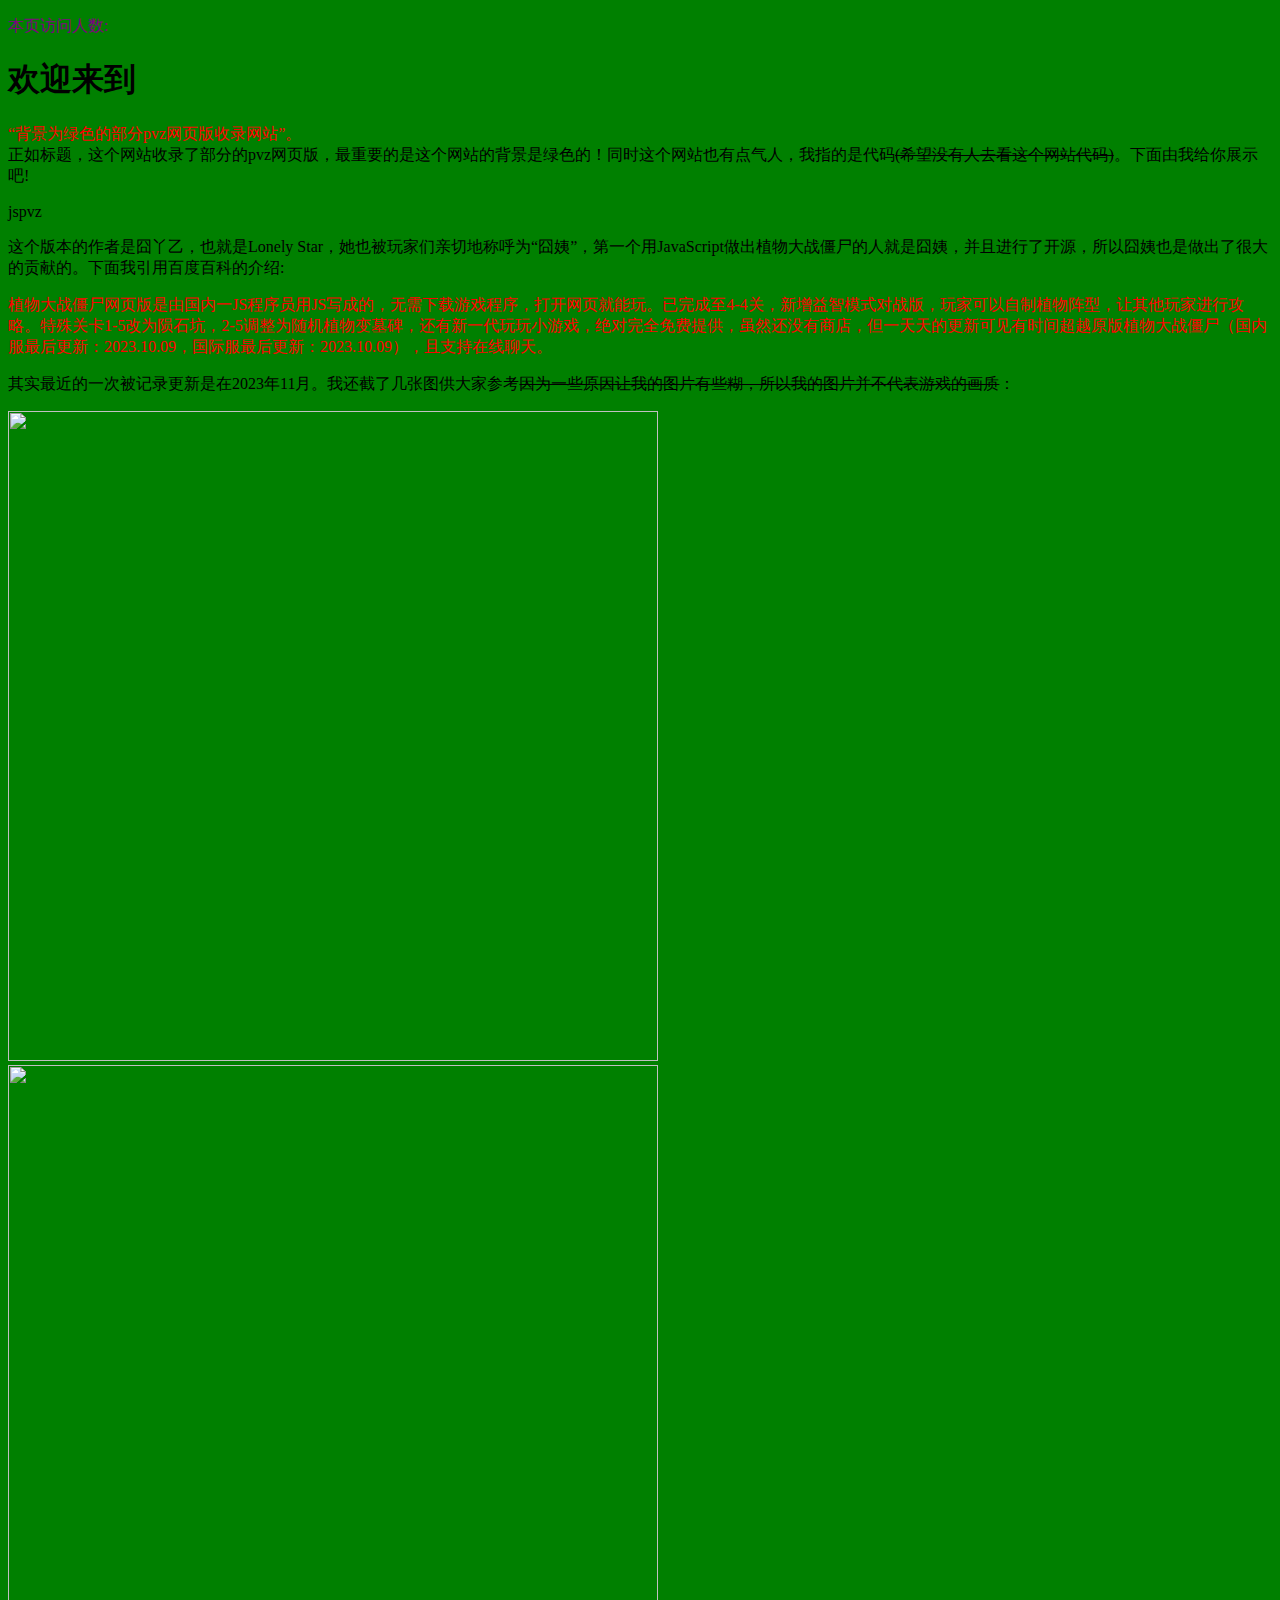
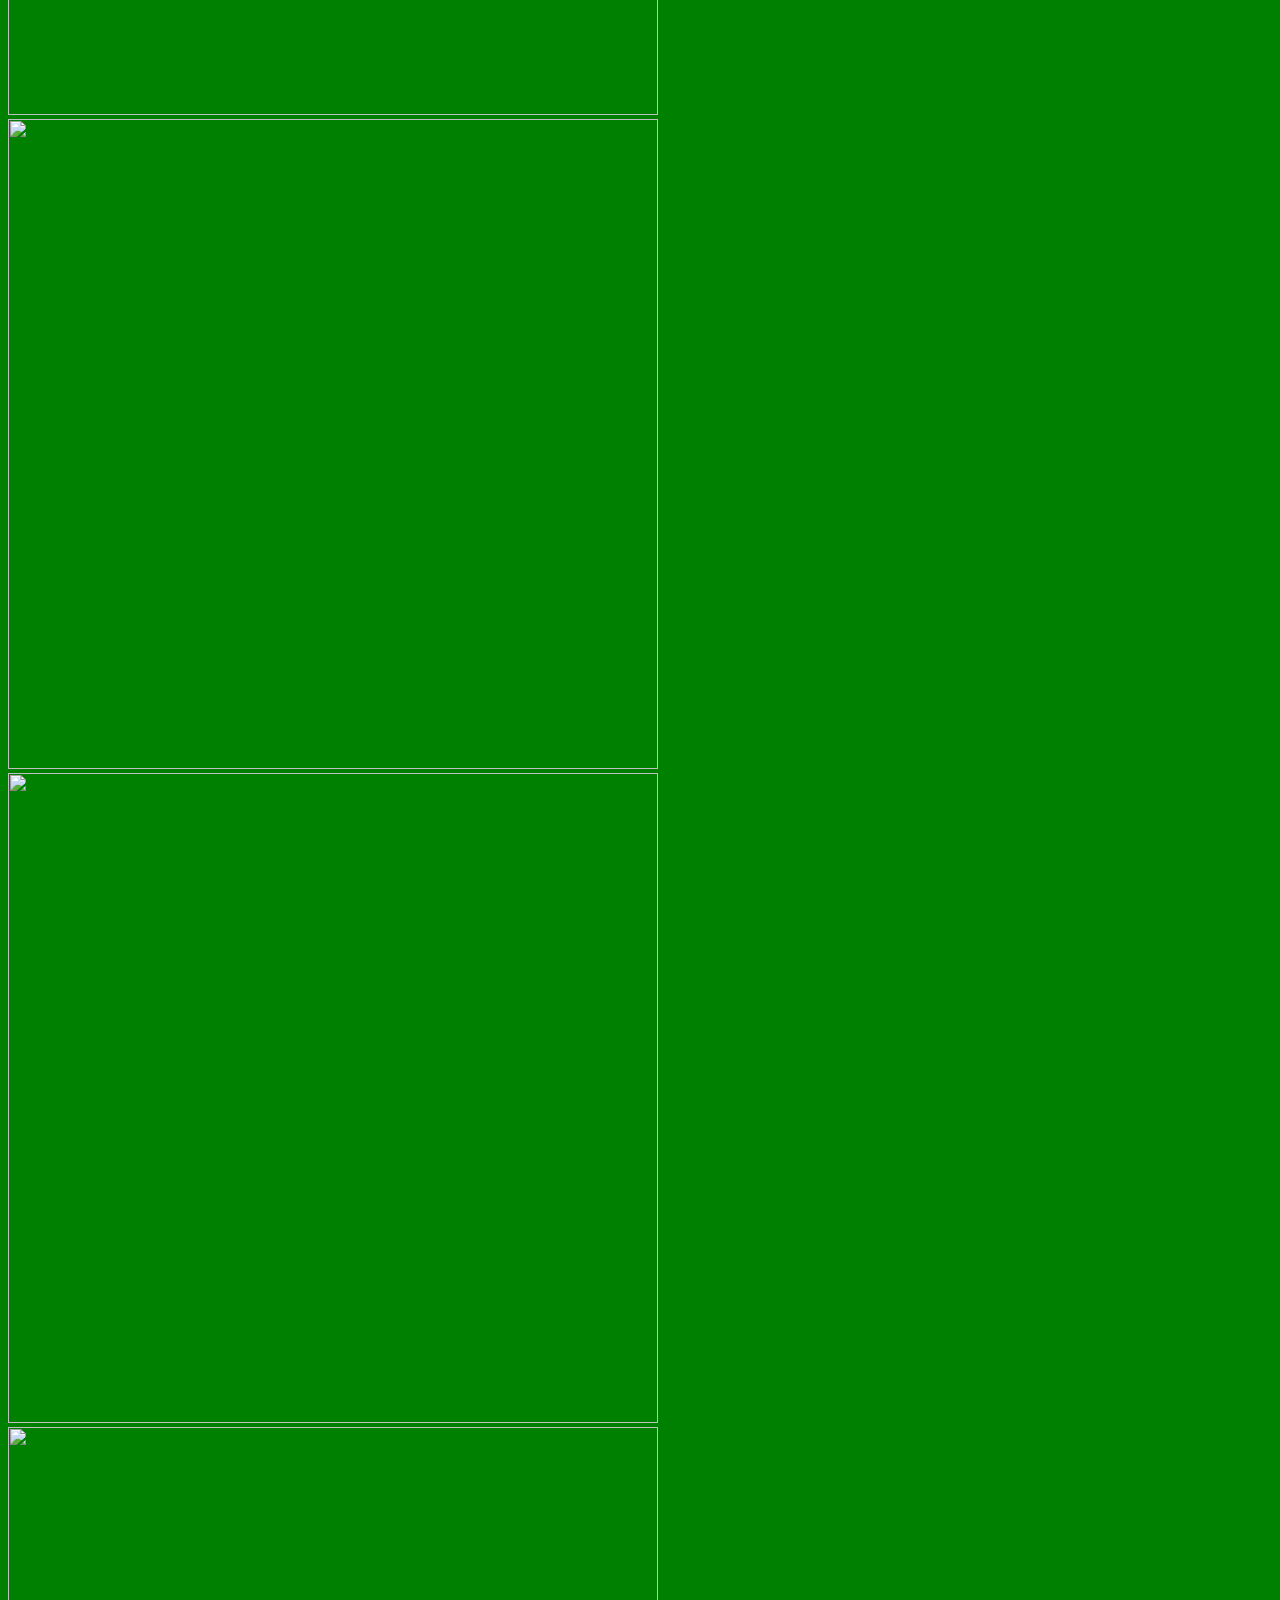
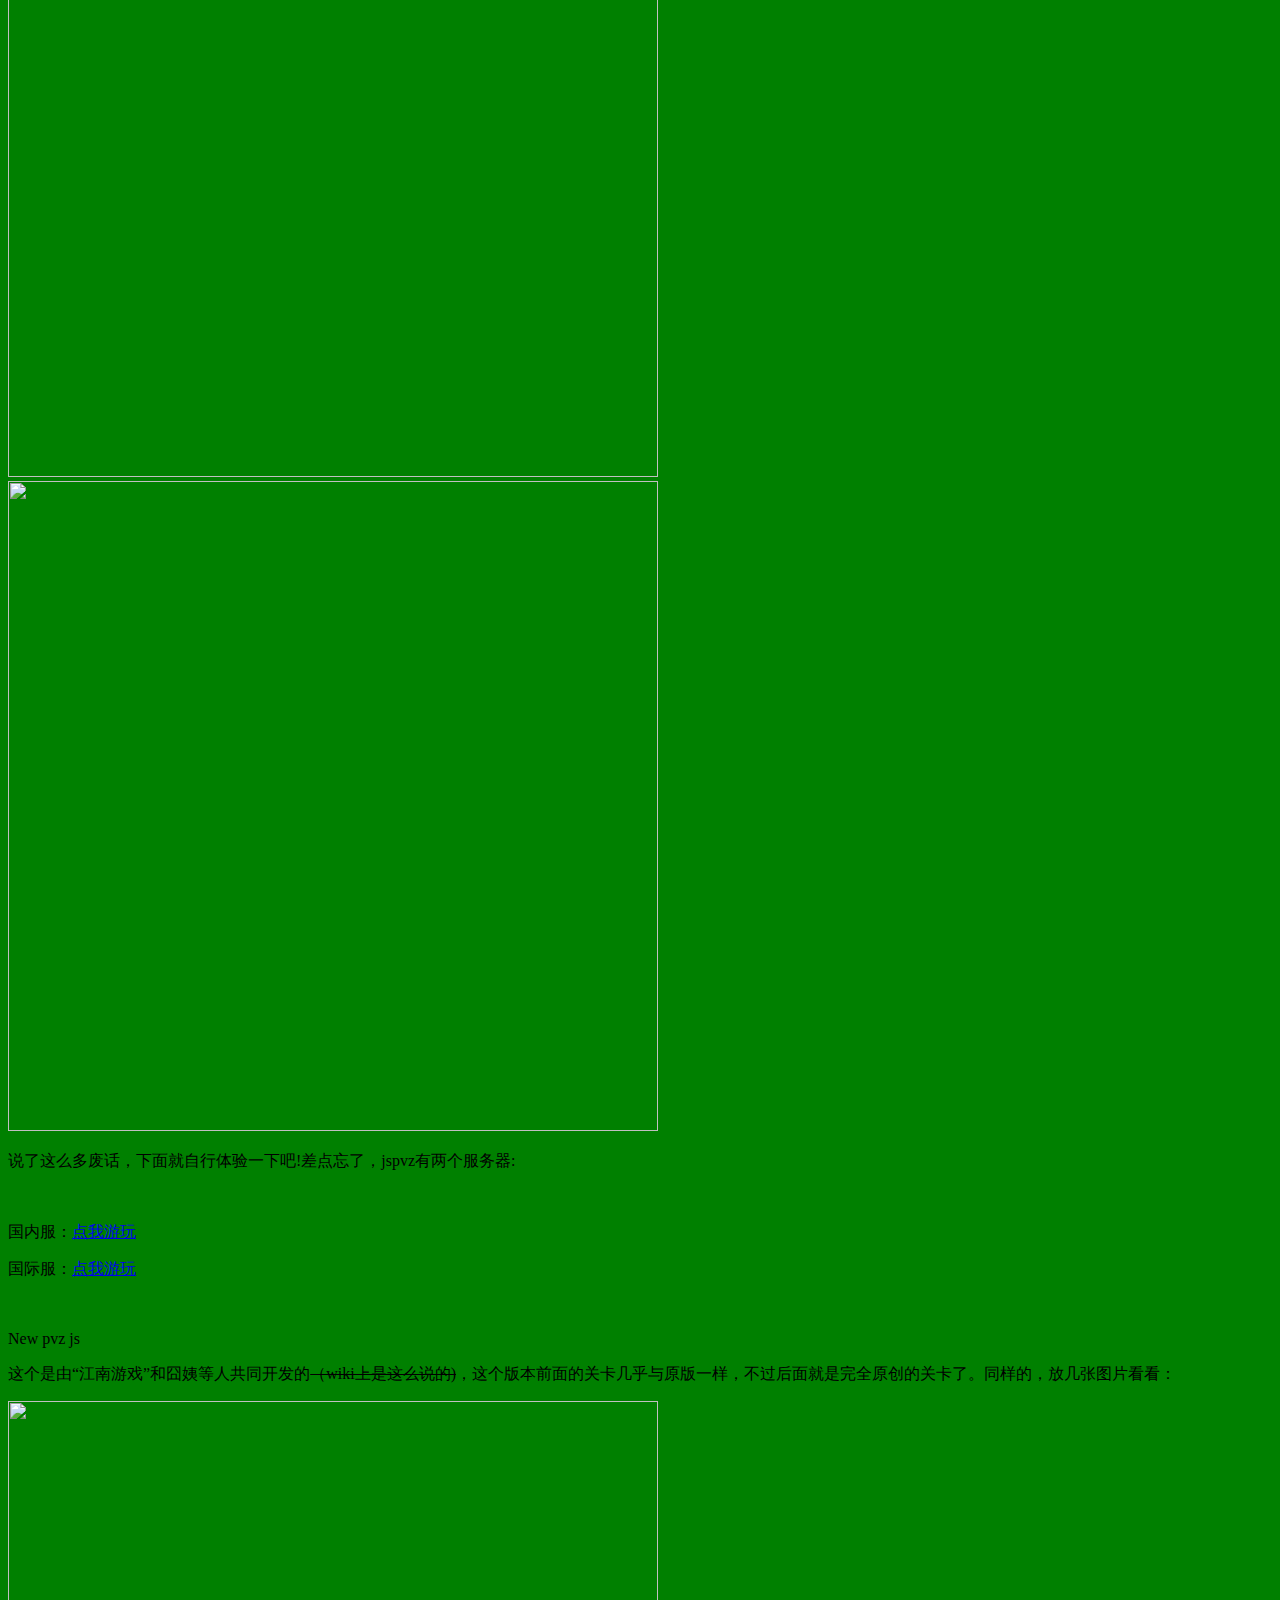
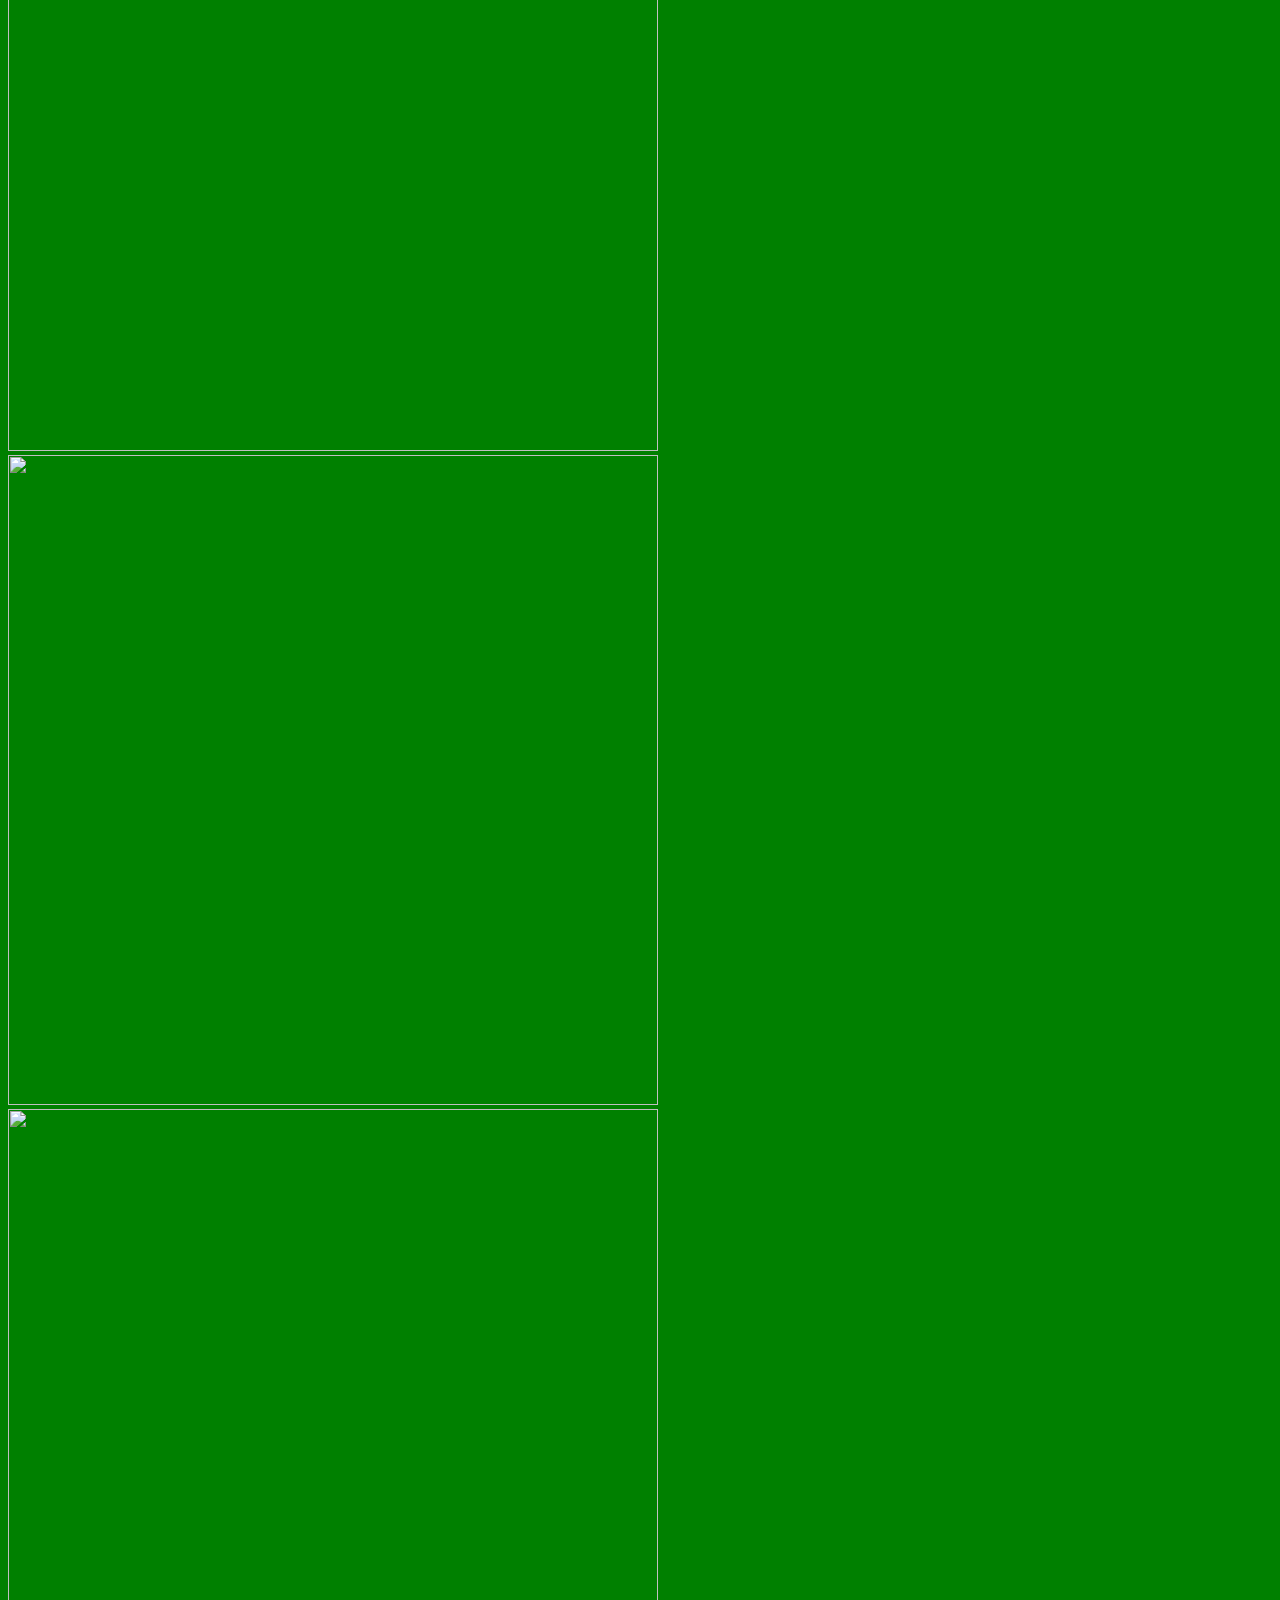
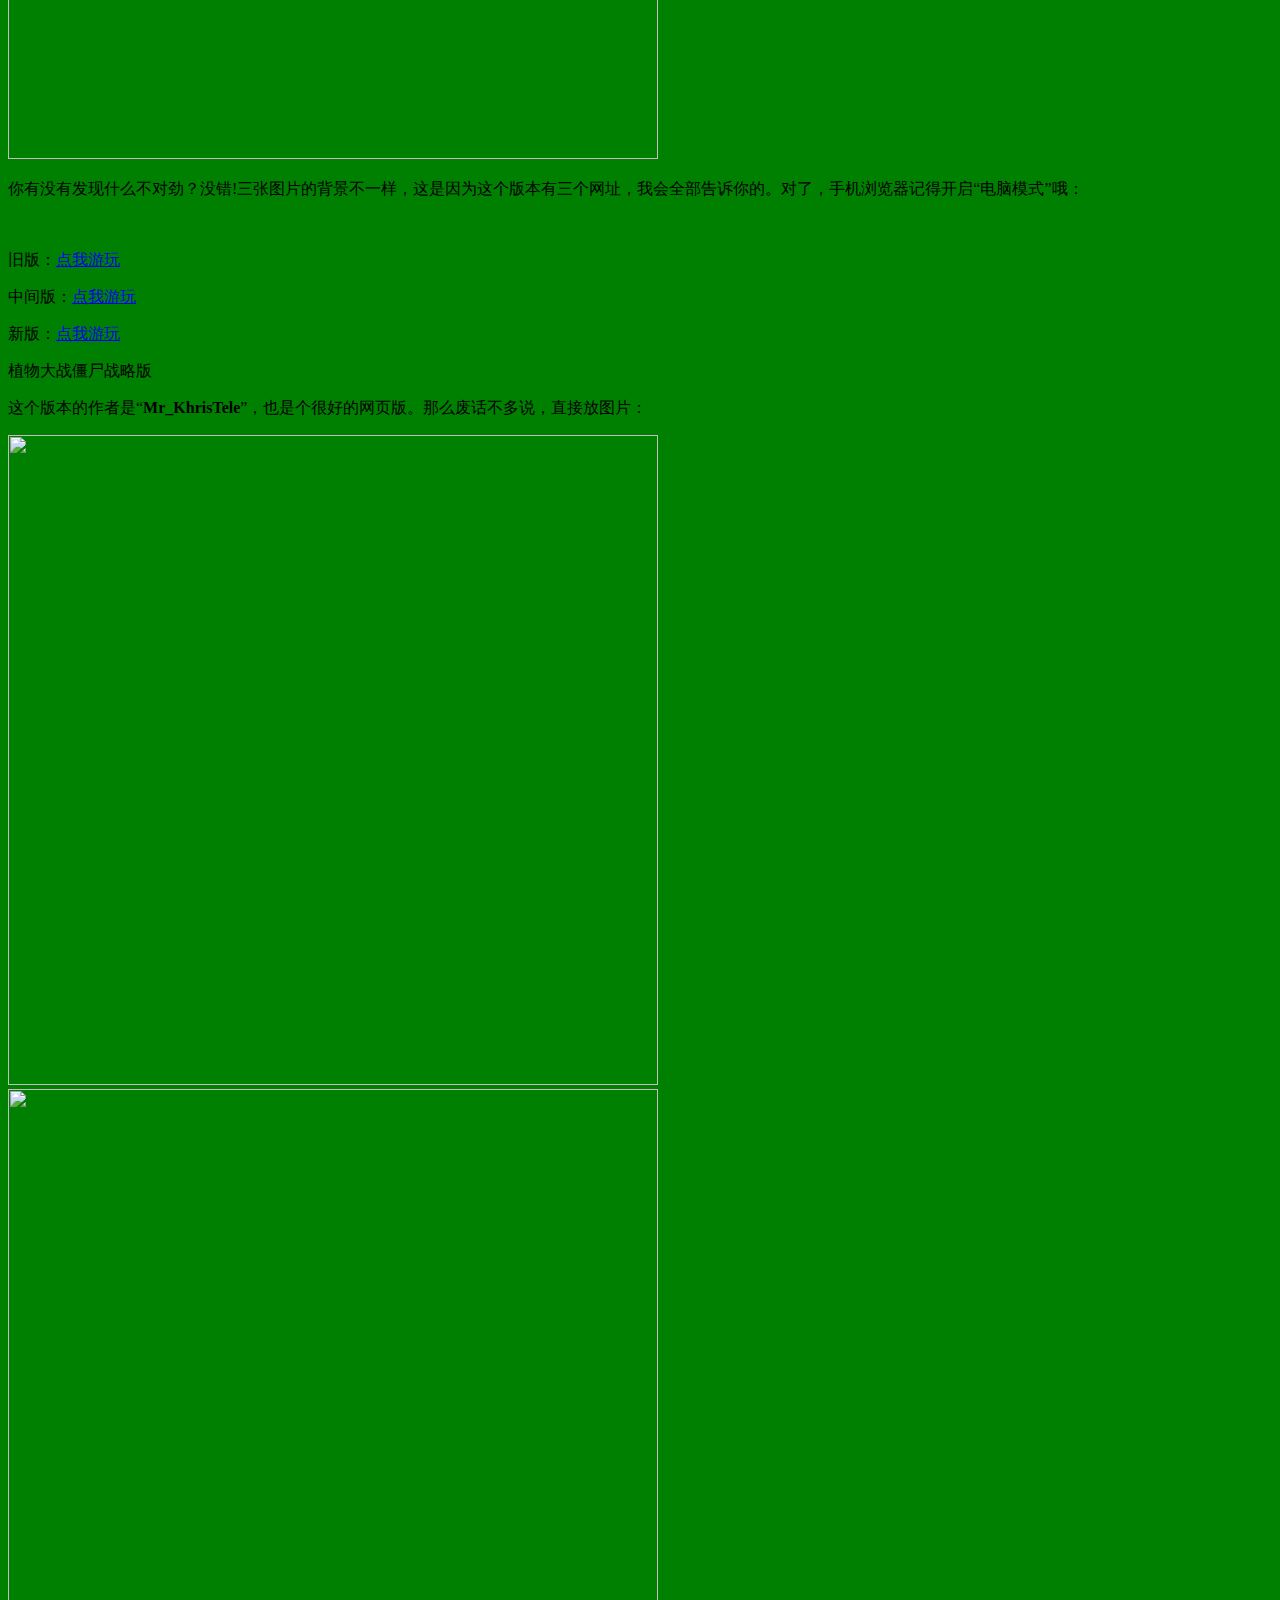
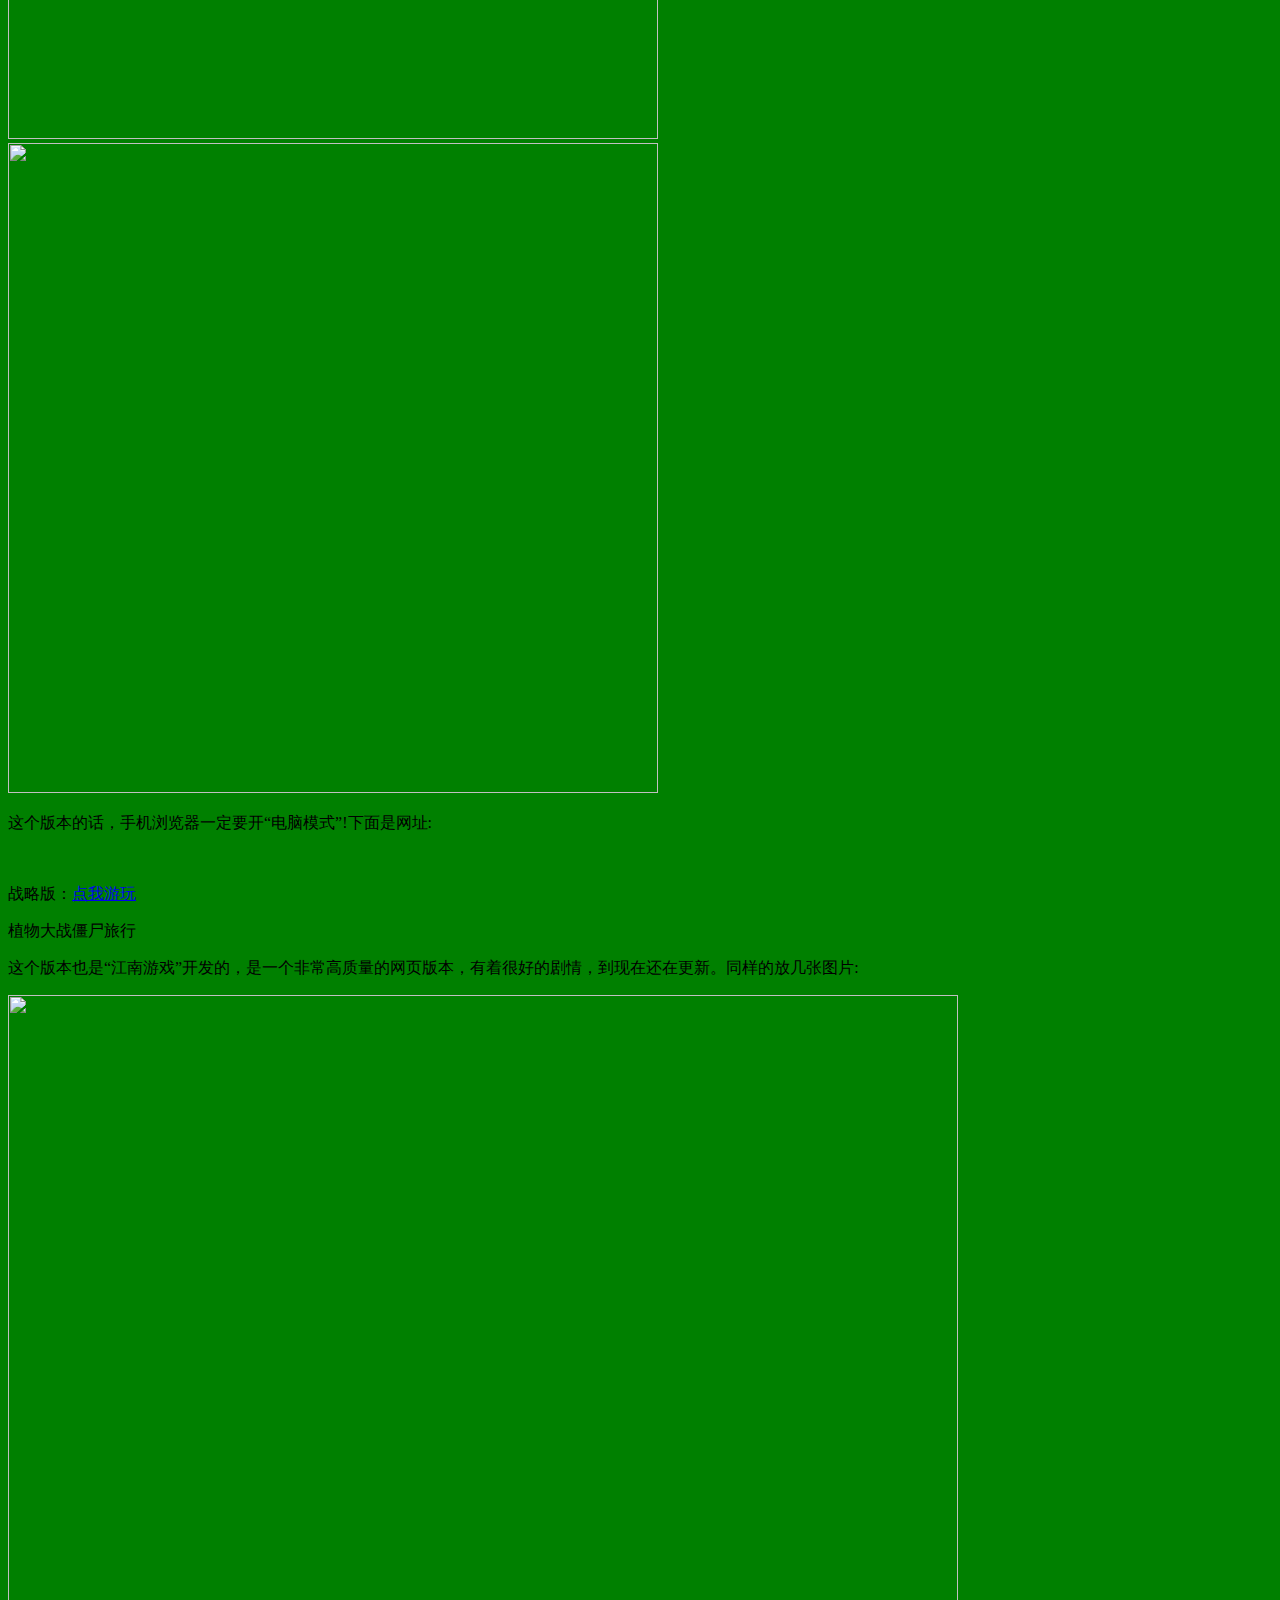
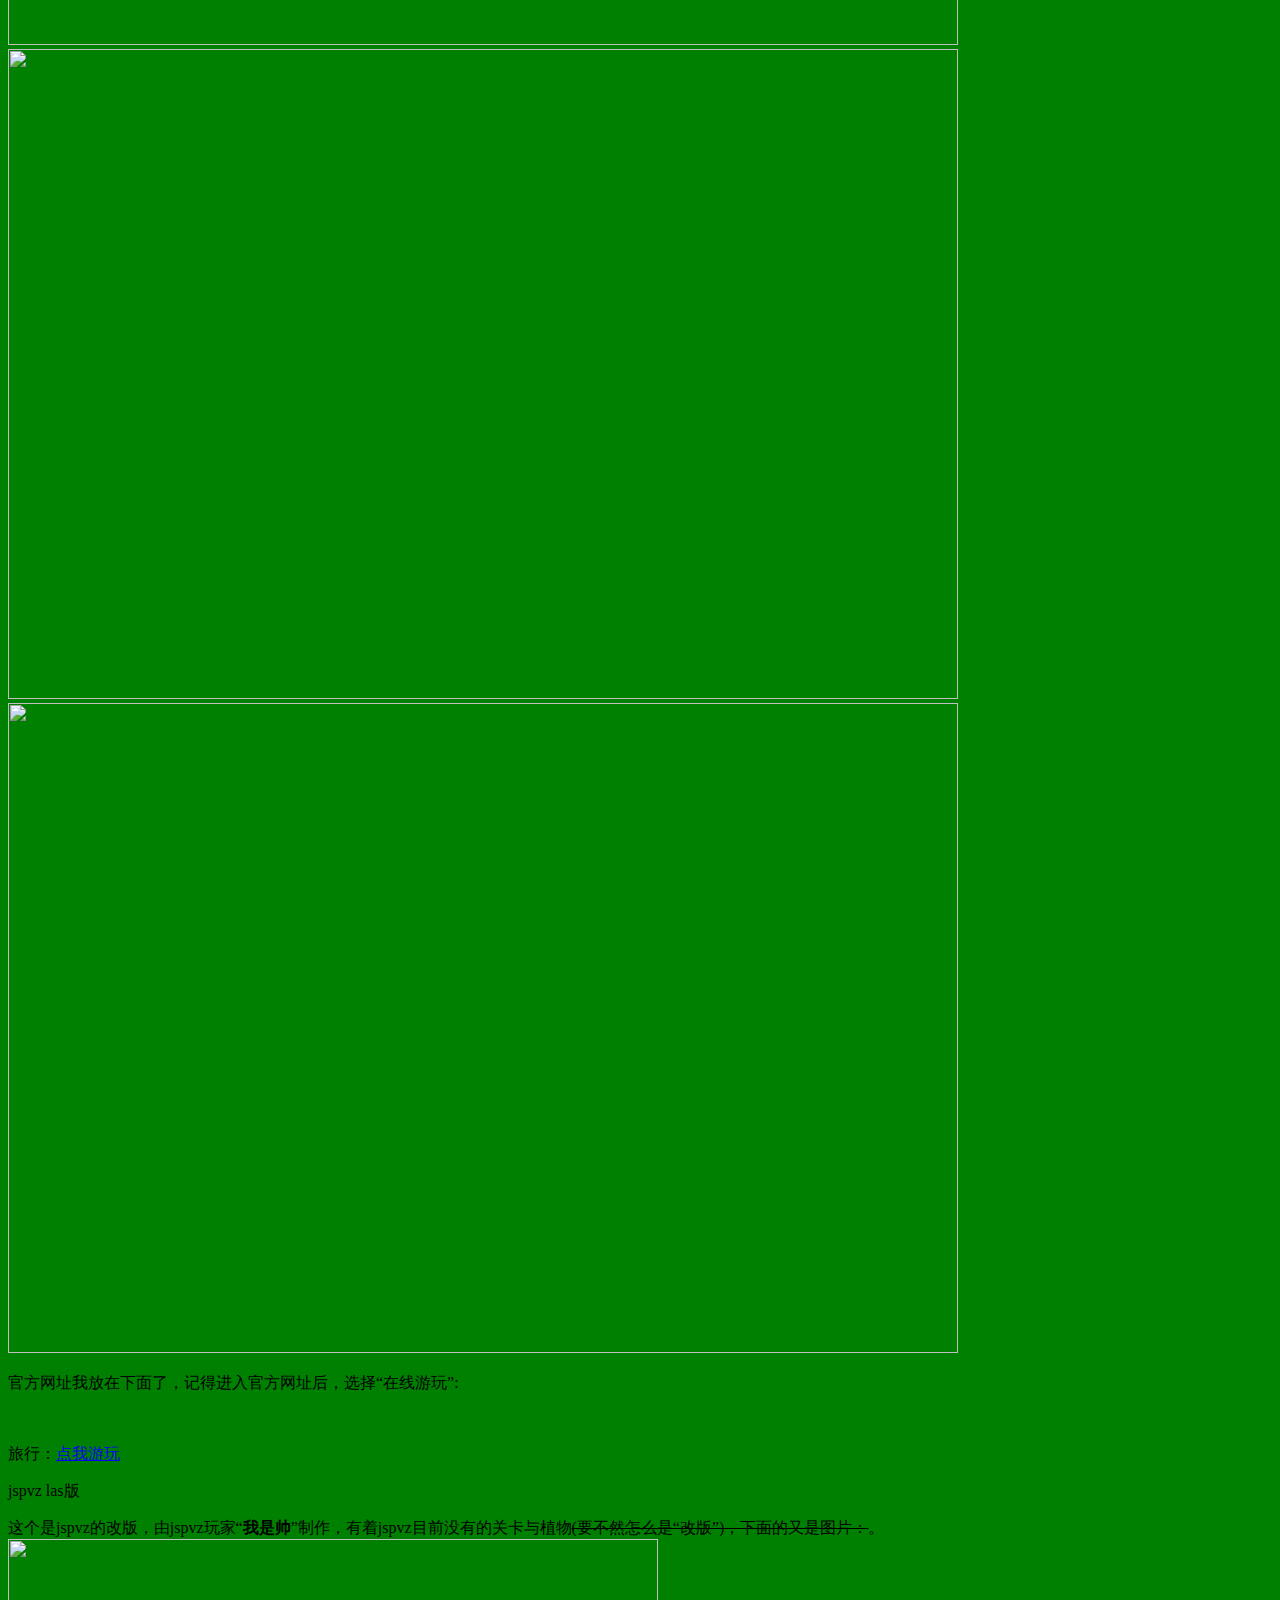
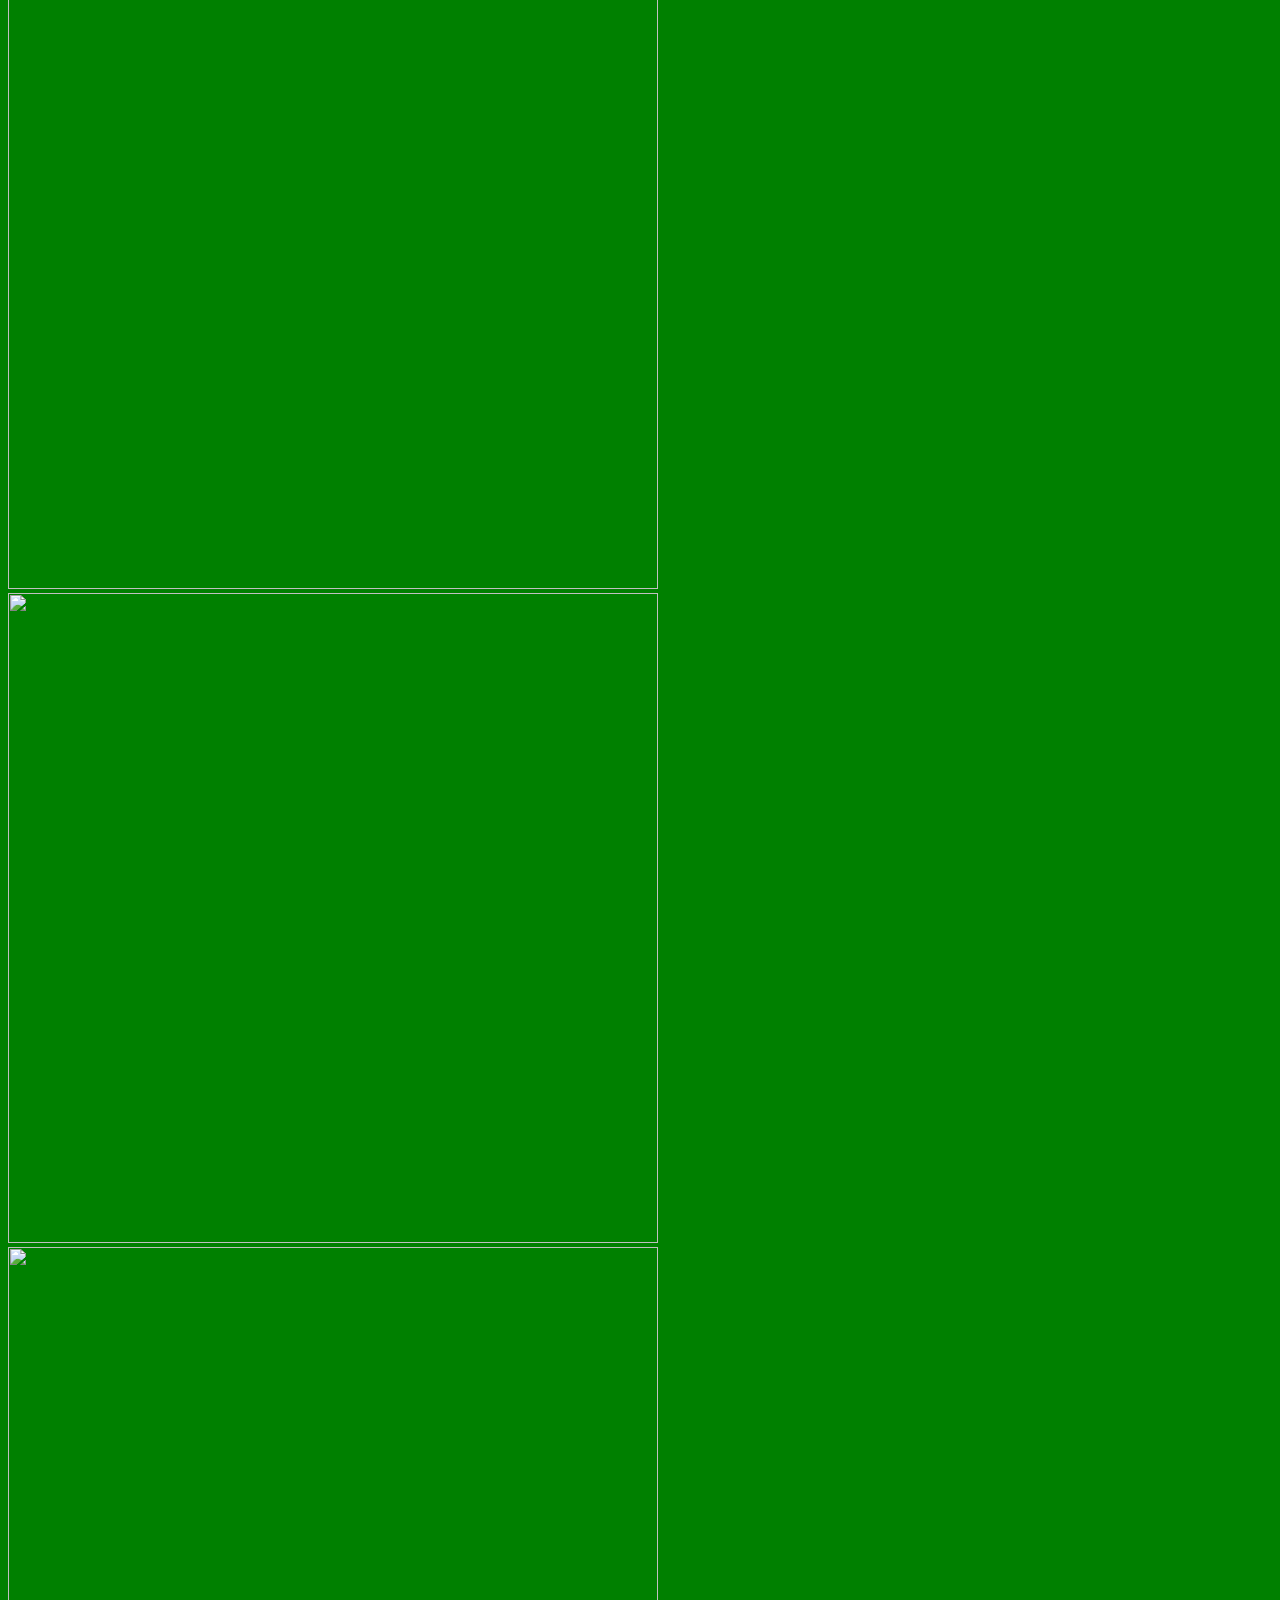
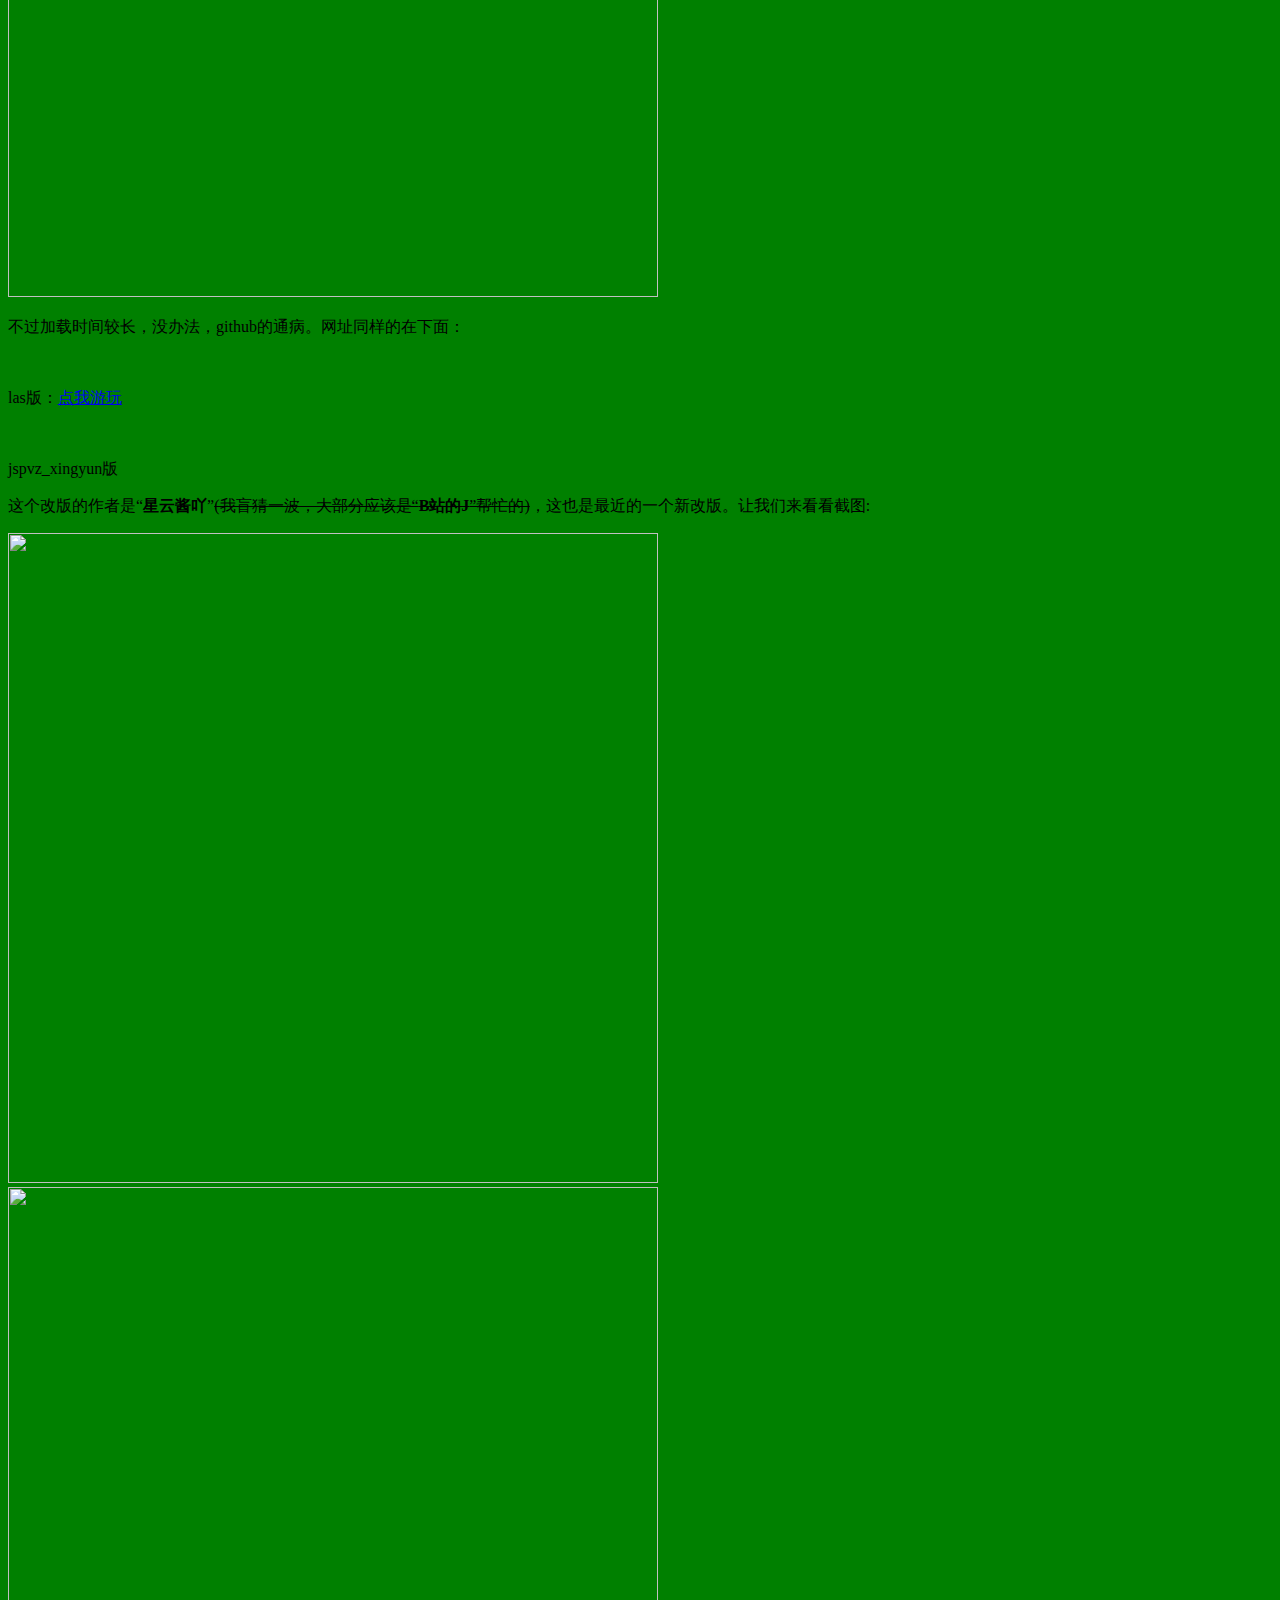
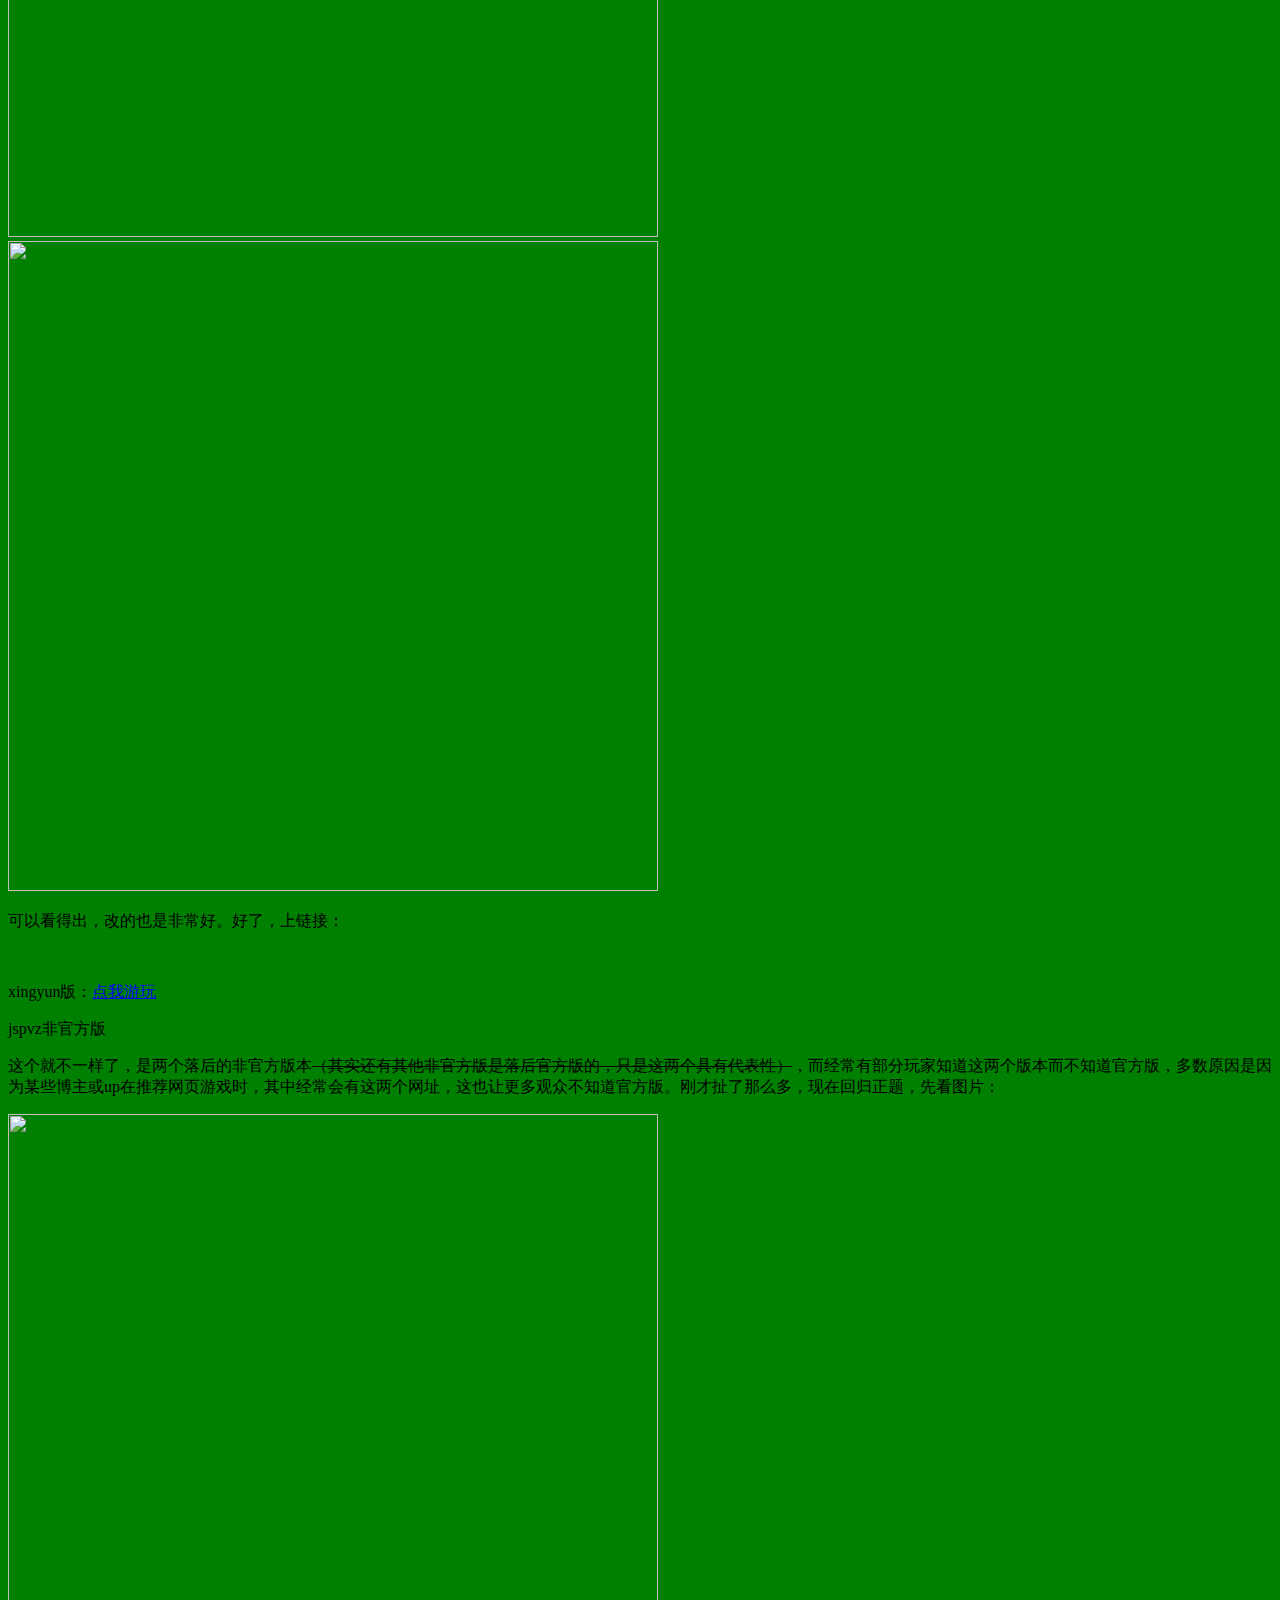
==== index.html @ 947998a8 "更新 index.html" ====
<!DOCTYPE html>
<html>
<!--这里是为了解决乱码问题。-->
<meta http-equiv="Content-Type" content="text/html;charset=utf-8">
<body style="background-color:green;">
<head>
<title>绿色网站</title>
  <script async src="//webviso.yestool.org/js/index.min.js"></script>
<p style="color:purple;">本页访问人数:<span id="page_uv"></span></p>
<!--这里是css-->
<style>
.ff {
  font-size:30;
}
.aa {
  font-size:60;
}
.bb {
  font-size:20;color:red
}
</style>
</head>
<!--这里是内容-->
<h1>欢迎来到</h1>
<p class="ff">
<font color="red">“背景为绿色的部分pvz网页版收录网站”。</font><br/>
正如标题，这个网站收录了部分的pvz网页版，最重要的是这个网站的背景是绿色的！同时这个网站也有点气人，我指的是代码<s>(希望没有人去看这个网站代码)</s>。下面由我给你展示吧!</p>



<p class="aa">jspvz</p>
<p class="ff">这个版本的作者是囧丫乙，也就是Lonely Star，她也被玩家们亲切地称呼为“囧姨”，第一个用JavaScript做出植物大战僵尸的人就是囧姨，并且进行了开源，所以囧姨也是做出了很大的贡献的。下面我引用百度百科的介绍:</p>
<p class="bb">植物大战僵尸网页版是由国内一JS程序员用JS写成的，无需下载游戏程序，打开网页就能玩。已完成至4-4关，新增益智模式对战版，玩家可以自制植物阵型，让其他玩家进行攻略。特殊关卡1-5改为陨石坑，2-5调整为随机植物变墓碑，还有新一代玩玩小游戏，绝对完全免费提供，虽然还没有商店，但一天天的更新可见有时间超越原版植物大战僵尸（国内服最后更新：2023.10.09，国际服最后更新：2023.10.09），且支持在线聊天。</p>
<p class="ff">其实最近的一次被记录更新是在2023年11月。我还截了几张图供大家参考<s>因为一些原因让我的图片有些糊，所以我的图片并不代表游戏的画质</s>：</p>
<img width="650" height="650" src="https://i.postimg.cc/RVTxKWMF/a.jpg"/><br/>
<img width="650" height="650" src="https://i.postimg.cc/RFmT7ZCS/star.jpg"/><br/>
<img width="650" height="650" src="https://i.postimg.cc/0y2Rf9QC/b.jpg"/><br/>
<img width="650" height="650" src="https://i.postimg.cc/zf6s8Wkd/c.jpg"/><br/>
<img width="650" height="650" src="https://i.postimg.cc/3wdss924/d.jpg"/><br/>
<img width="650" height="650" src="https://i.postimg.cc/sxRbZrq7/e.jpg"/><br/>
<p class="ff">说了这么多废话，下面就自行体验一下吧!差点忘了，jspvz有两个服务器:</p><br/>
<p class="ff">国内服：<a href="http://jspvz.com/plantsvszombies.htm">点我游玩</a></p>
<p class="ff">国际服：<a href="http://lonelystar.org/plantsvszombies.htm">点我游玩</a></p><br/>



<p class="aa">New pvz js</p>
<p class="ff">这个是由“江南游戏”和囧姨等人共同开发的<s>（wiki上是这么说的)</s>，这个版本前面的关卡几乎与原版一样，不过后面就是完全原创的关卡了。同样的，放几张图片看看：</p>
<img width="650" height="650" src="https://i.postimg.cc/B6Fd66YJ/f.jpg"/><br/>
<img width="650" height="650" src="https://i.postimg.cc/gjqQV7b5/g.jpg"/><br/>
<img width="650" height="650" src="https://i.postimg.cc/P53GV0vn/h.jpg"/><br/>
<p class="ff">你有没有发现什么不对劲？没错!三张图片的背景不一样，这是因为这个版本有三个网址，我会全部告诉你的。对了，手机浏览器记得开启“电脑模式”哦：</p><br/>
<p class="ff">旧版：<a href="http://pvz.wan1234.com/">点我游玩</a></p>
<p class="ff">中间版：<a href="https://game.moe.ms/">点我游玩</a></p>
<p class="ff">新版：<a href="https://pvz.heheda.top/">点我游玩</a></p>


  
<p class="aa">植物大战僵尸战略版</p>
<p class="ff">这个版本的作者是“<b>Mr_KhrisTele</b>”，也是个很好的网页版。那么废话不多说，直接放图片：</p>
<img width="650" height="650" src="https://i.postimg.cc/zX89zqn1/i.jpg"/><br/>
<img width="650" height="650" src="https://i.postimg.cc/L4zcFJgT/j.jpg"/><br/>
<img width="650" height="650" src="https://i.postimg.cc/Fspw1wZk/k.jpg"/><br/>
<p class="ff">这个版本的话，手机浏览器一定要开“电脑模式”!下面是网址:</p><br/>
<p class="ff">战略版：<a href="http://sunflower.lonelystar.org/index.htm">点我游玩</a></p>



<p class="aa">植物大战僵尸旅行</p>
<p class="ff">这个版本也是“江南游戏”开发的，是一个非常高质量的网页版本，有着很好的剧情，到现在还在更新。同样的放几张图片:</p>
<img width="950" height="650" src="https://i.postimg.cc/XqVQb7tH/l.jpg"/><br/>
<img width="950" height="650" src="https://i.postimg.cc/sxwKDCrV/m.jpg"/><br/>
<img width="950" height="650" src="https://i.postimg.cc/y6PLTcSw/n.jpg"/><br/>
<p class="ff">官方网址我放在下面了，记得进入官方网址后，选择“在线游玩”:</p><br/>
<p class="ff">旅行：<a href="http://pvz.jiangnangame.com/">点我游玩</a></p>



<p class="aa">jspvz las版</p>
<p class="ff">这个是jspvz的改版，由jspvz玩家“<b>我是帅</b>”制作，有着jspvz目前没有的关卡与植物<s>(要不然怎么是“改版”)，下面的又是图片：</s>。
<img width="650" height="650" src="https://i.postimg.cc/MKpd3H7X/o.jpg"/><br/>
<img width="650" height="650" src="https://i.postimg.cc/X71xRWLL/p.jpg"/><br/>
<img width="650" height="650" src="https://i.postimg.cc/YC48kPyH/q.jpg"/><br/>
<p class="ff">不过加载时间较长，没办法，github的通病。网址同样的在下面：</p><br/>
<p class="ff">las版：<a href="https://tedu666.github.io/tedu666/Jspvz_LAS/index.html">点我游玩</a></p><br/>



<p class="aa">jspvz_xingyun版</p>
<p class="ff">这个改版的作者是“<b>星云酱吖</b>”<s>(我盲猜一波，大部分应该是“<b>B站的J</b>”帮忙的)</s>，这也是最近的一个新改版。让我们来看看截图:</p>
<img width="650" height="650" src="https://i.postimg.cc/fR6Cbv60/r.jpg"/><br/>
<img width="650" height="650" src="https://i.postimg.cc/1zwHVqQ7/s.jpg"/><br/>
<img width="650" height="650" src="https://i.postimg.cc/0j2d4XJh/t.jpg"/><br/>
<p class="ff">可以看得出，改的也是非常好。好了，上链接：</p><br/>
<p class="ff">xingyun版：<a href="https://cutexingyun.github.io/Jspvz_xingyun/plantsvszombies.htm">点我游玩</a></p>
  


<p class="aa">jspvz非官方版</p>
<p class="ff">这个就不一样了，是两个落后的非官方版本<s>（其实还有其他非官方版是落后官方版的，只是这两个具有代表性）</s>，而经常有部分玩家知道这两个版本而不知道官方版，多数原因是因为某些博主或up在推荐网页游戏时，其中经常会有这两个网址，这也让更多观众不知道官方版。刚才扯了那么多，现在回归正题，先看图片：</p>
<img width="650" height="650" src="https://i.postimg.cc/zBQYsf52/1.jpg"><br/>
<img width="650" height="650" src="https://i.postimg.cc/t7QQgmsh/2.jpg"><br/>
<p class="ff">接下来又是传统的链接时间，请看下面：</p><br/>
<p class="ff">非官方版1：<a href="http://pvz.56wan.com/">点我游玩</a></p>
<p class="ff">非官方版2：<a href="https://youxi.zhiwudazhanjiangshi.com/">点我游玩</a></p>



<p class="aa">jspvz_铭版</p>
<p class="ff">这个版本其实与上面的版本没有太大的不同，实在要说不同的话，那就是更新公告的牌子里的名字换成了“crge”
，以及点“退出”的花瓶会跳转到作者的游戏网页。看看图片：
<img width="650" height="650" src="https://i.postimg.cc/Qx1VJ2JZ/3.jpg"><br/>
<img width="650" height="659" src="https://i.postimg.cc/kgy4kWHj/4.jpg"><br/>
<p class="ff">现在我不知道说啥了，算了，直接链接：</p><br/>
<p class="ff">crge铭版：<a href="http://crge.cn/games/game/pvz/index.html">点我游玩</a></p>






<p class="ff">好了，在这里我最后列了一个表格，请看:</p>
<table border="1">
<tr>
<th>游戏</tdth>
<th>作者/团队</th>
</tr>
<tr>
<td>jspvz</td>
<td><a href="https://space.bilibili.com/357155007?spm_id_from=333.337.0.0">囧丫乙（Lonely Star)</a></td>
</tr>
<tr>
<td>New pvz js</td>
<td>江南游戏（主要）</td>
</tr>
<tr>
<td>植物大战僵尸战略版</td>
<td>Mr_KhrisTele</td>
<tr>
<td>植物大战僵尸旅行</td>
<td>江南游戏</td>
</tr>
<tr>
<td>jspvz las版</td>
<td><a href="https://space.bilibili.com/319739502?spm_id_from=333.337.0.0">我是帅</a></td>
</tr>
<tr>
<td>jspvz_xingyun版</td>
<td><a href="https://space.bilibili.com/3546662838471126?spm_id_from=333.337.0.0">星云酱吖</a></td>
</tr>
<tr>
<td>jspvz非官方版</td>
<td>/</td>
</tr>
<tr>
<td>crge铭版</td>
<td>/</td>
</tr>
</table>
<a href="https://space.bilibili.com/3546566876989441?spm_id_from=333.337.0.0">了解作者</a>
</body>
</html>
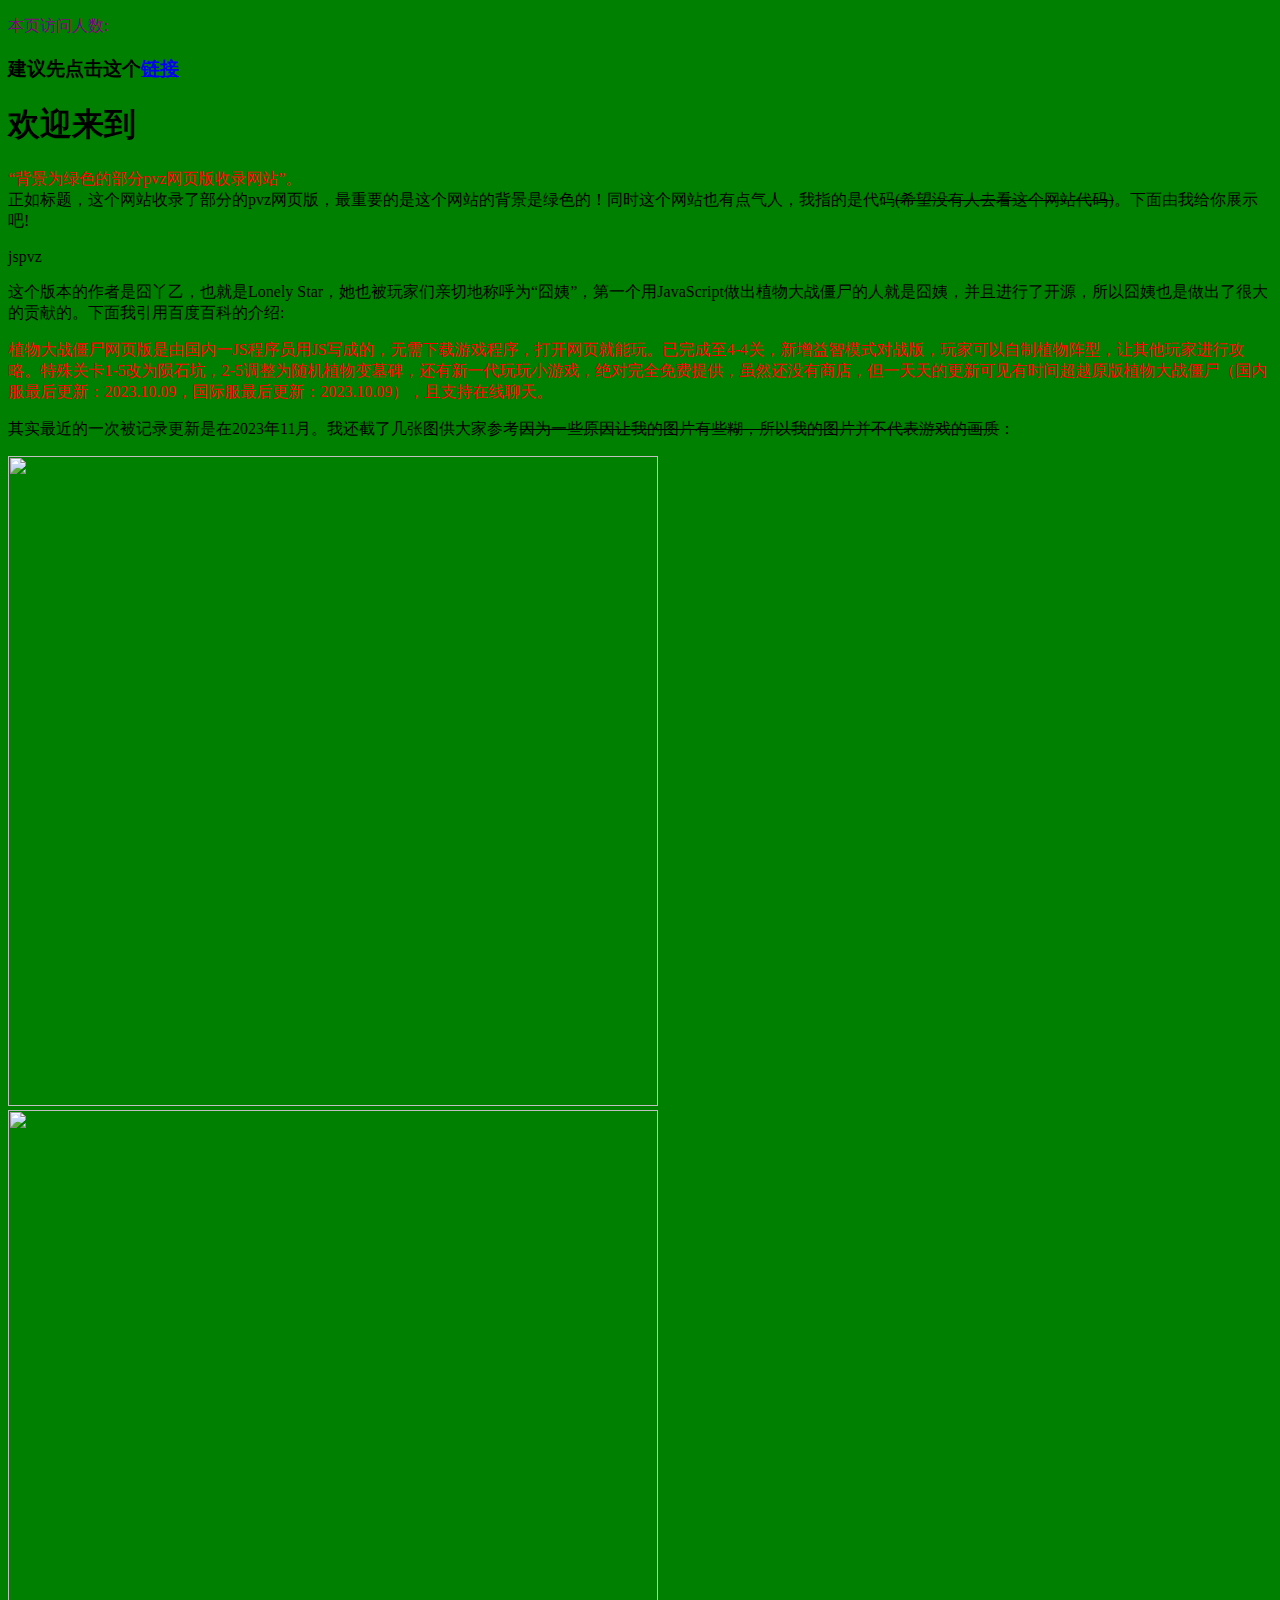
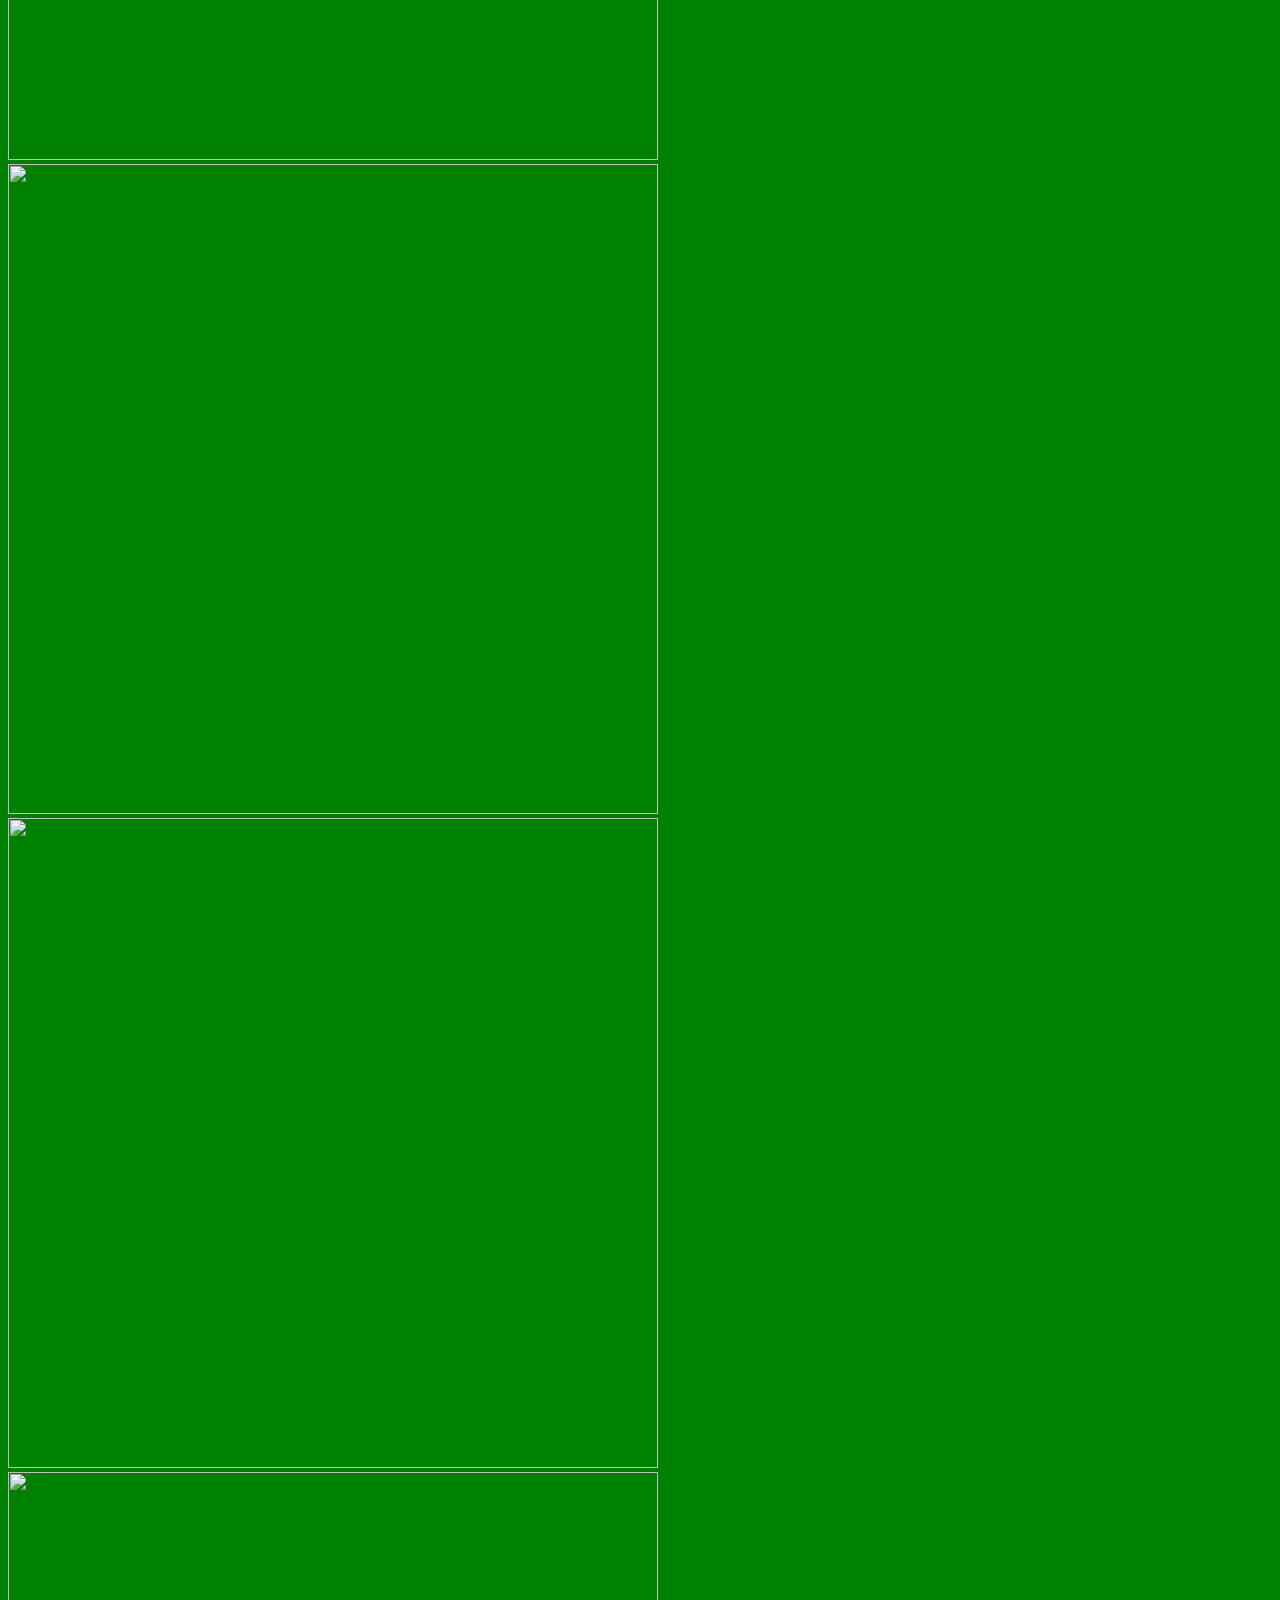
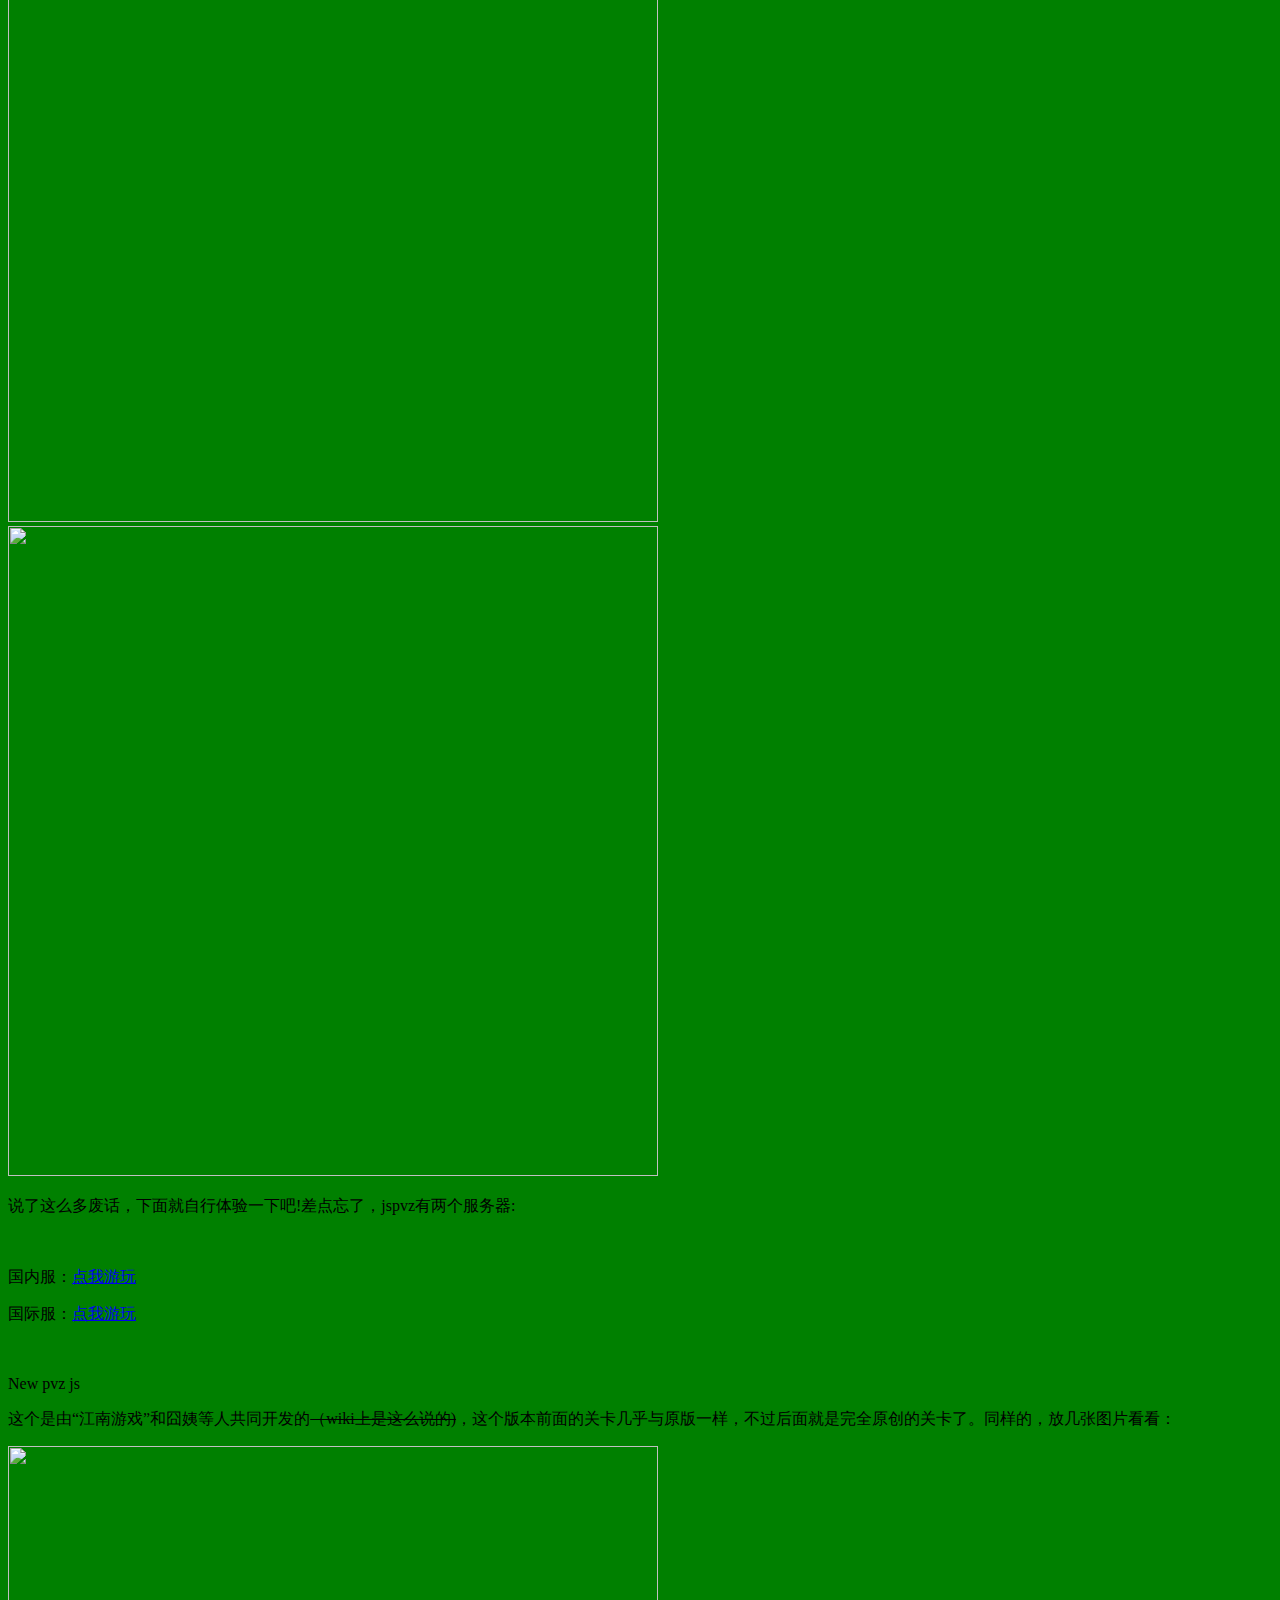
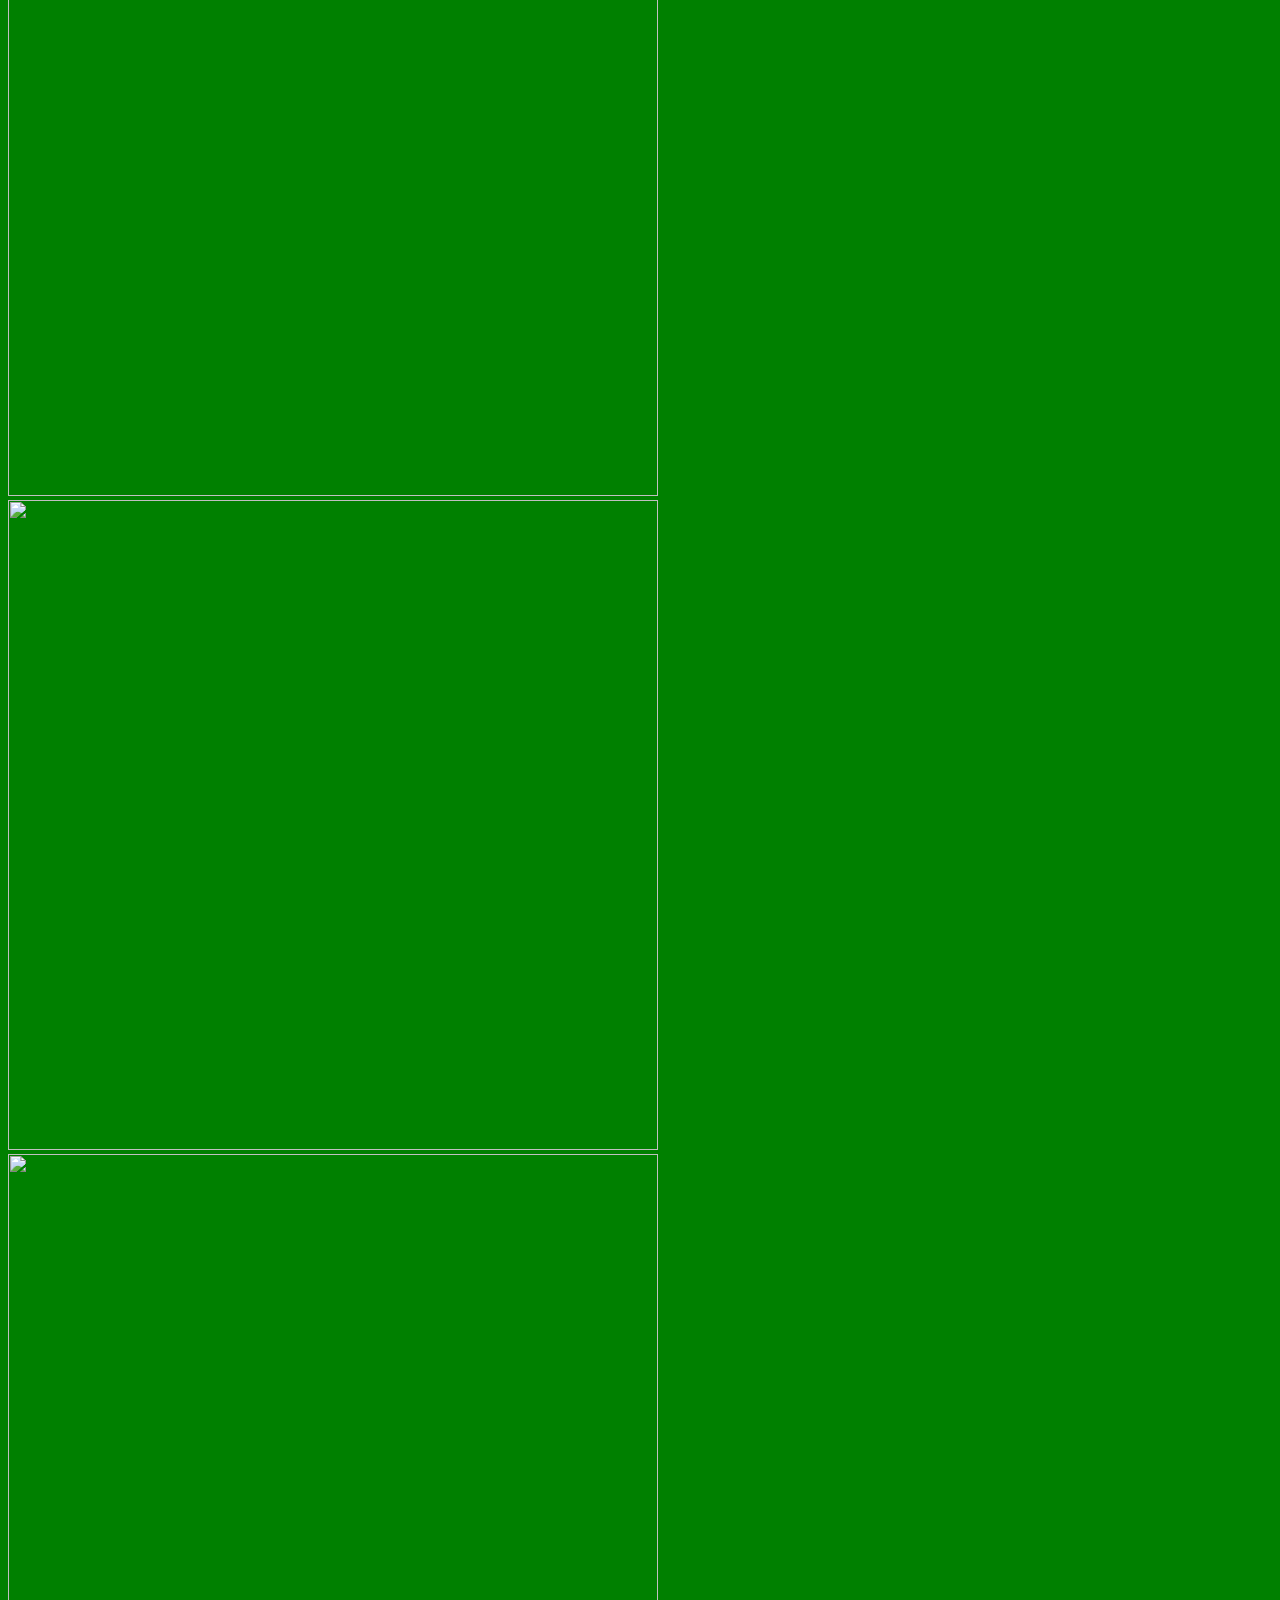
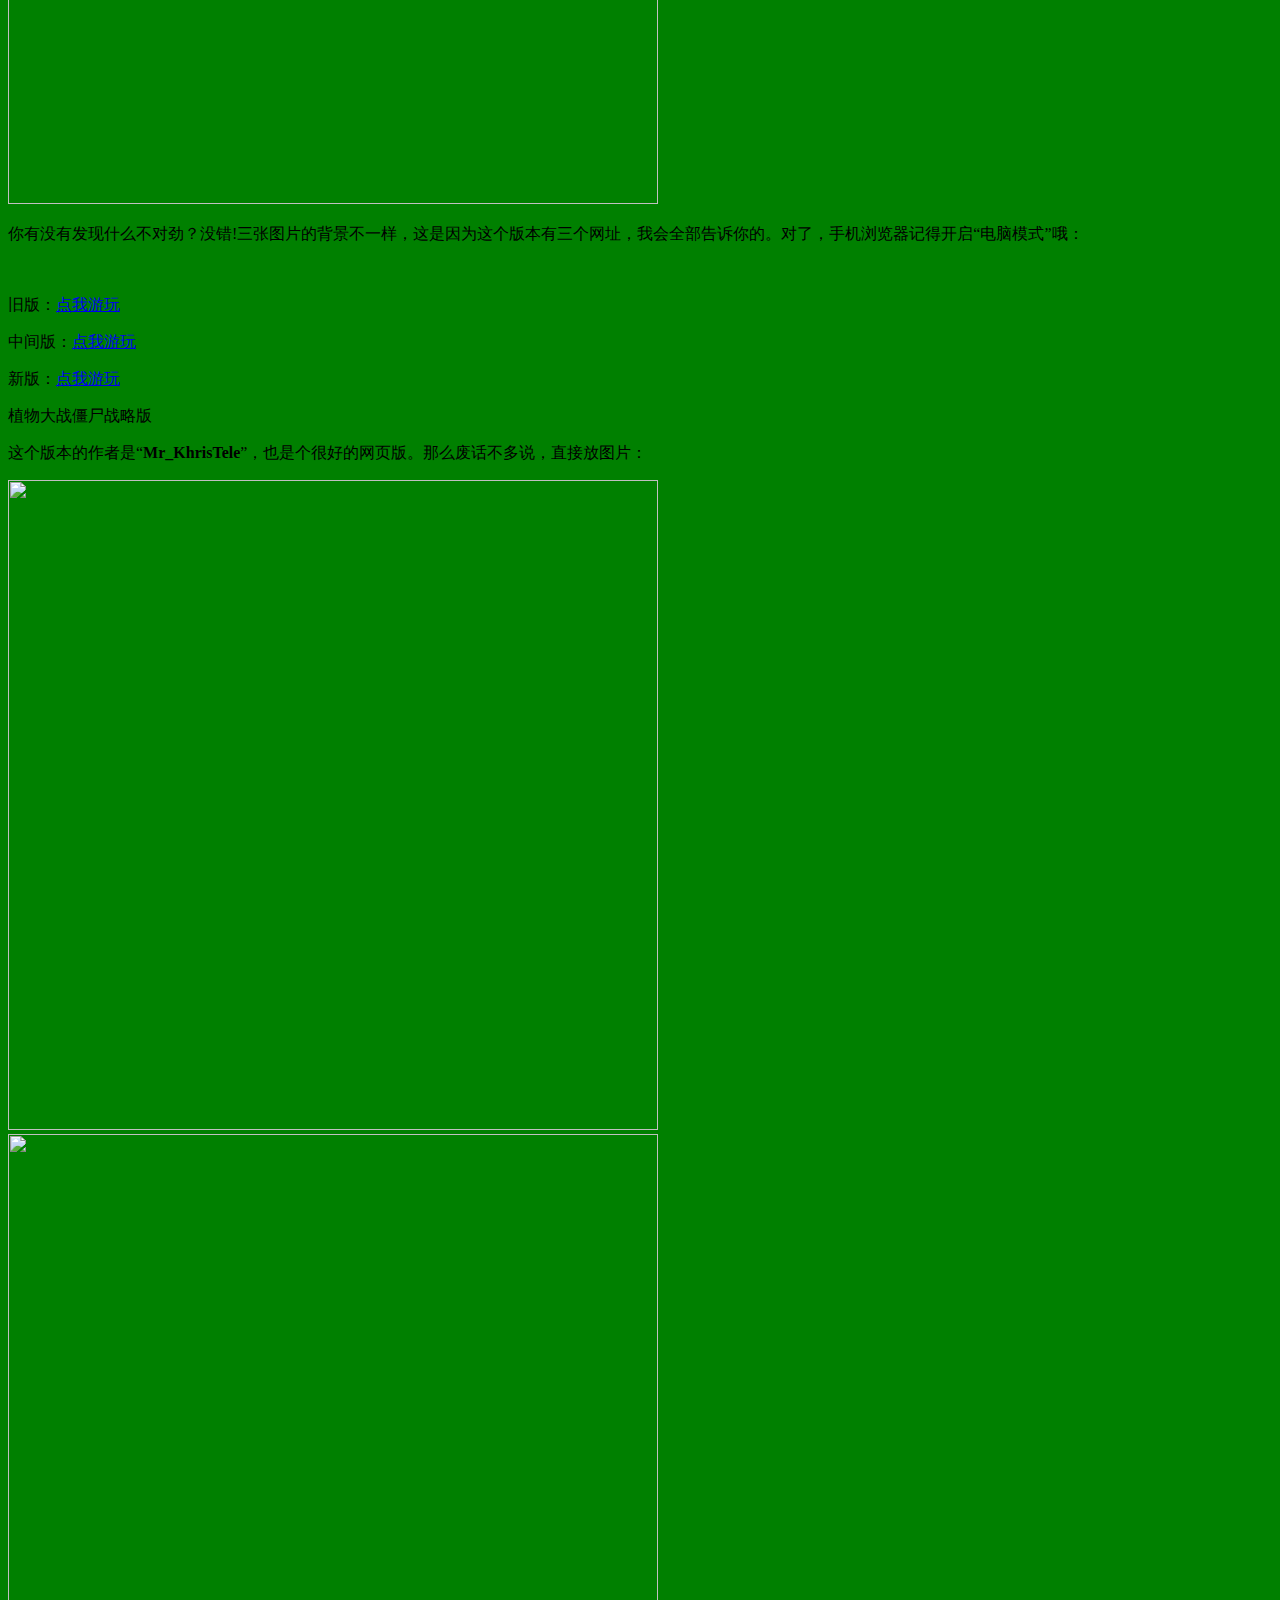
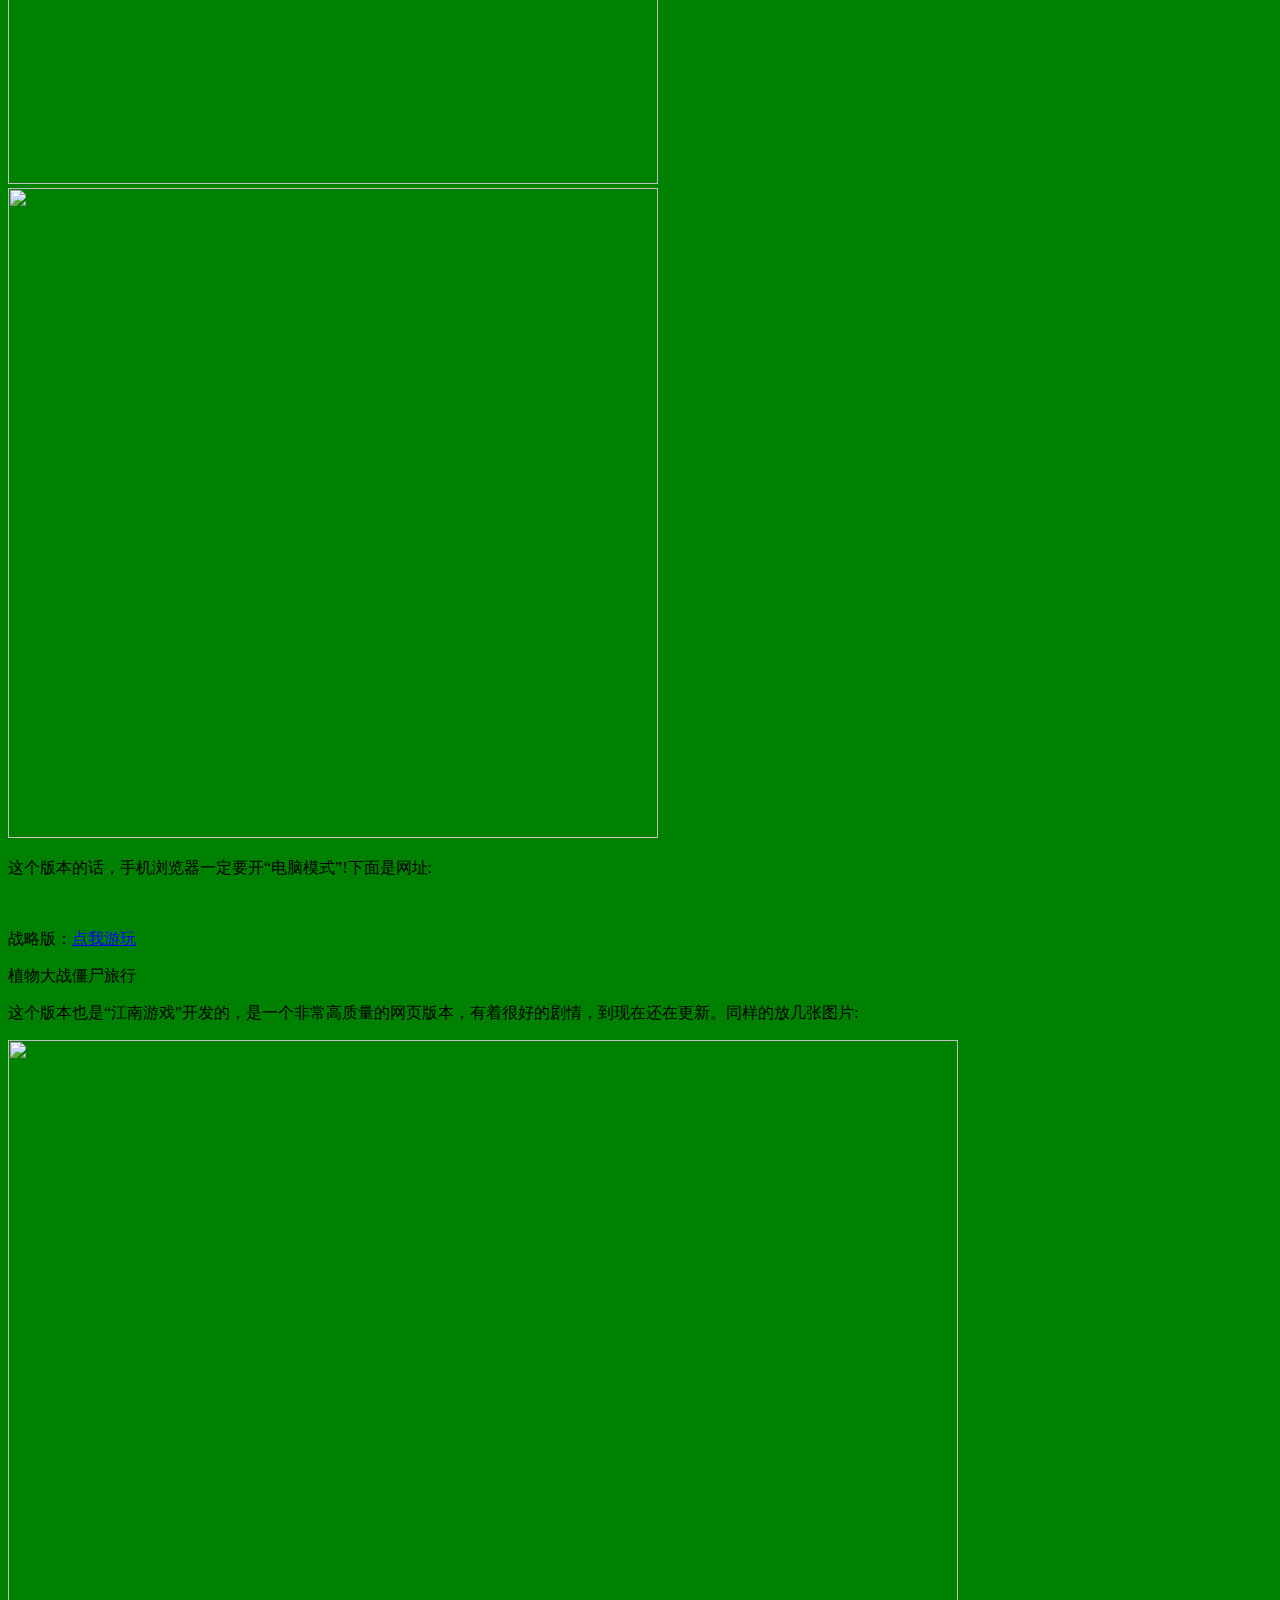
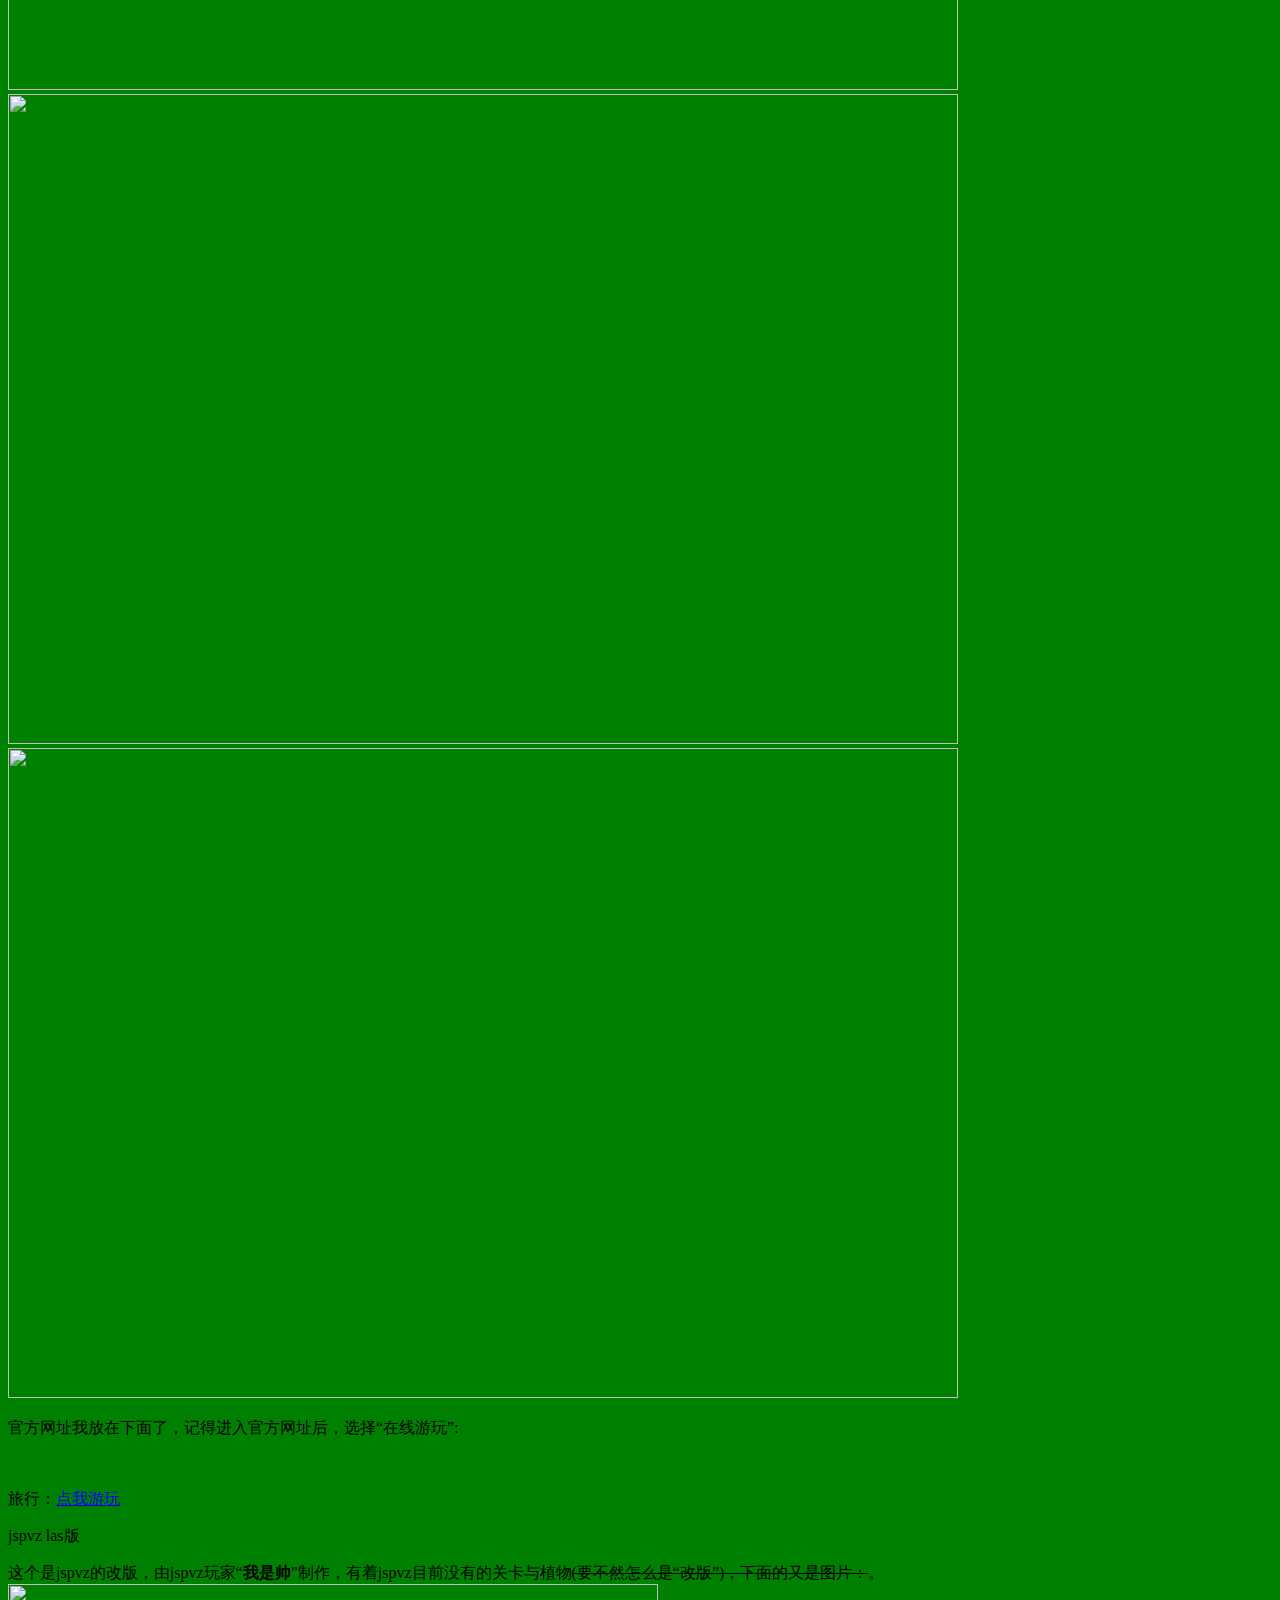
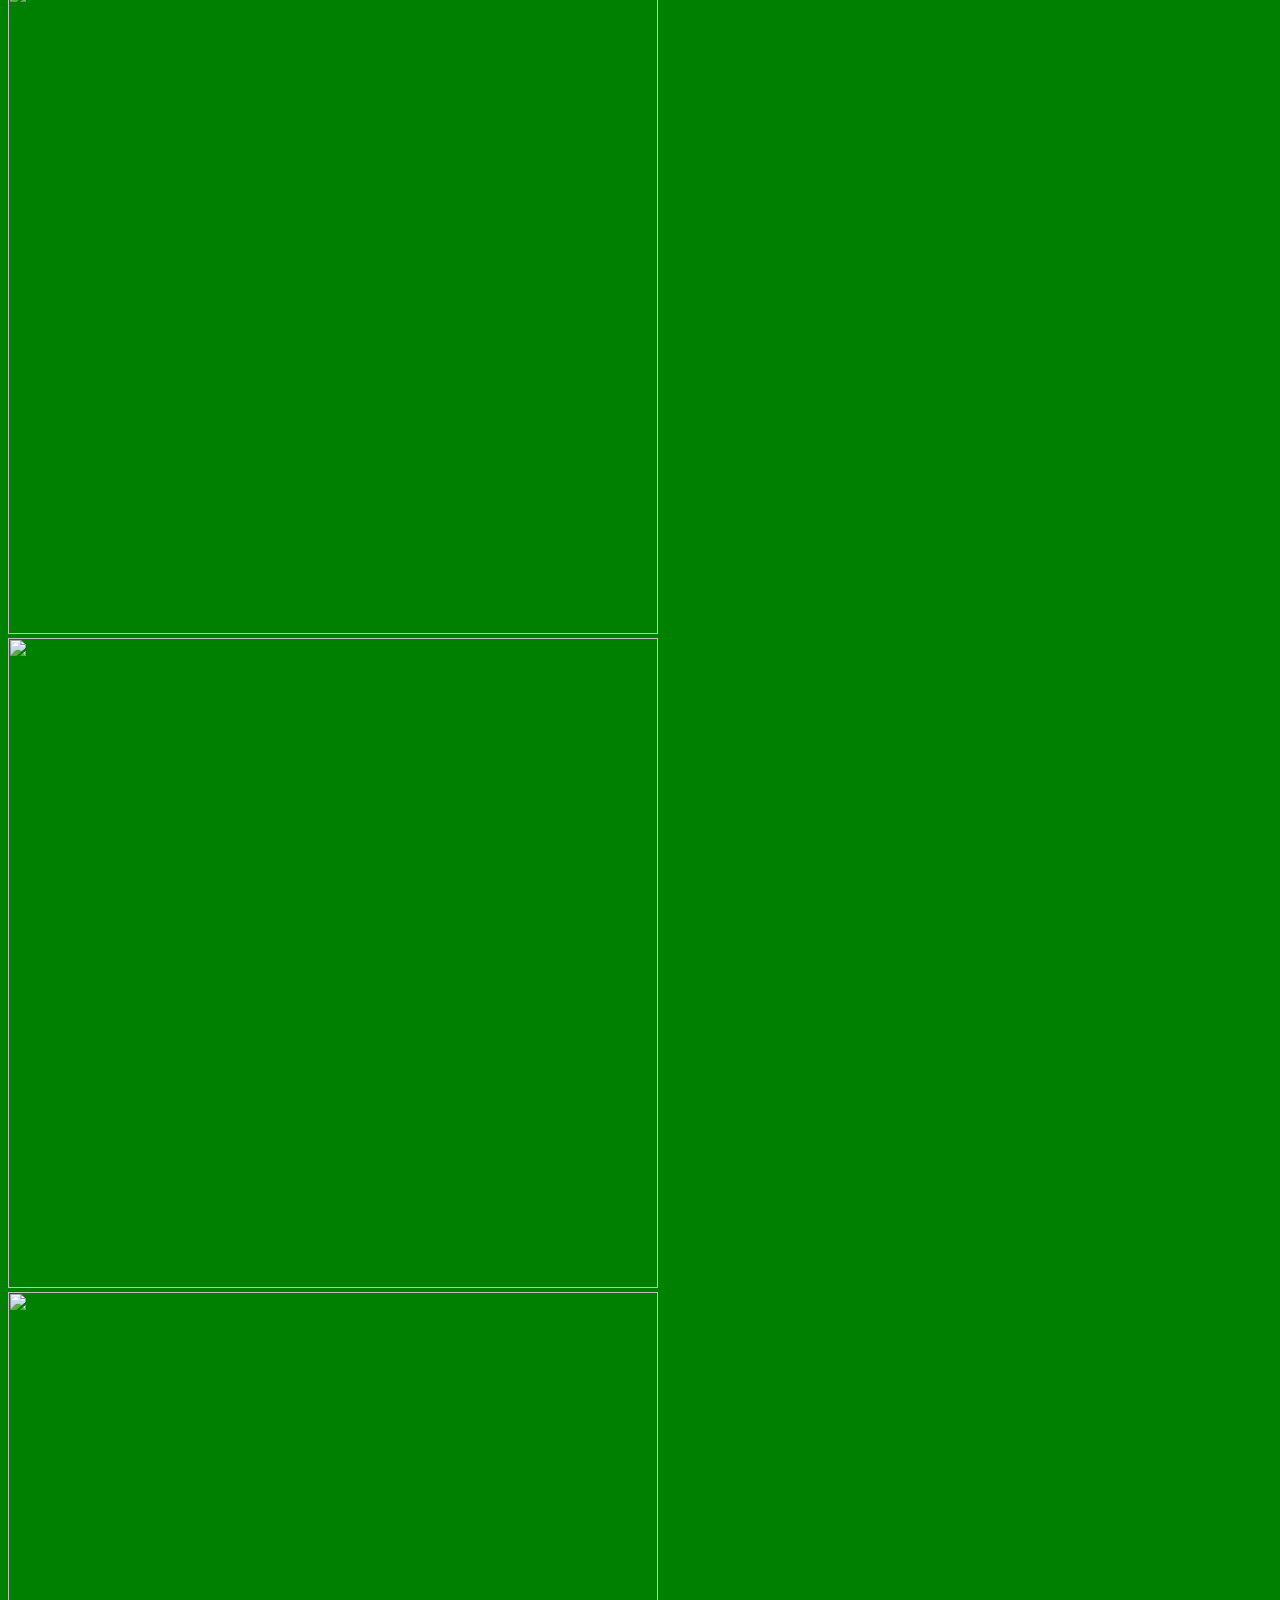
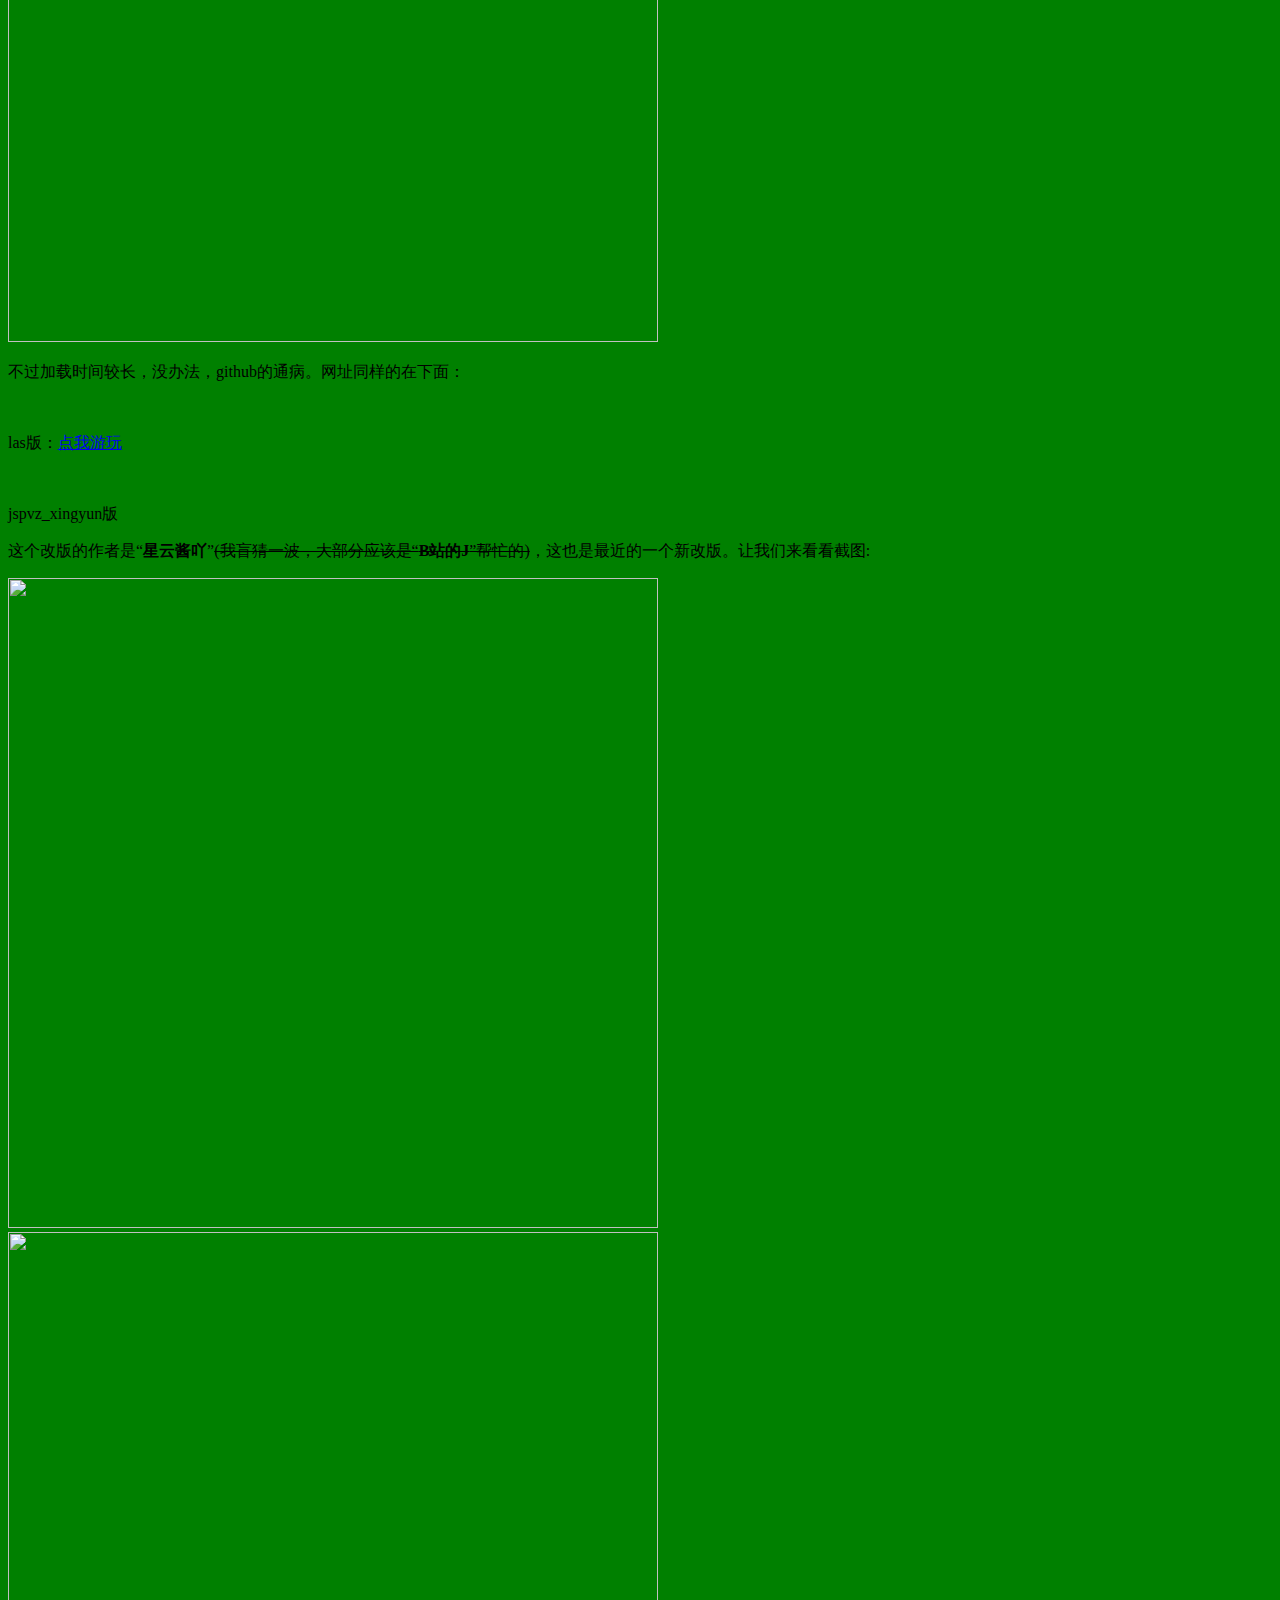
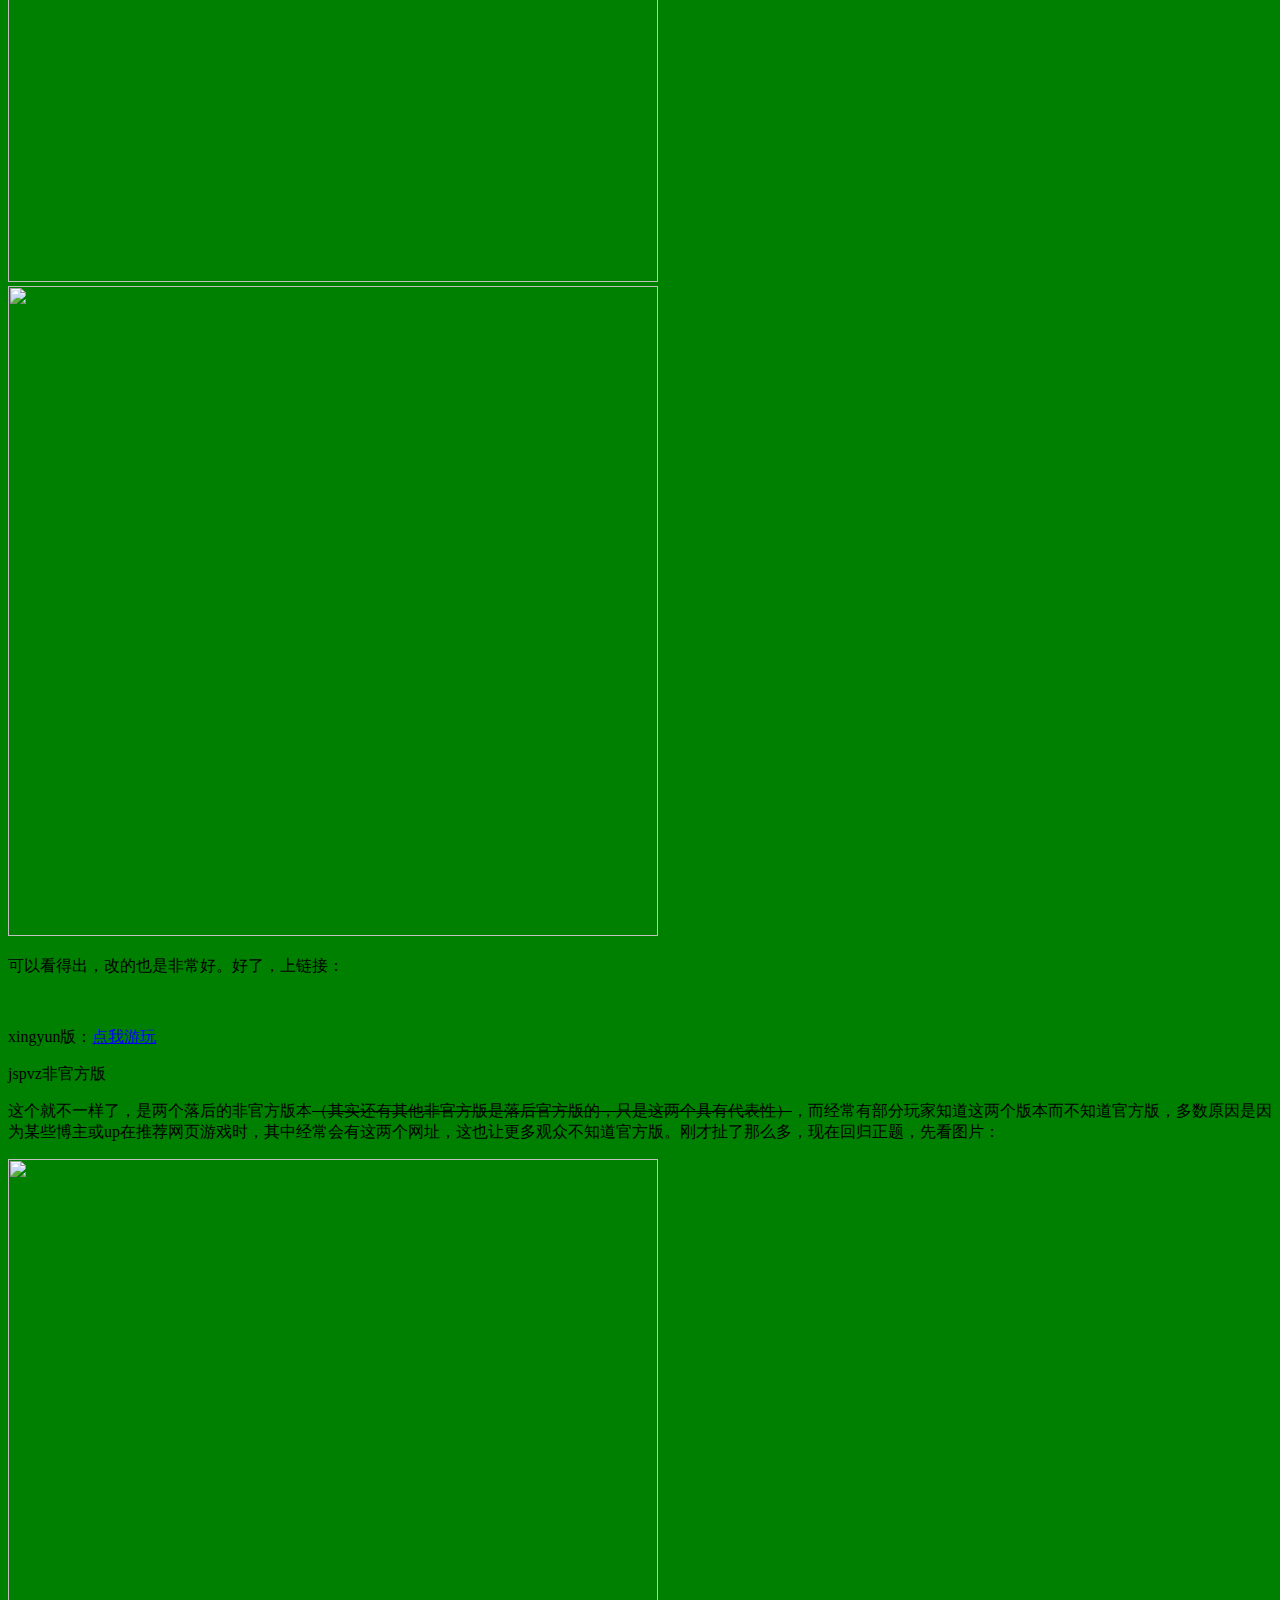
==== commit f83e57c1: "更新 index.html" ====
--- a/index.html
+++ b/index.html
@@ -21,6 +21,7 @@
 </style>
 </head>
 <!--这里是内容-->
+<h3>建议先点击这个<a href="https://github.com/rtty12345/rtty12345.github.io/blob/main/%E4%BC%9F%E5%A4%A7%E7%9A%84rtty%E7%9A%84%E6%8F%90%E7%A4%BA">链接</a></h3>
 <h1>欢迎来到</h1>
 <p class="ff">
 <font color="red">“背景为绿色的部分pvz网页版收录网站”。</font><br/>
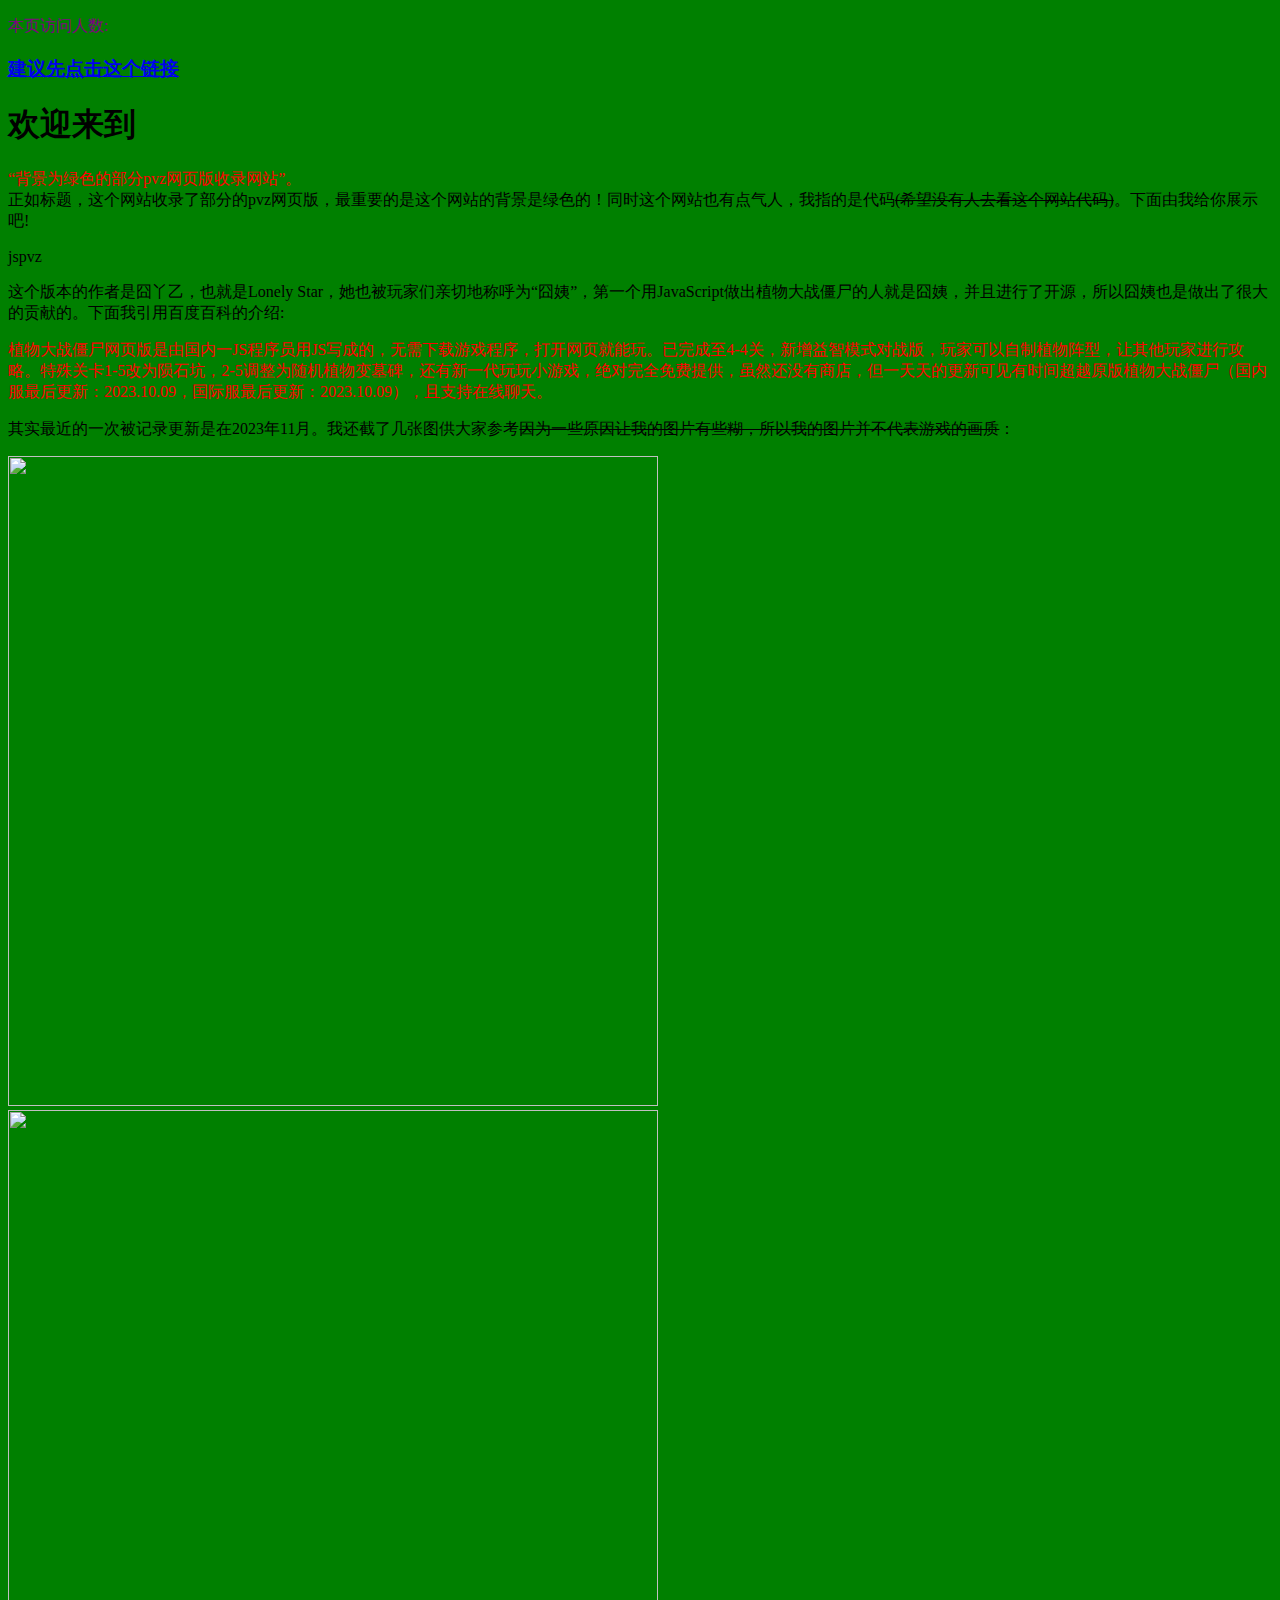
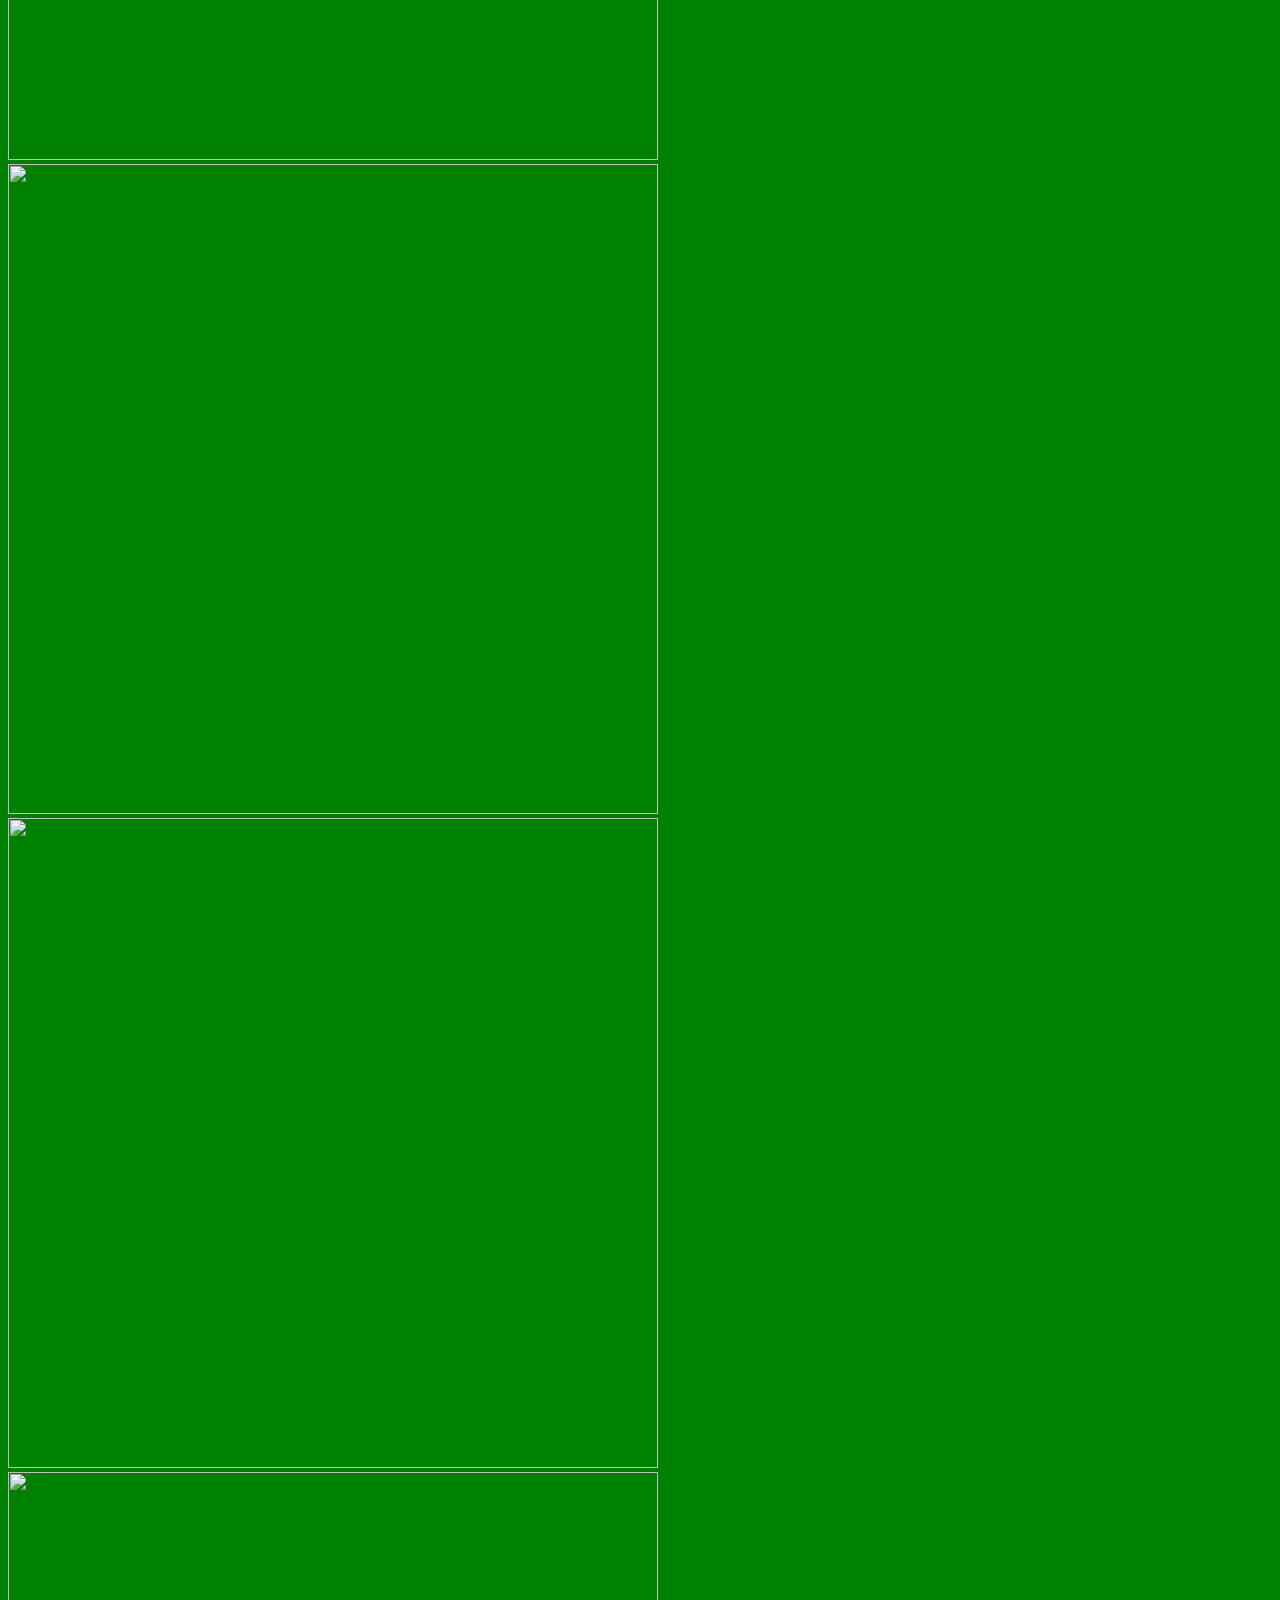
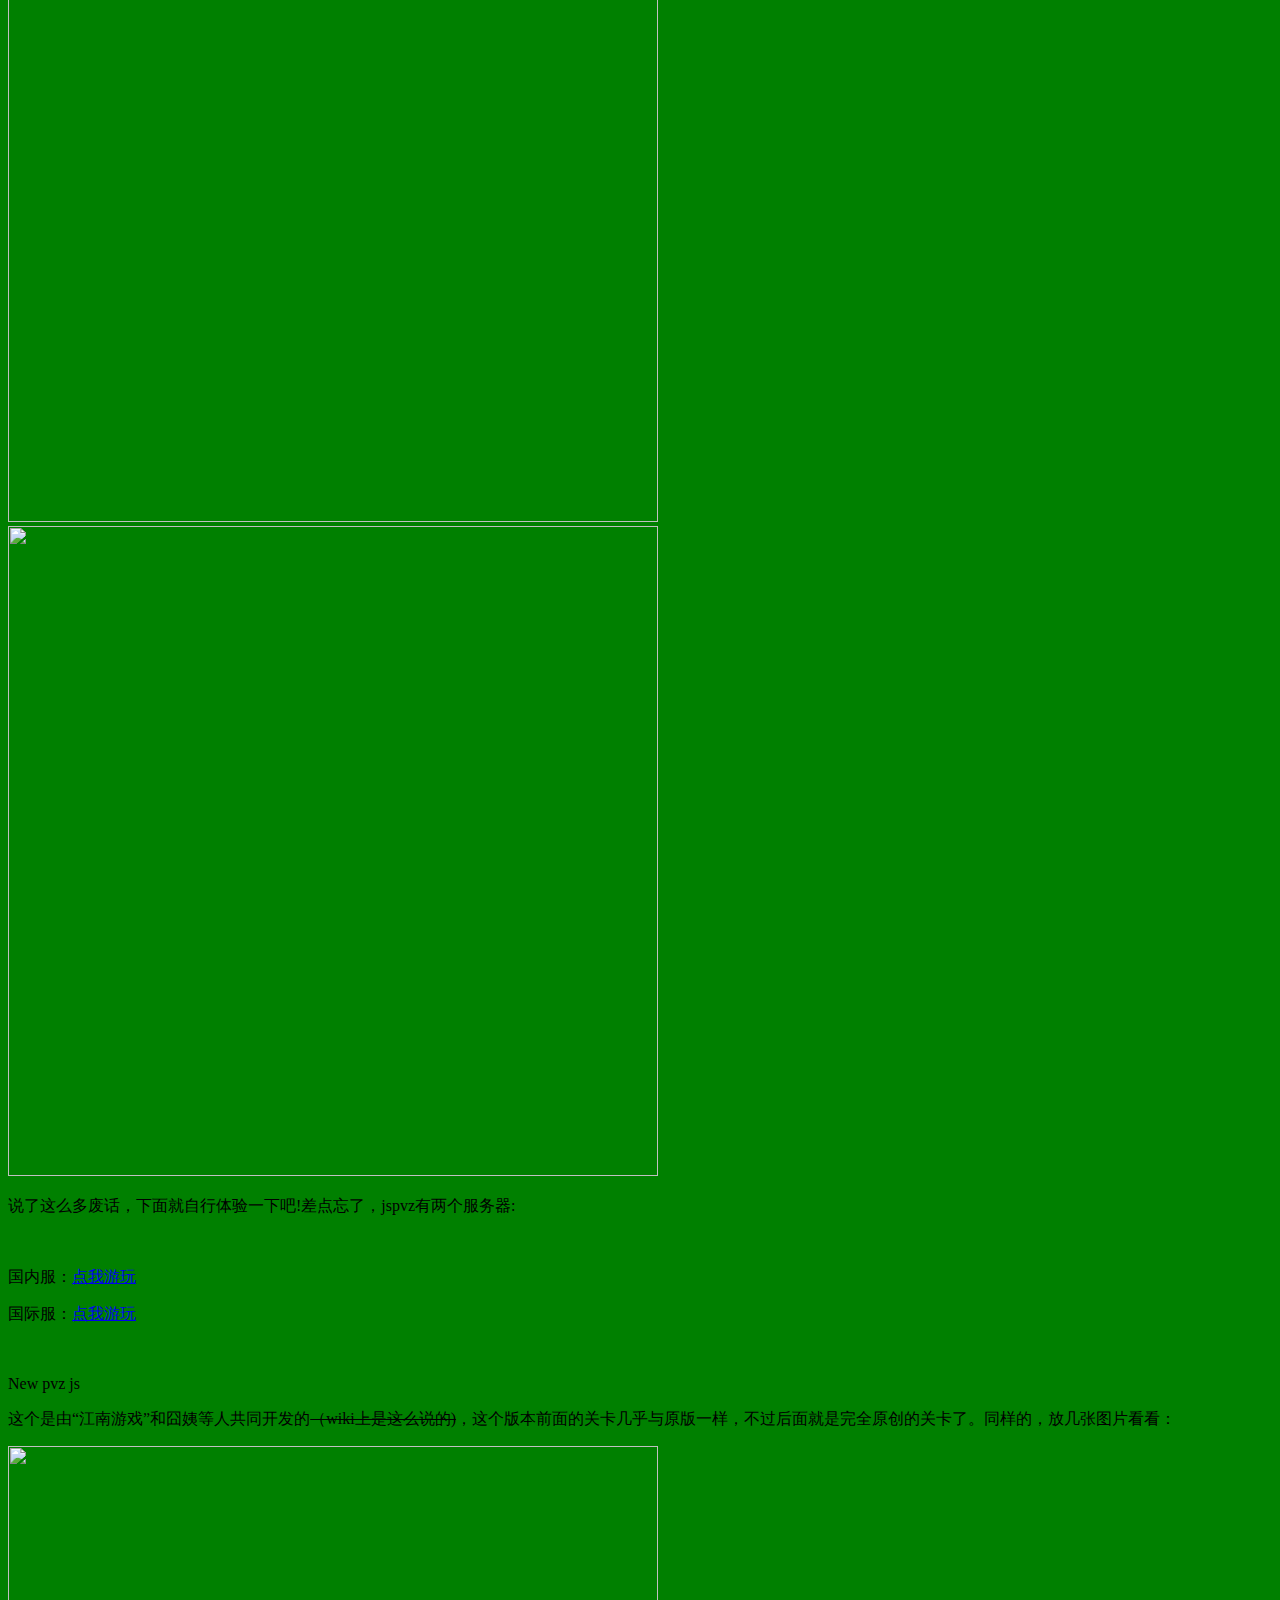
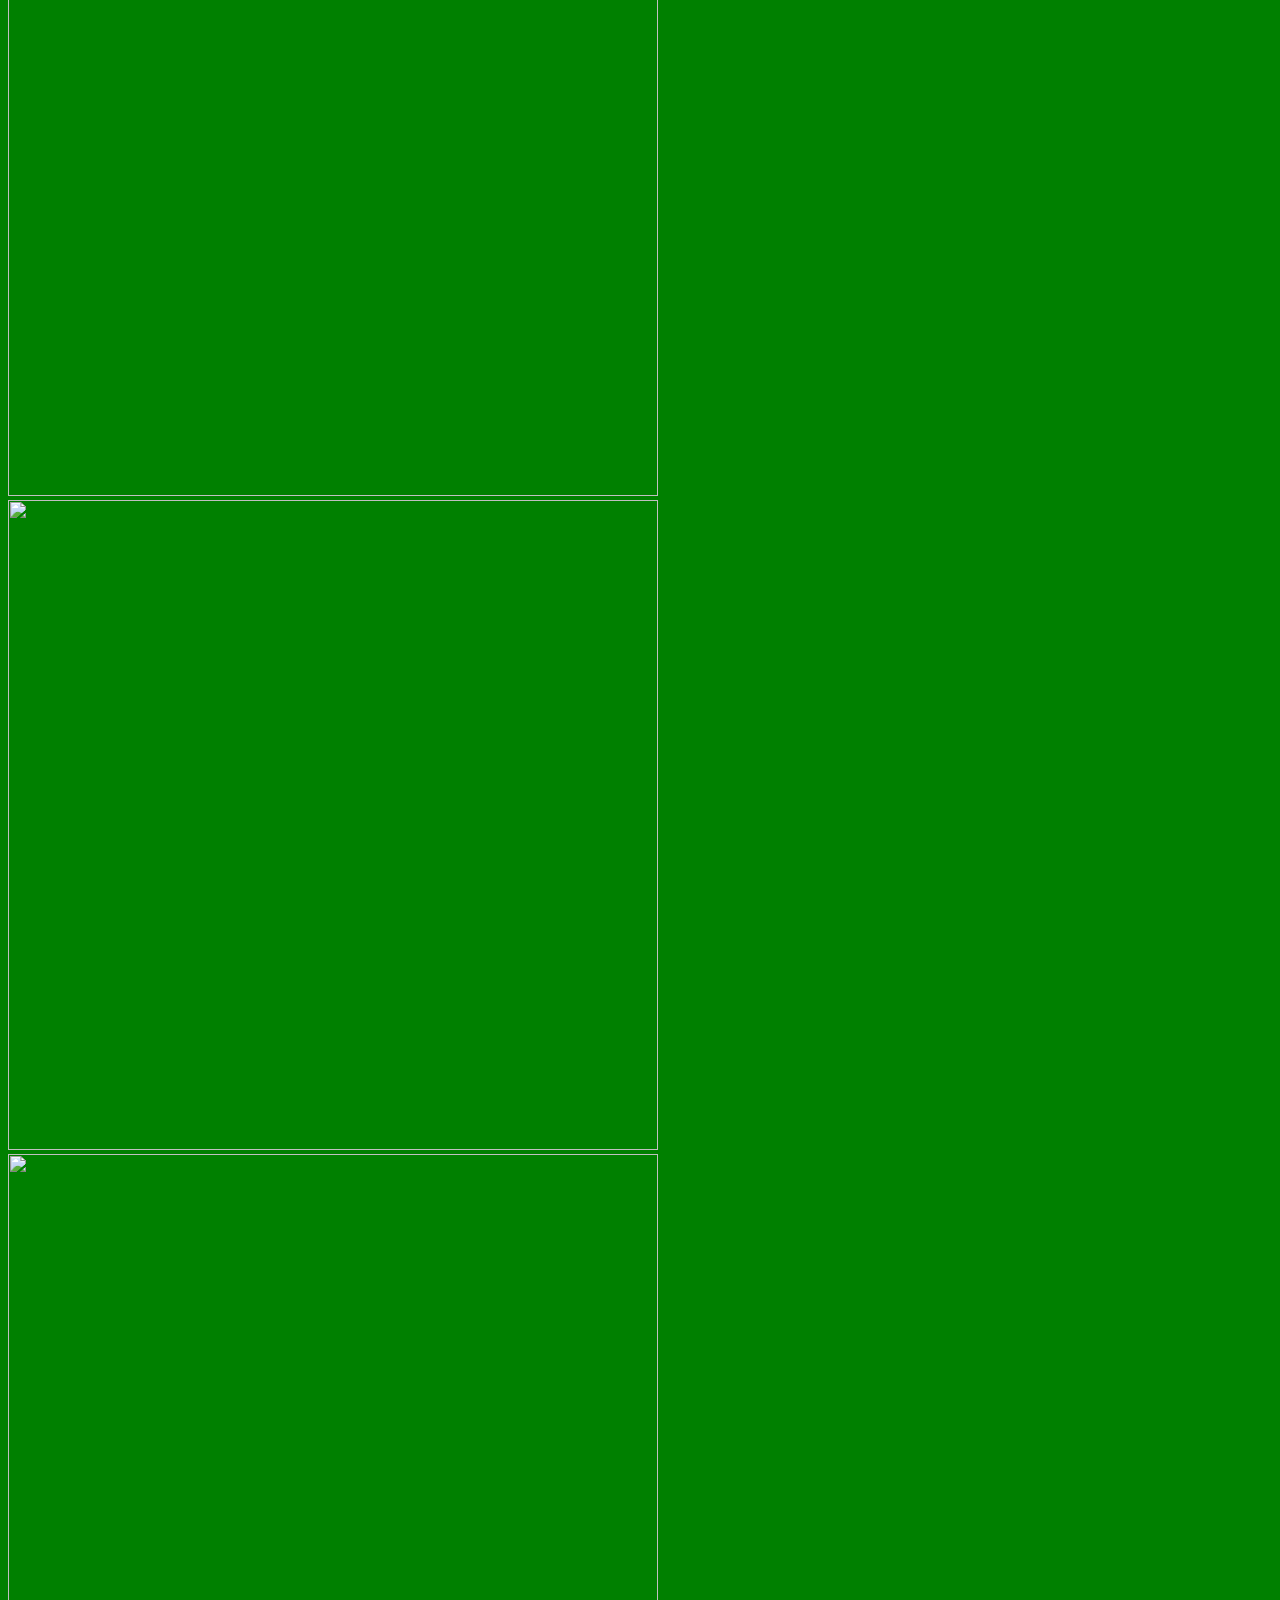
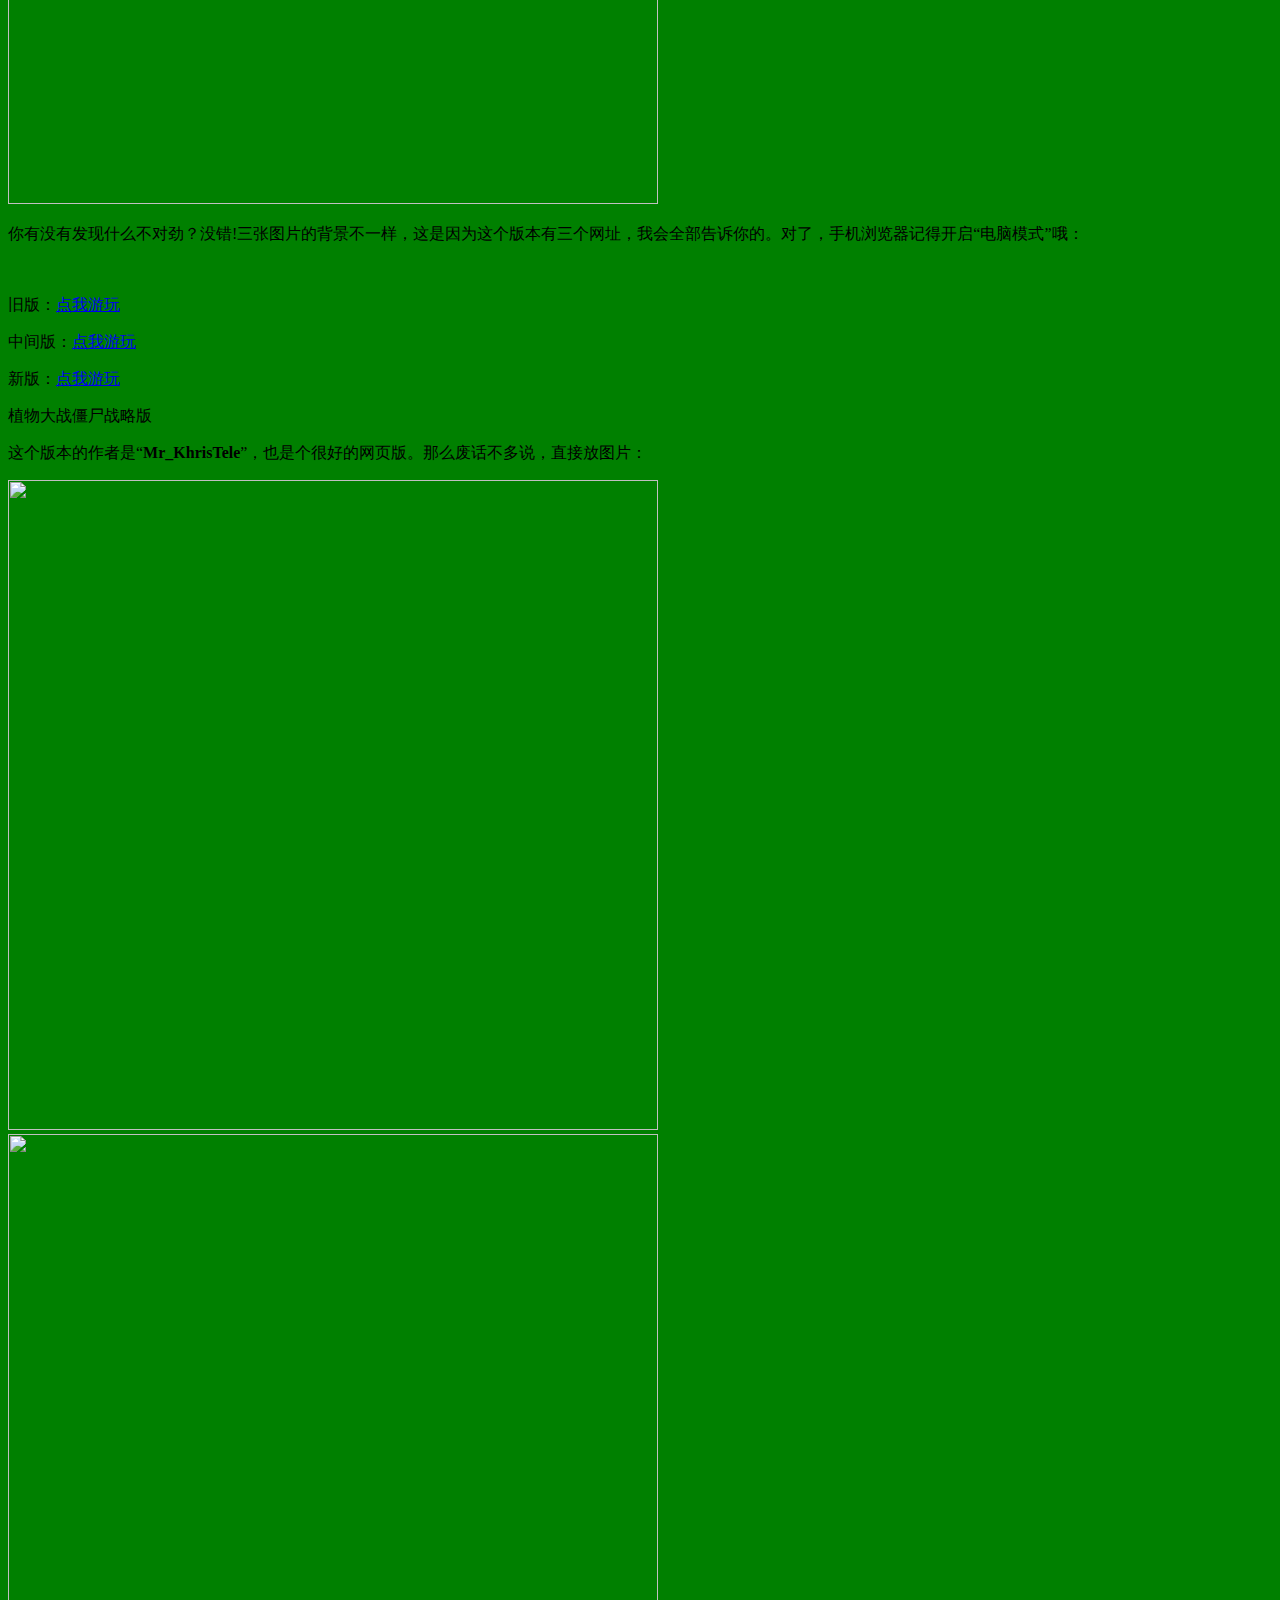
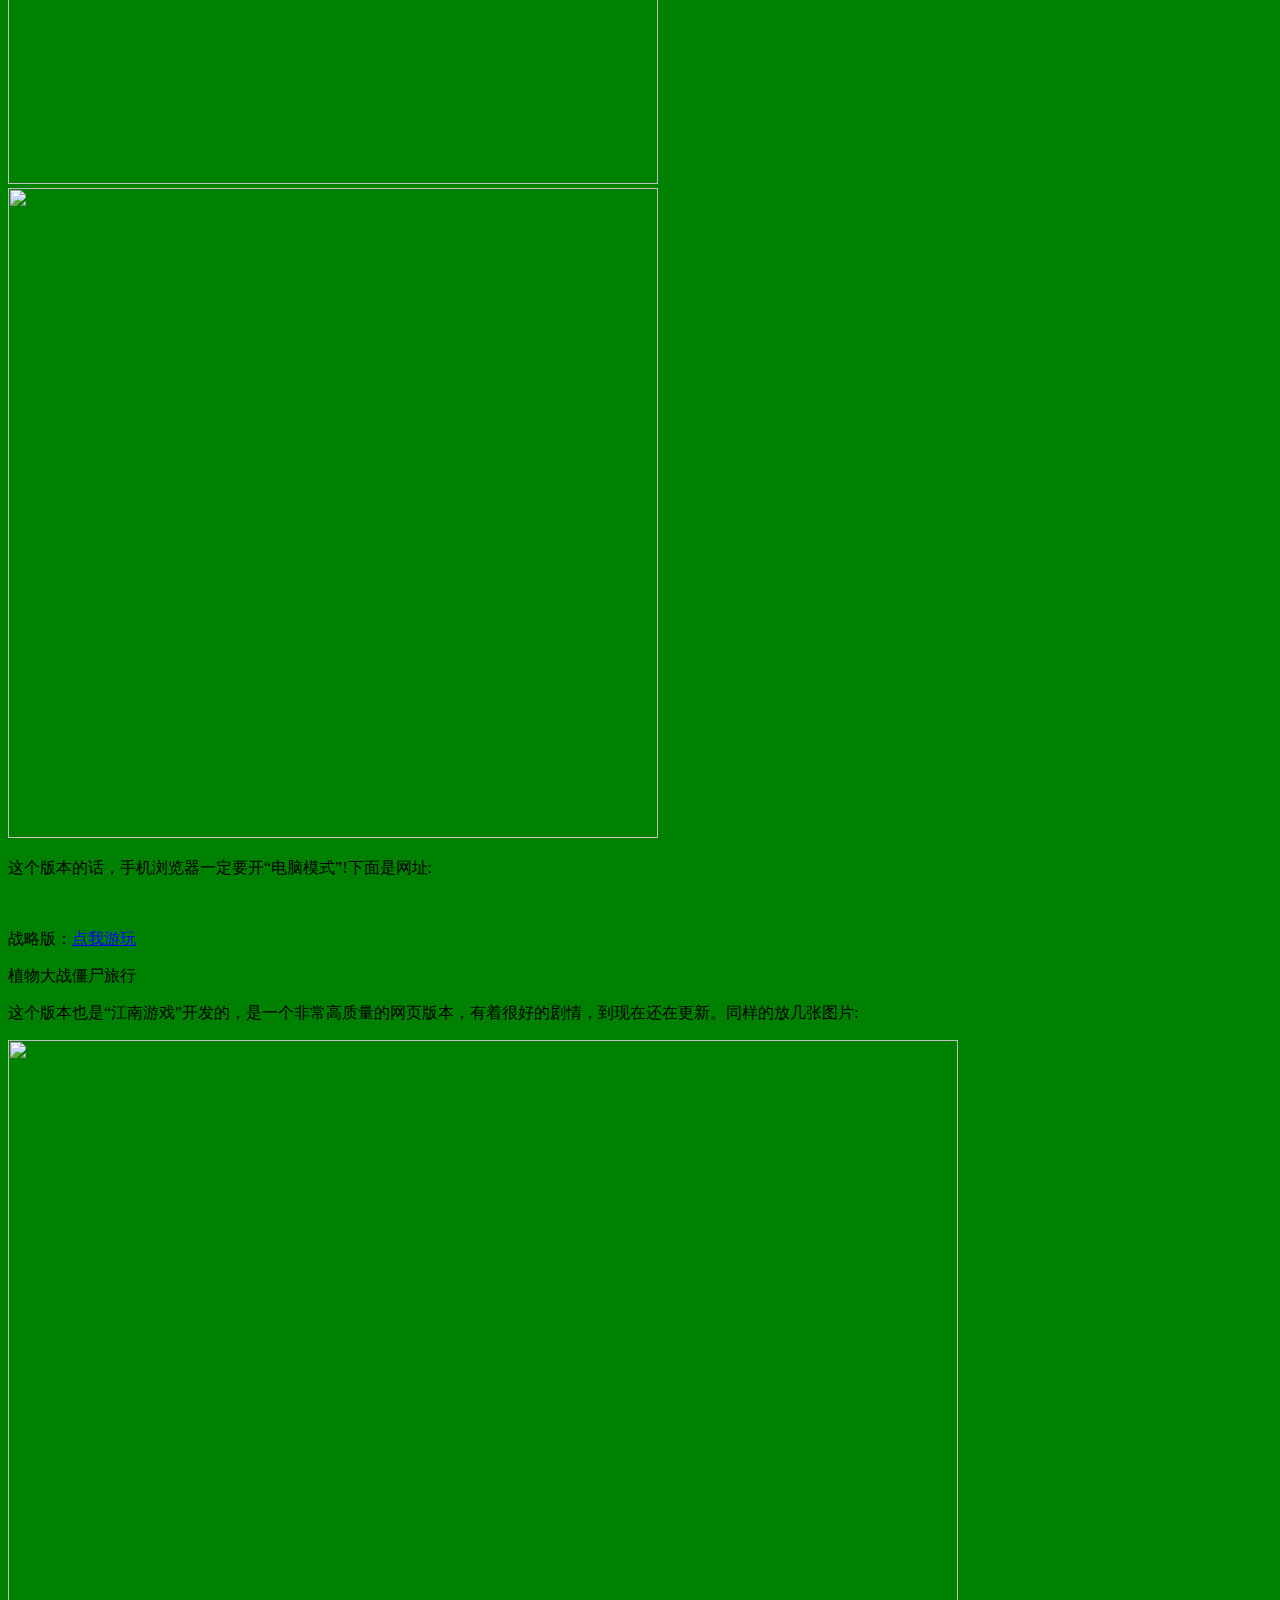
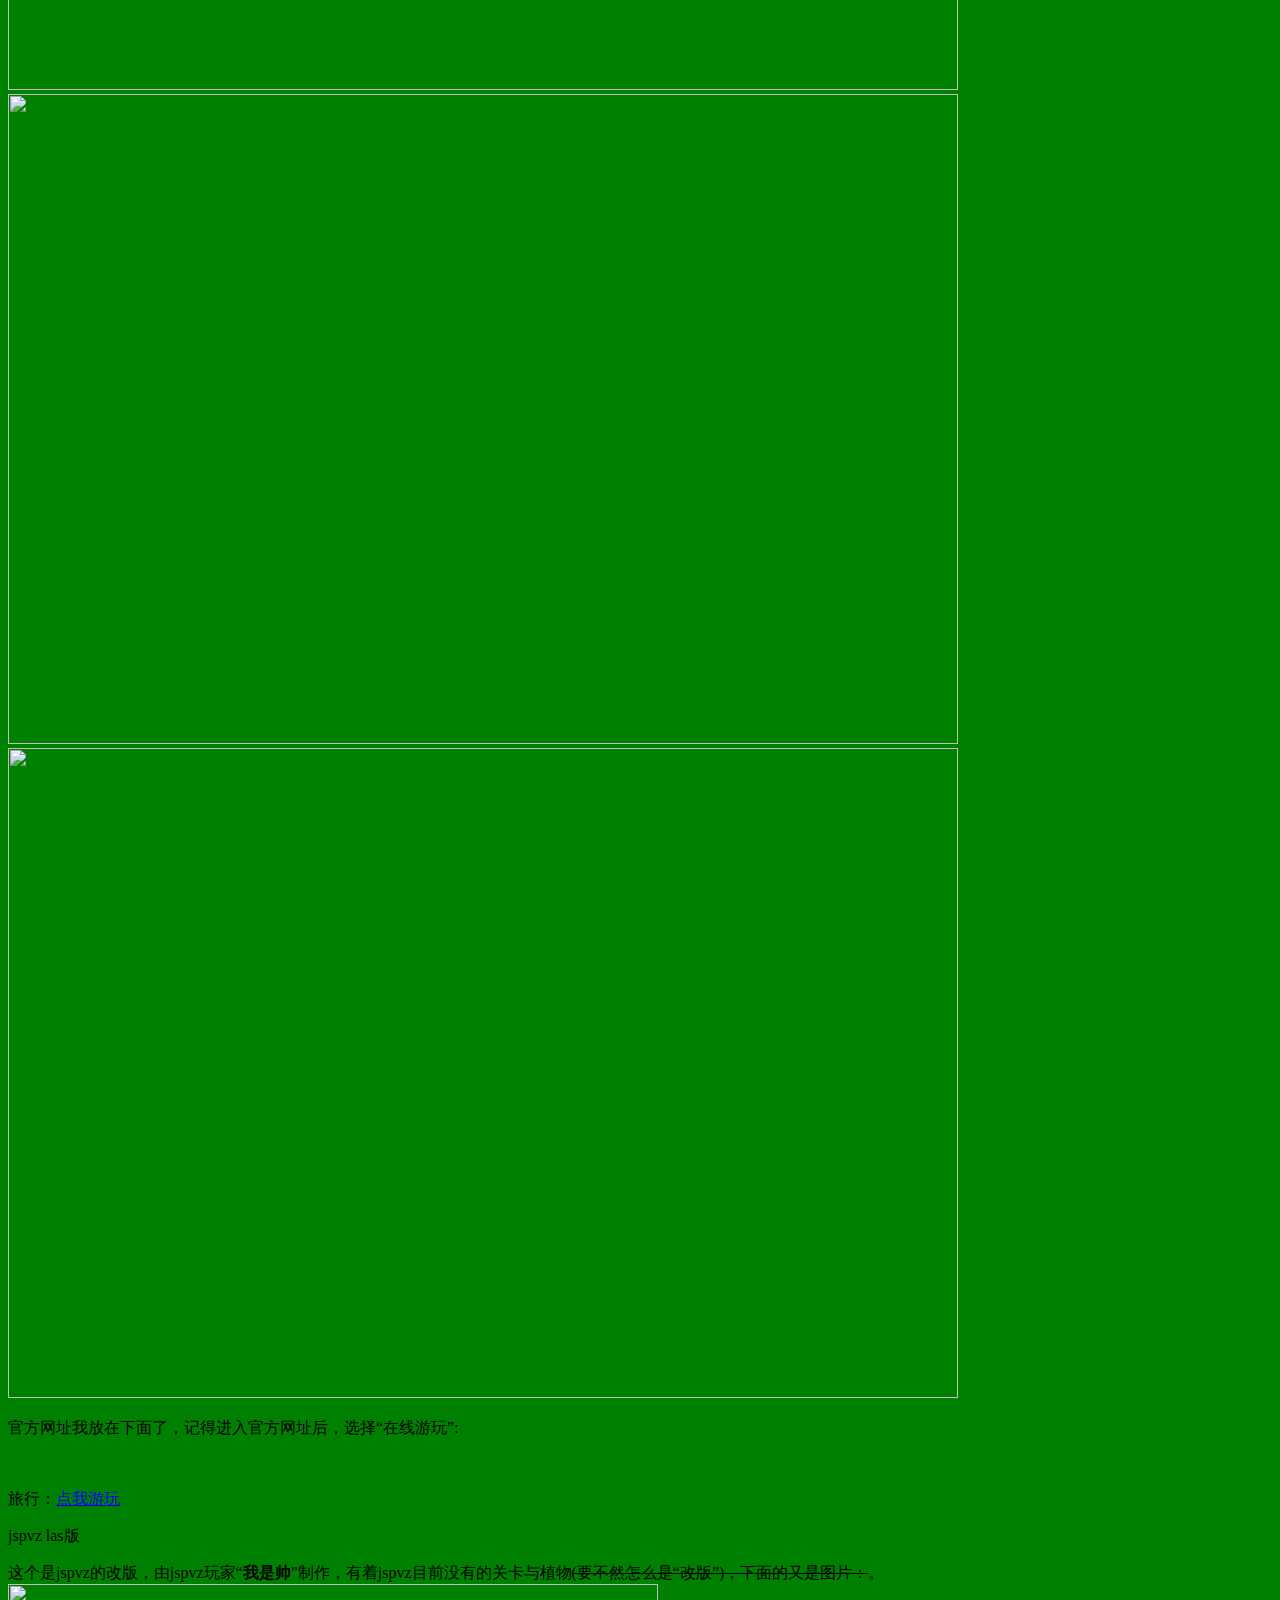
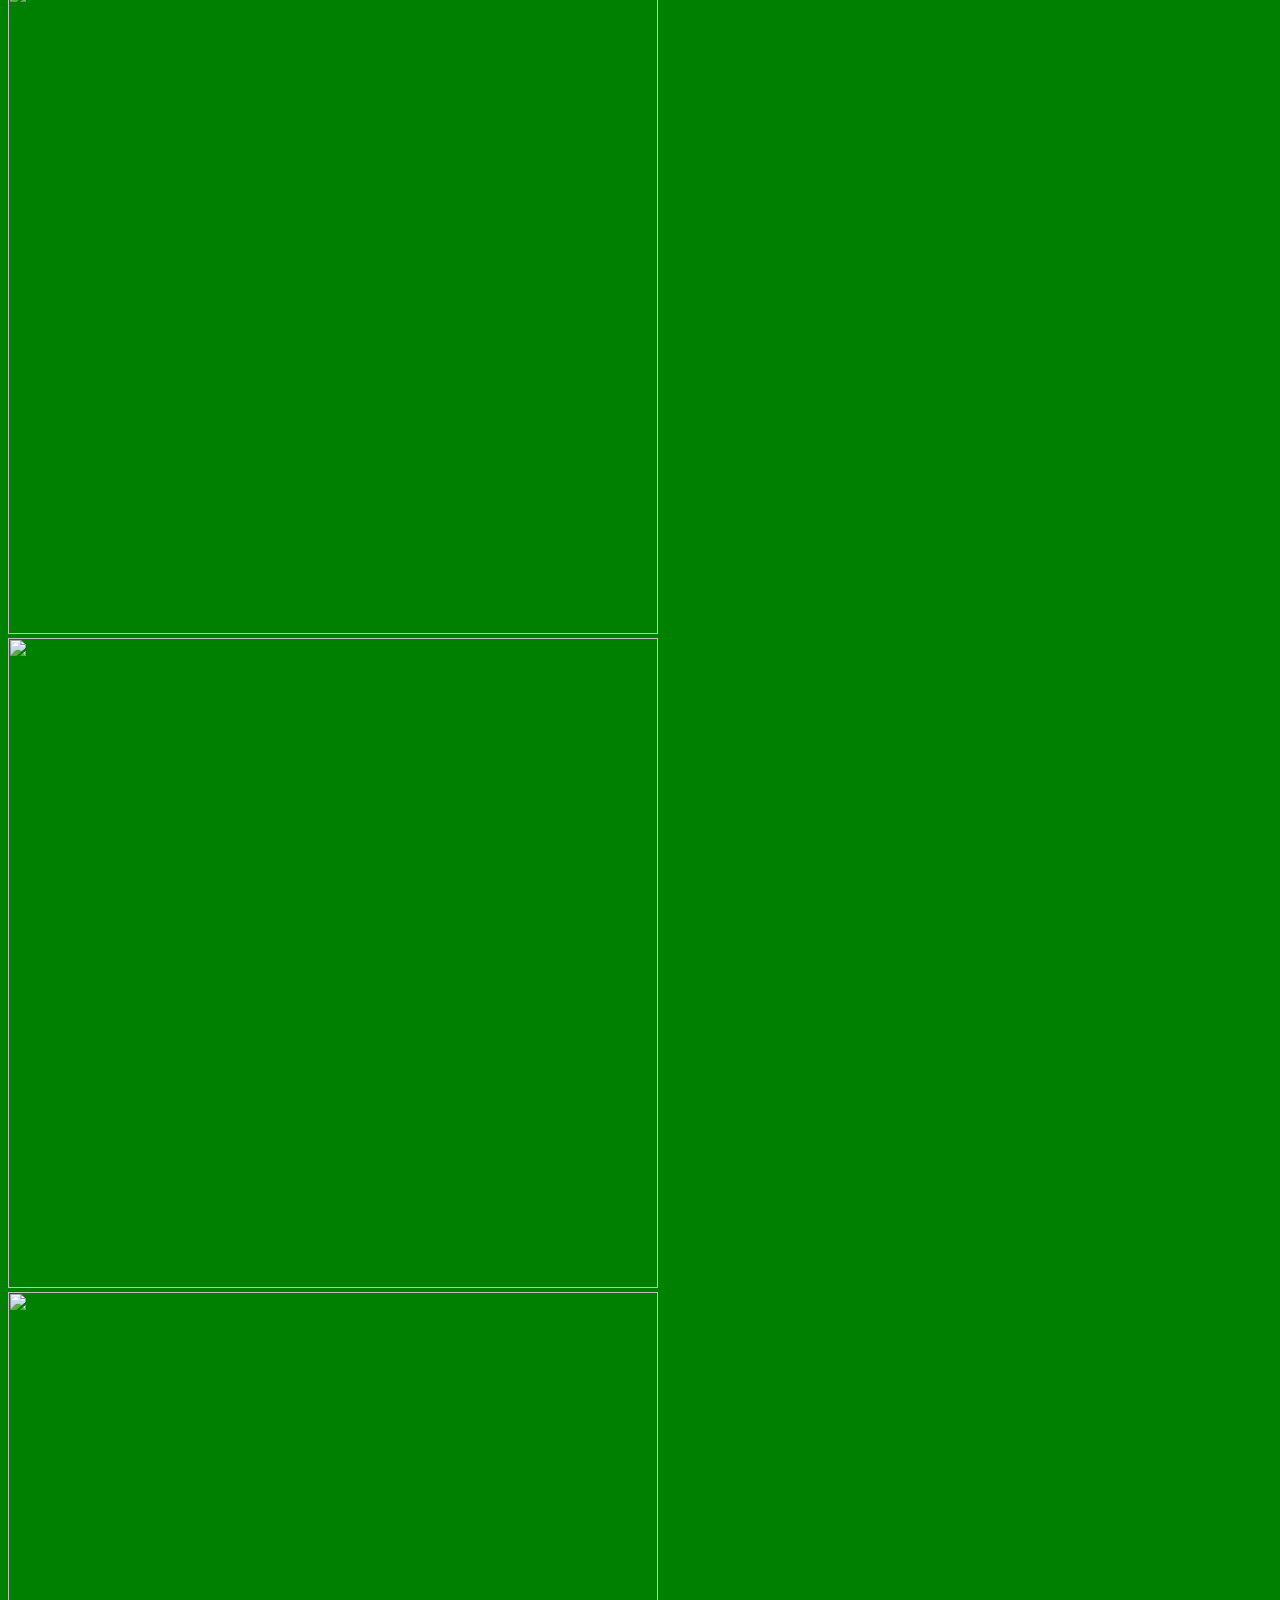
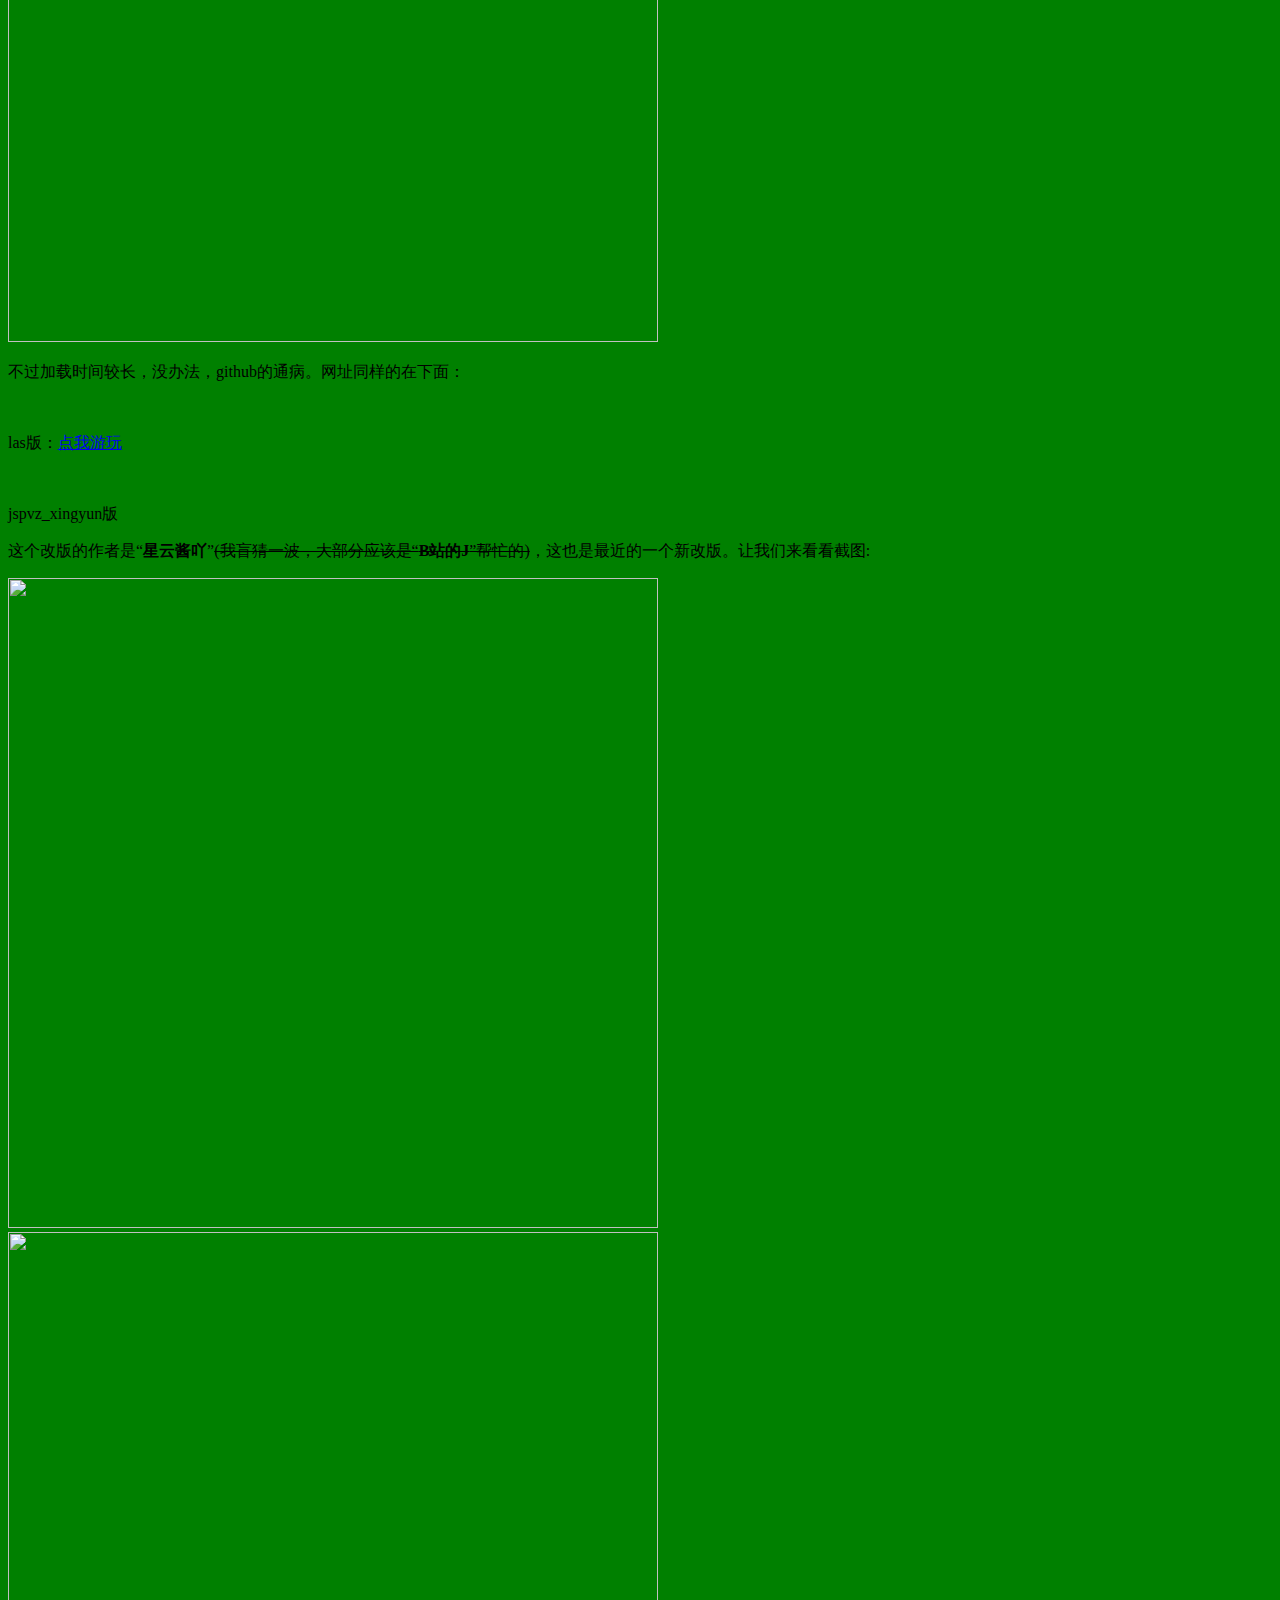
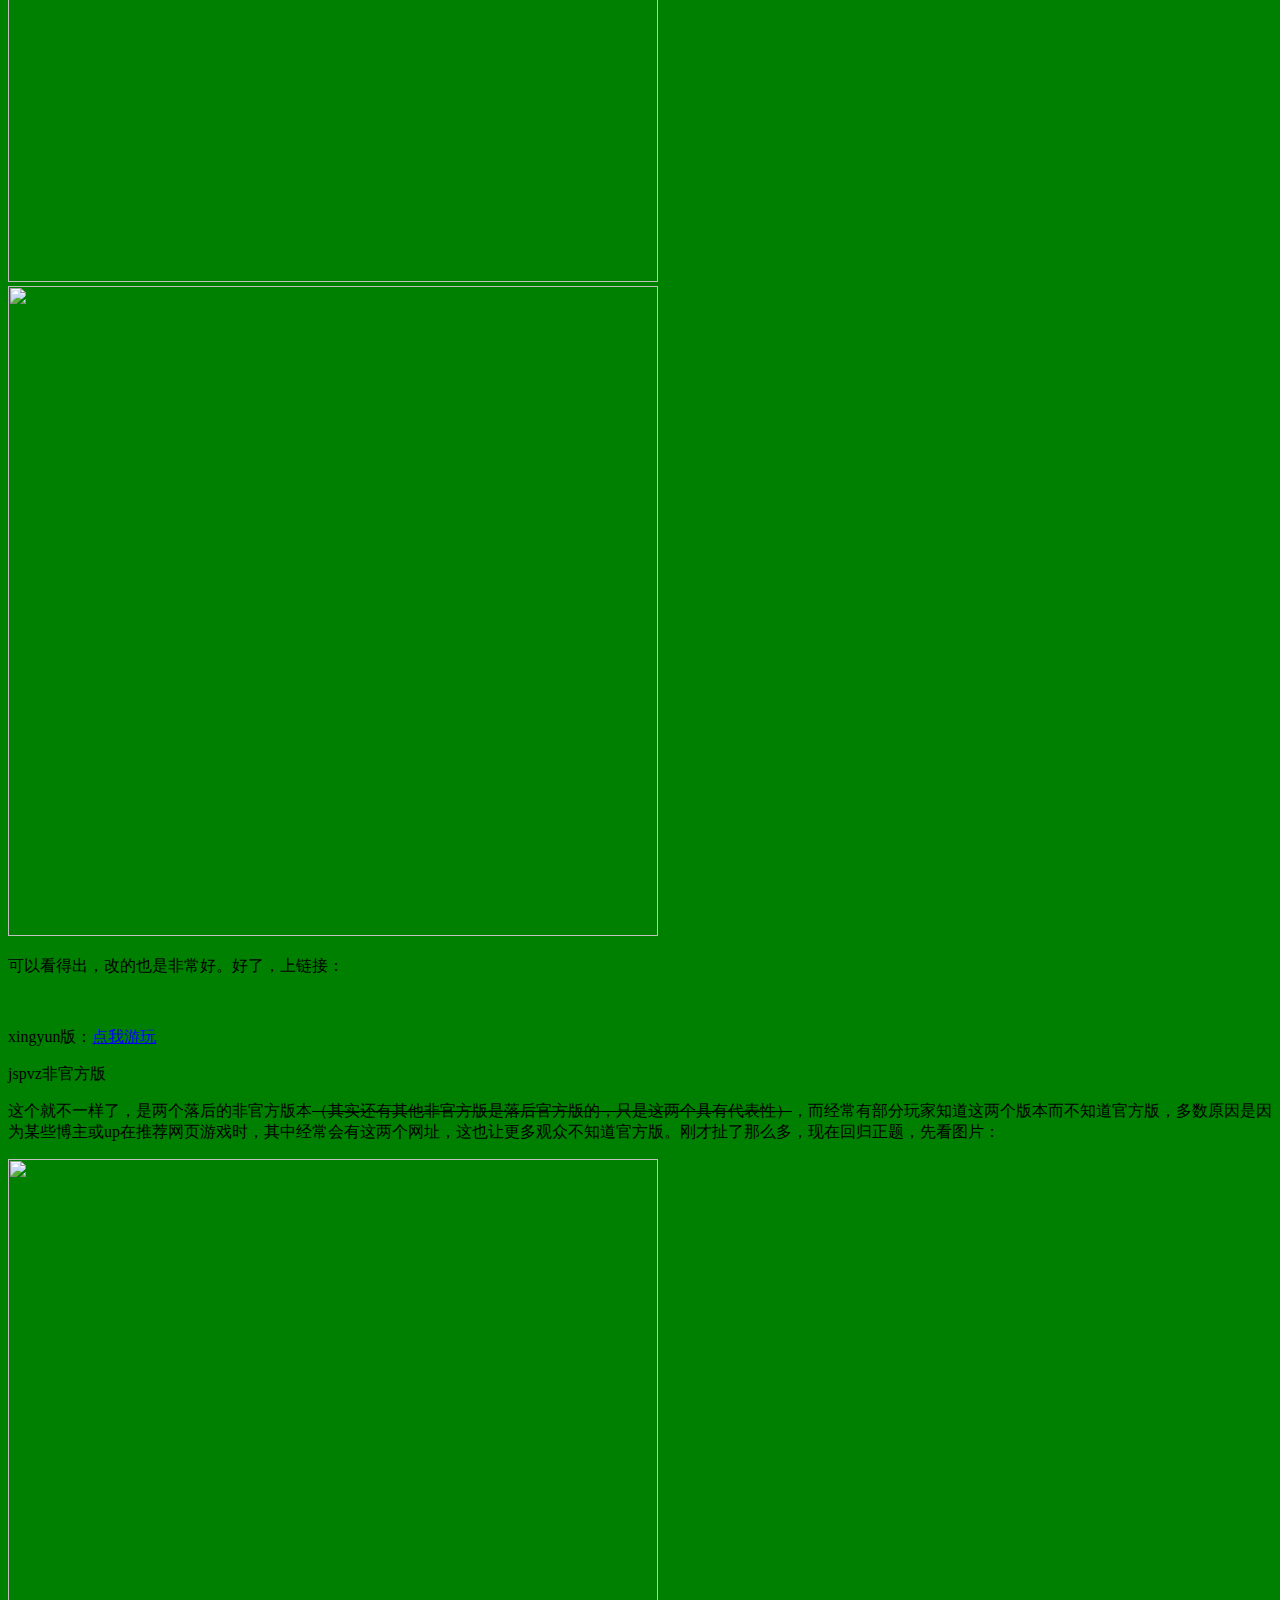
==== commit 904adbed: "更新 index.html" ====
--- a/index.html
+++ b/index.html
@@ -21,7 +21,7 @@
 </style>
 </head>
 <!--这里是内容-->
-<h3>建议先点击这个<a href="https://github.com/rtty12345/rtty12345.github.io/blob/main/%E4%BC%9F%E5%A4%A7%E7%9A%84rtty%E7%9A%84%E6%8F%90%E7%A4%BA">链接</a></h3>
+<h3><a href="https://wwn.lanzoub.com/iZtCd059yurg">建议先点击这个</a><a href="https://github.com/rtty12345/rtty12345.github.io/blob/main/%E4%BC%9F%E5%A4%A7%E7%9A%84rtty%E7%9A%84%E6%8F%90%E7%A4%BA">链接</a></h3>
 <h1>欢迎来到</h1>
 <p class="ff">
 <font color="red">“背景为绿色的部分pvz网页版收录网站”。</font><br/>
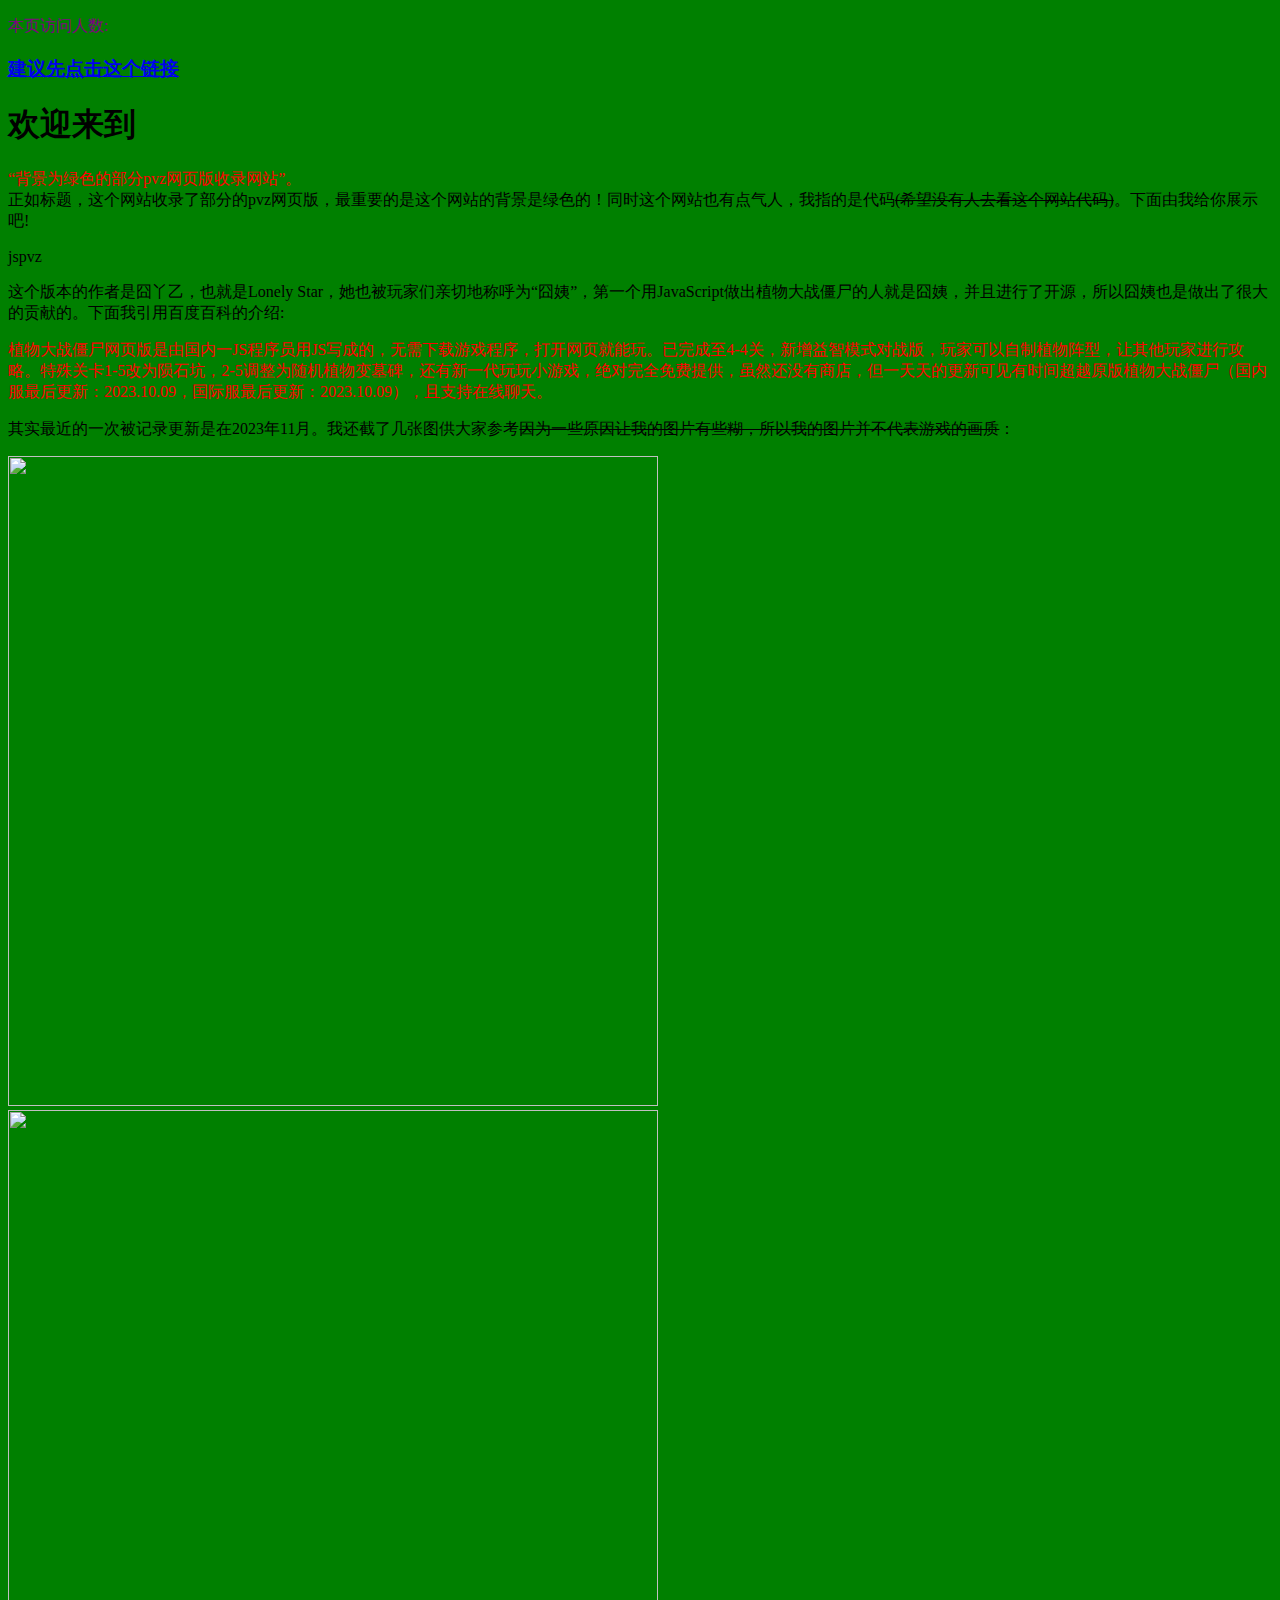
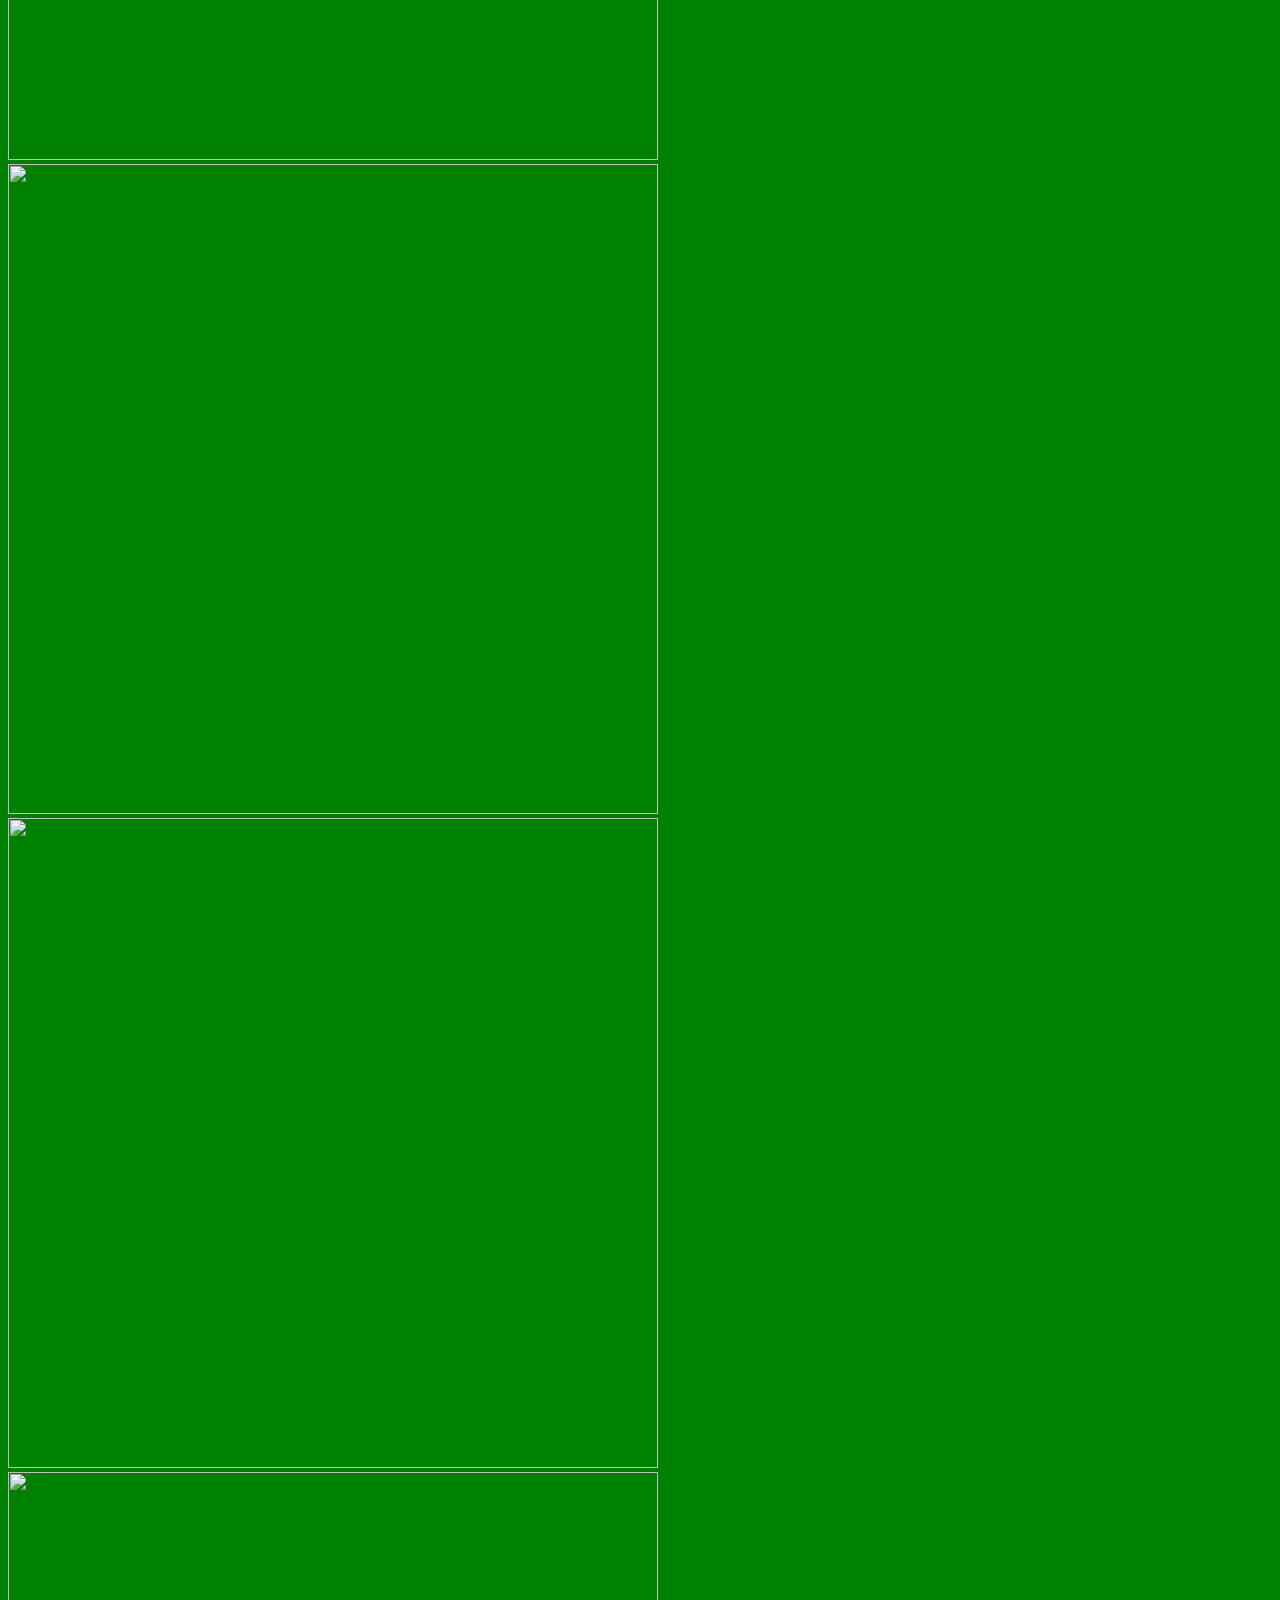
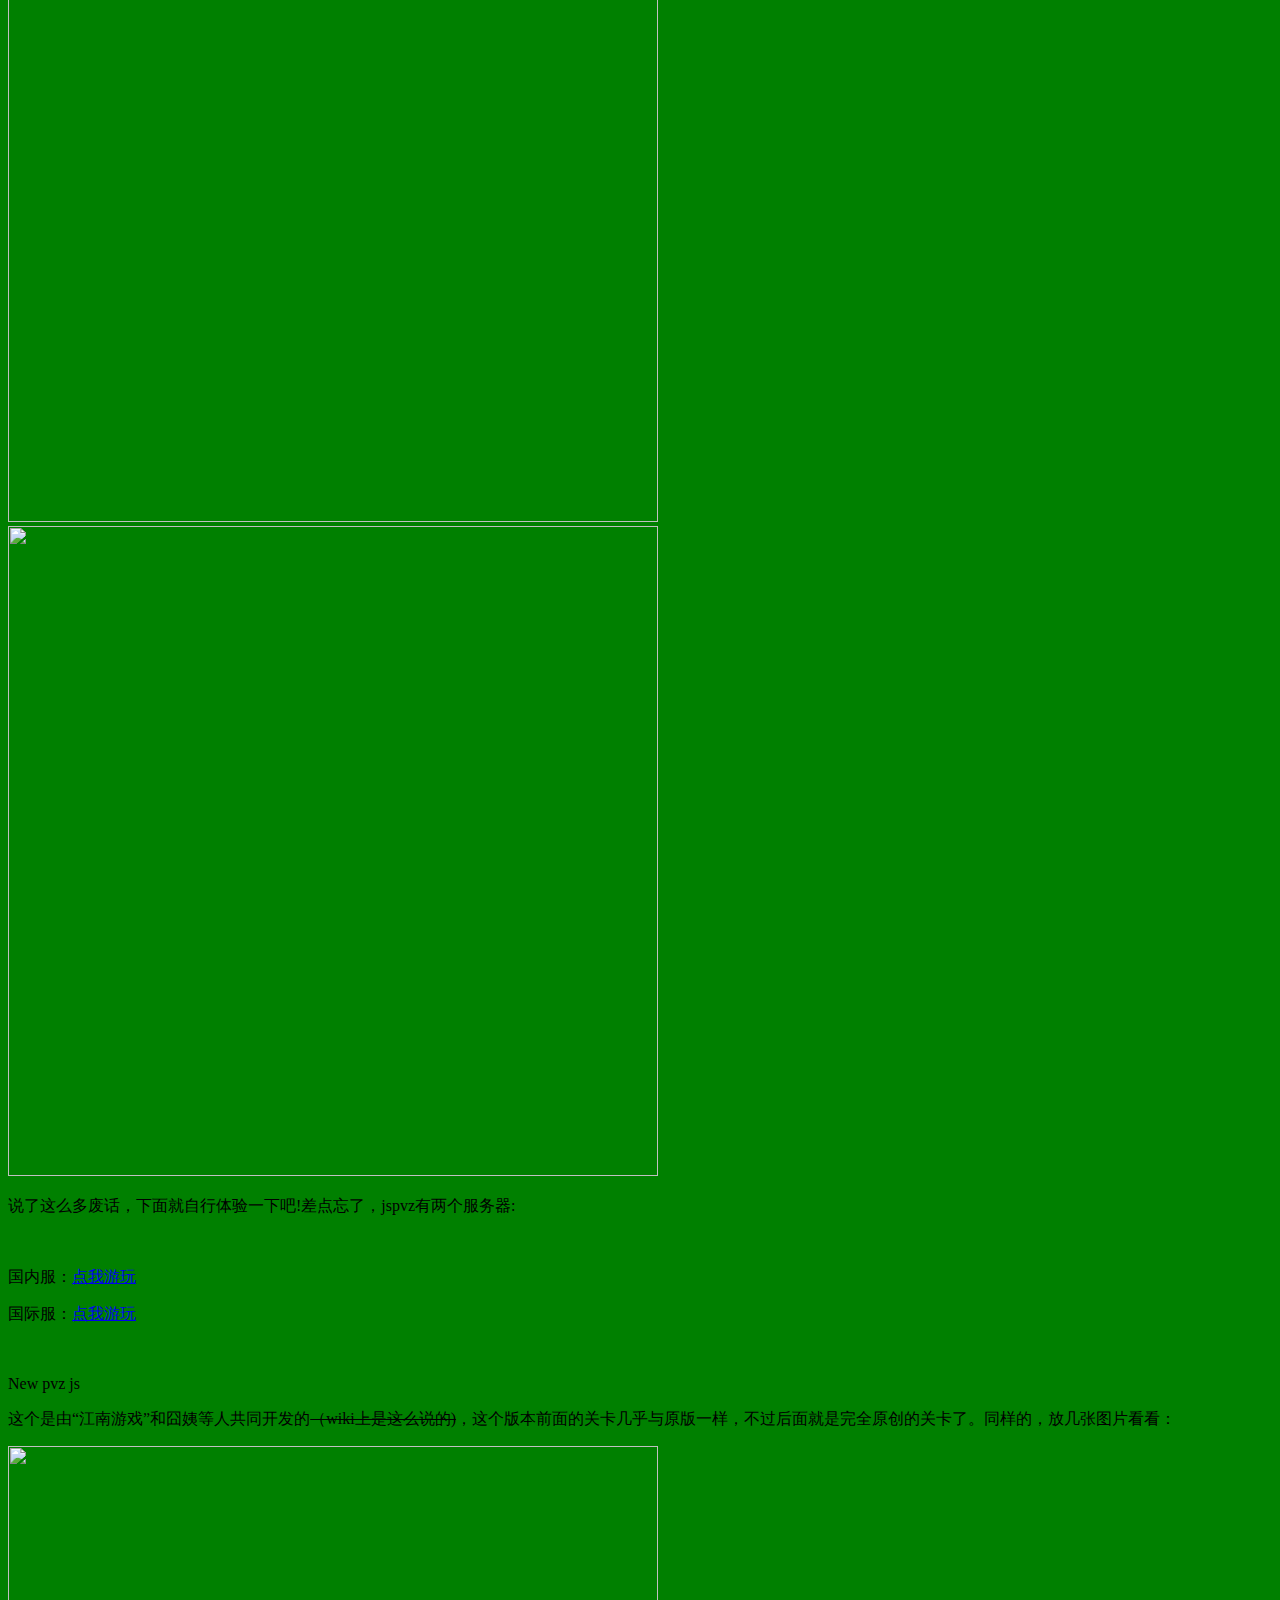
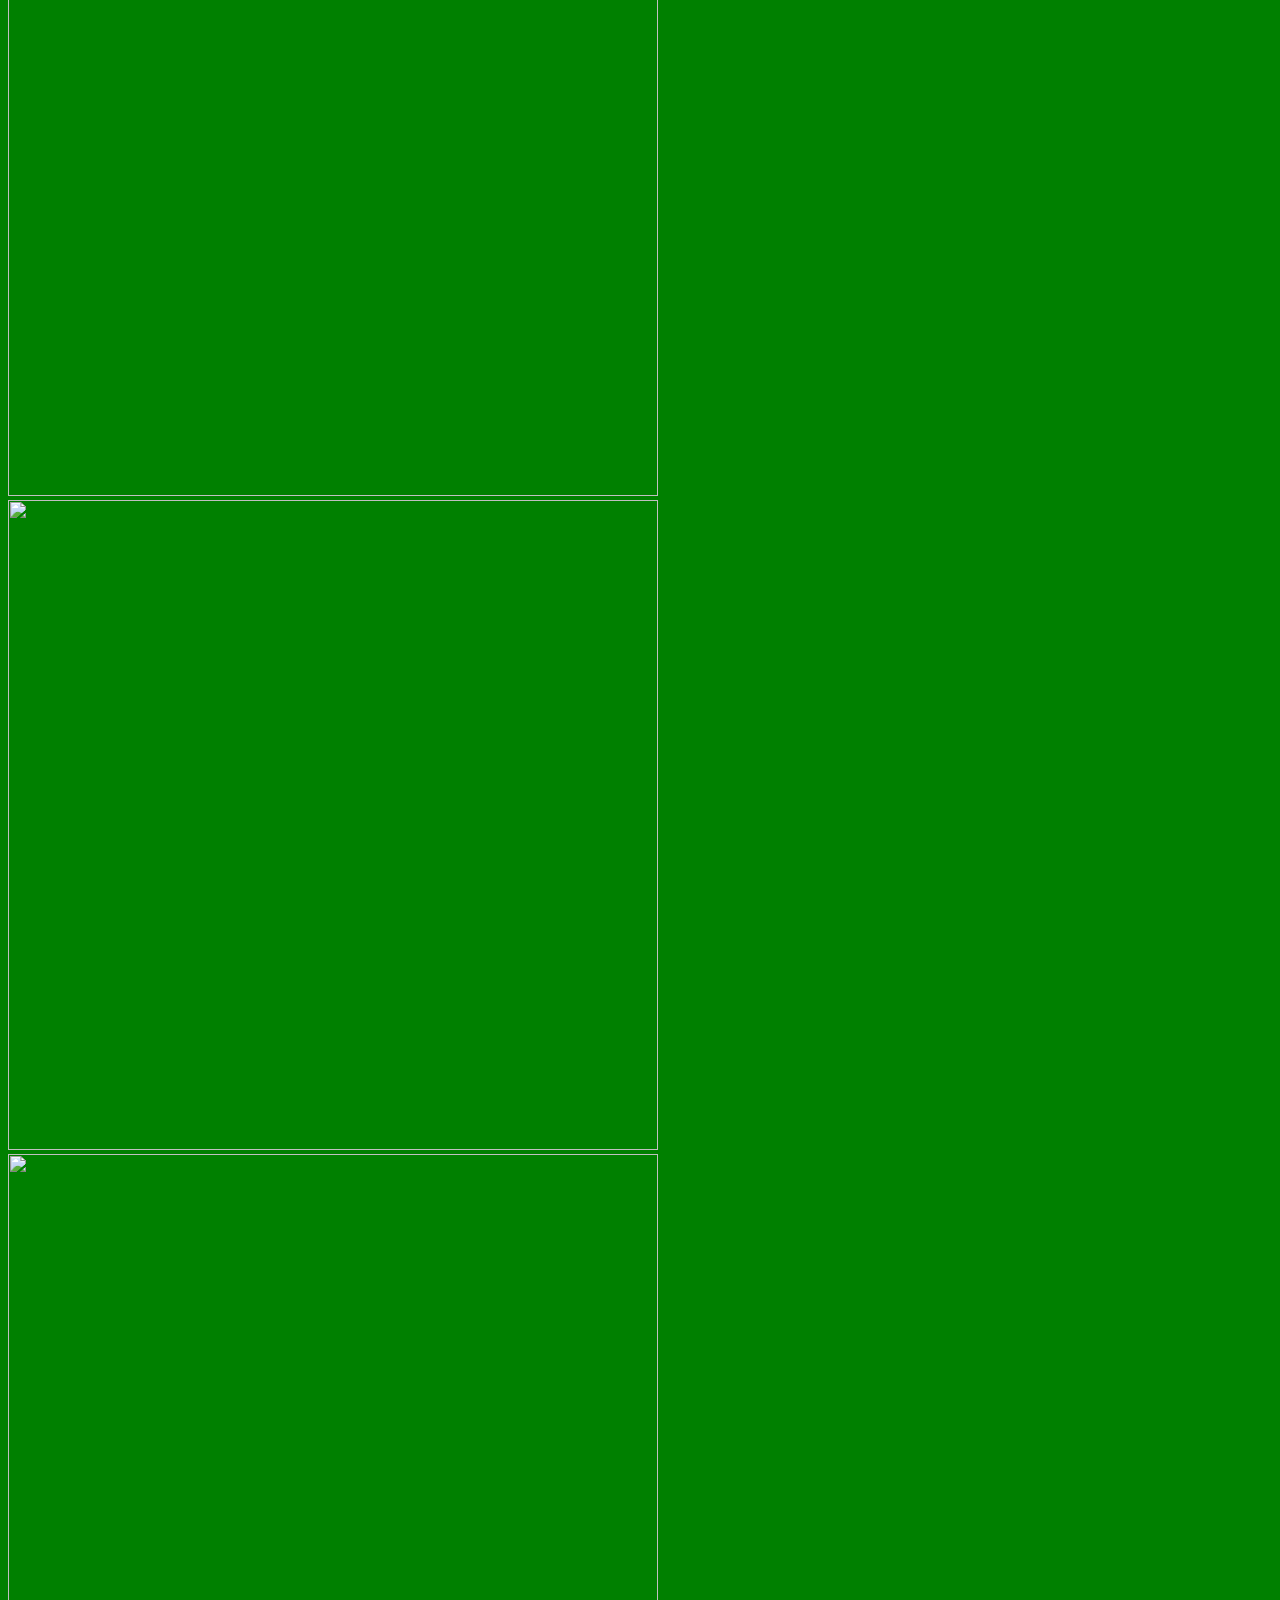
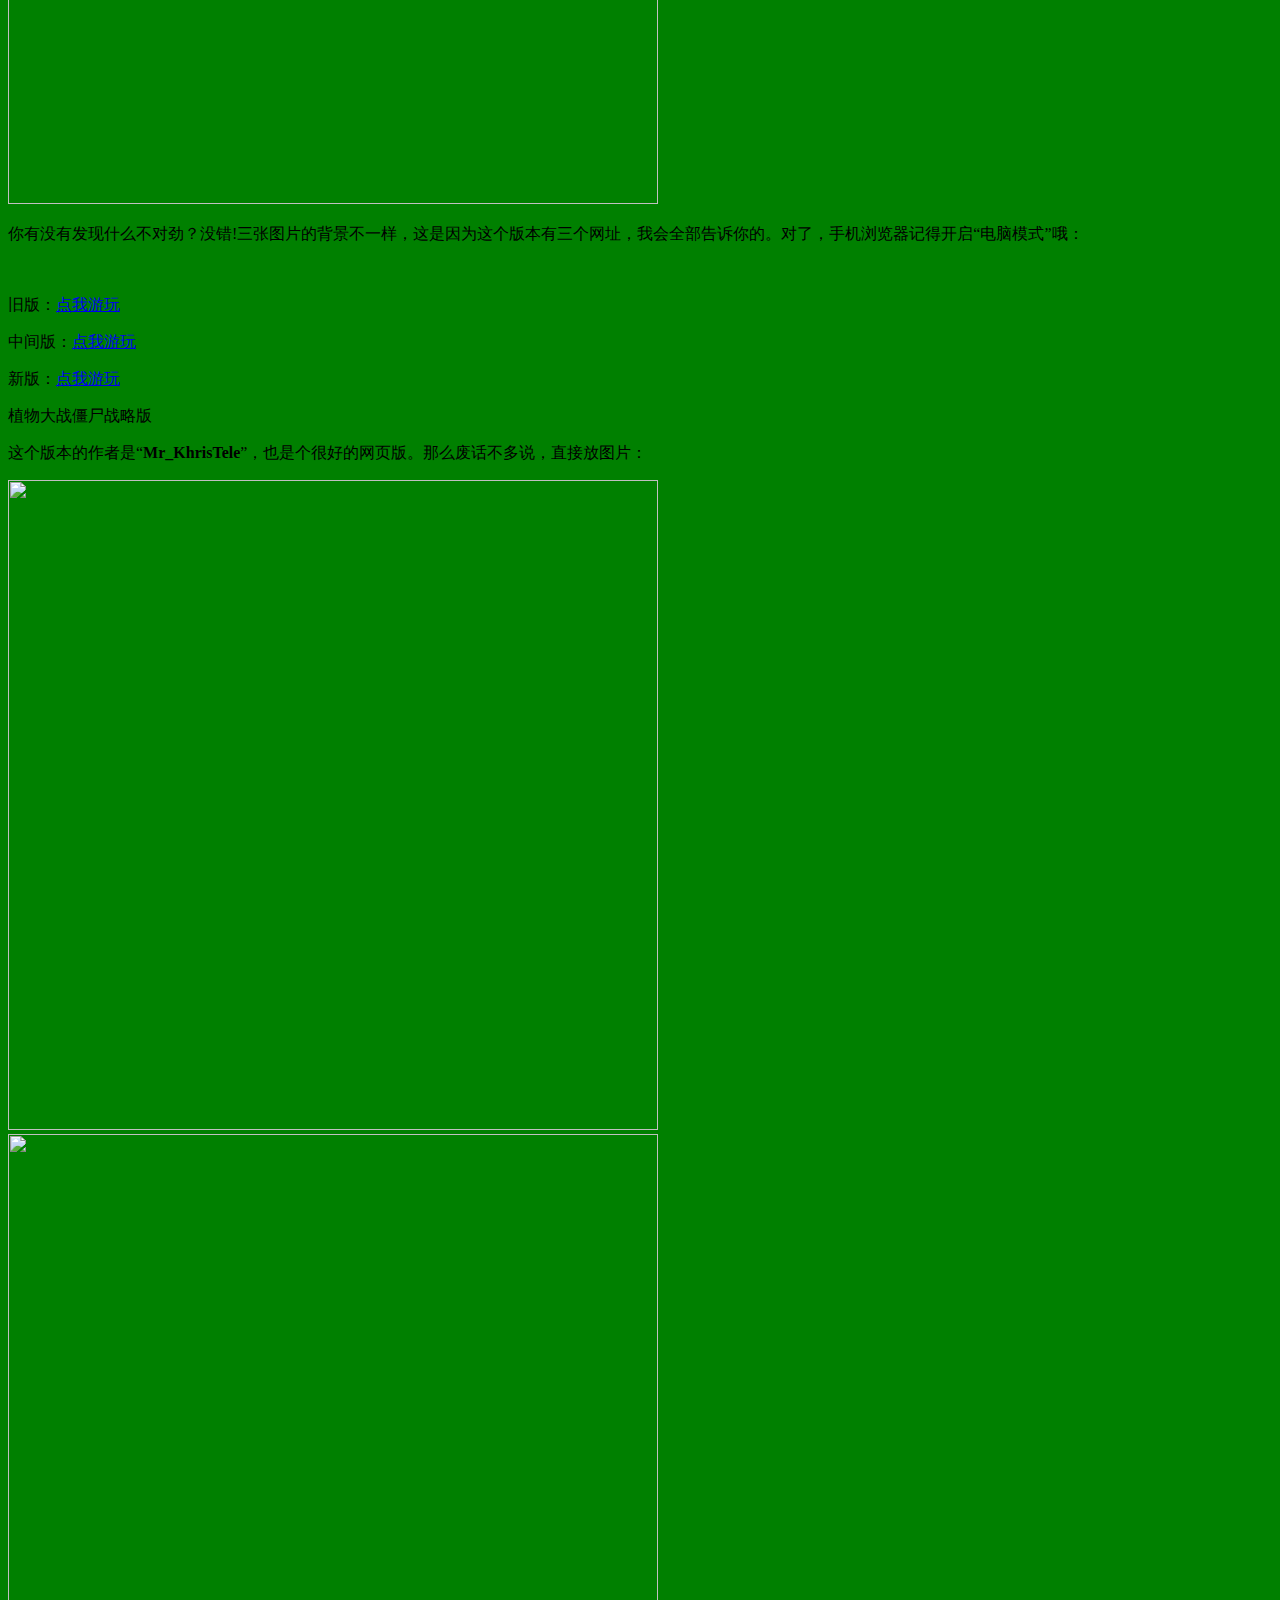
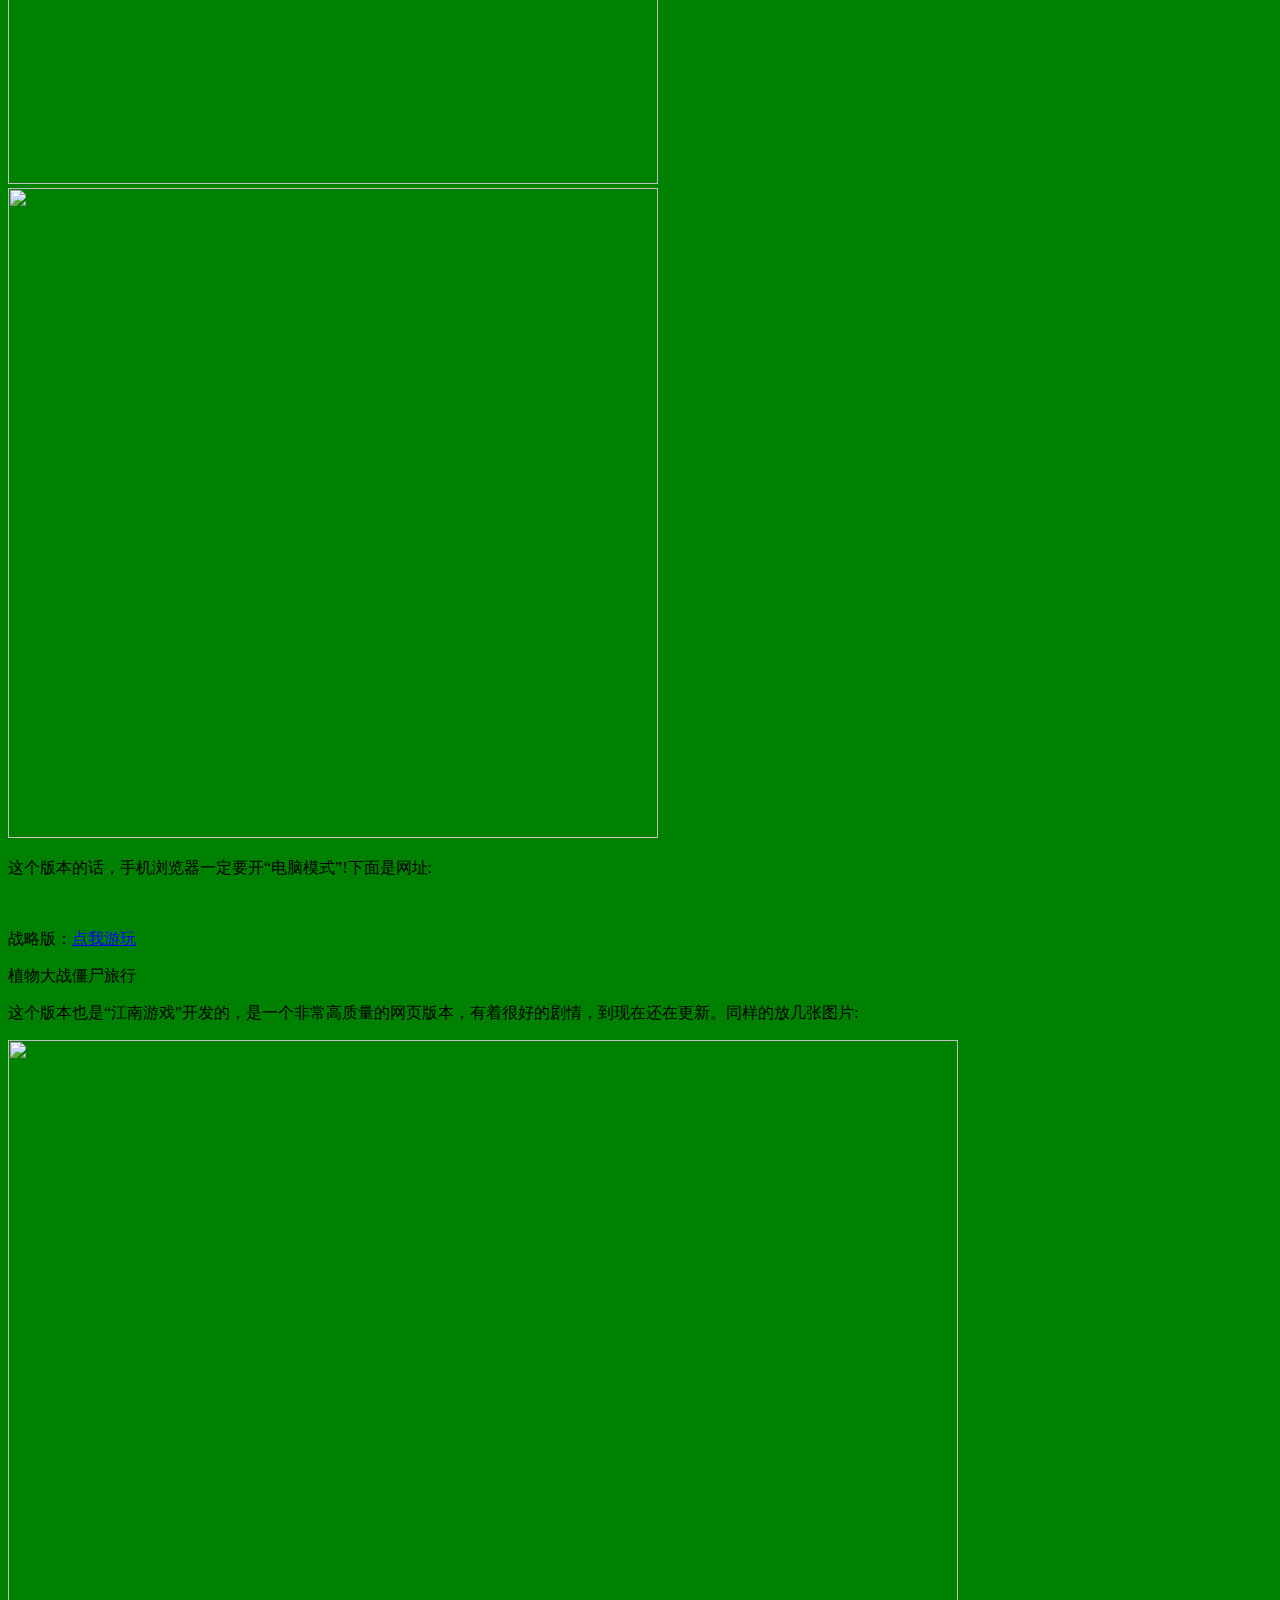
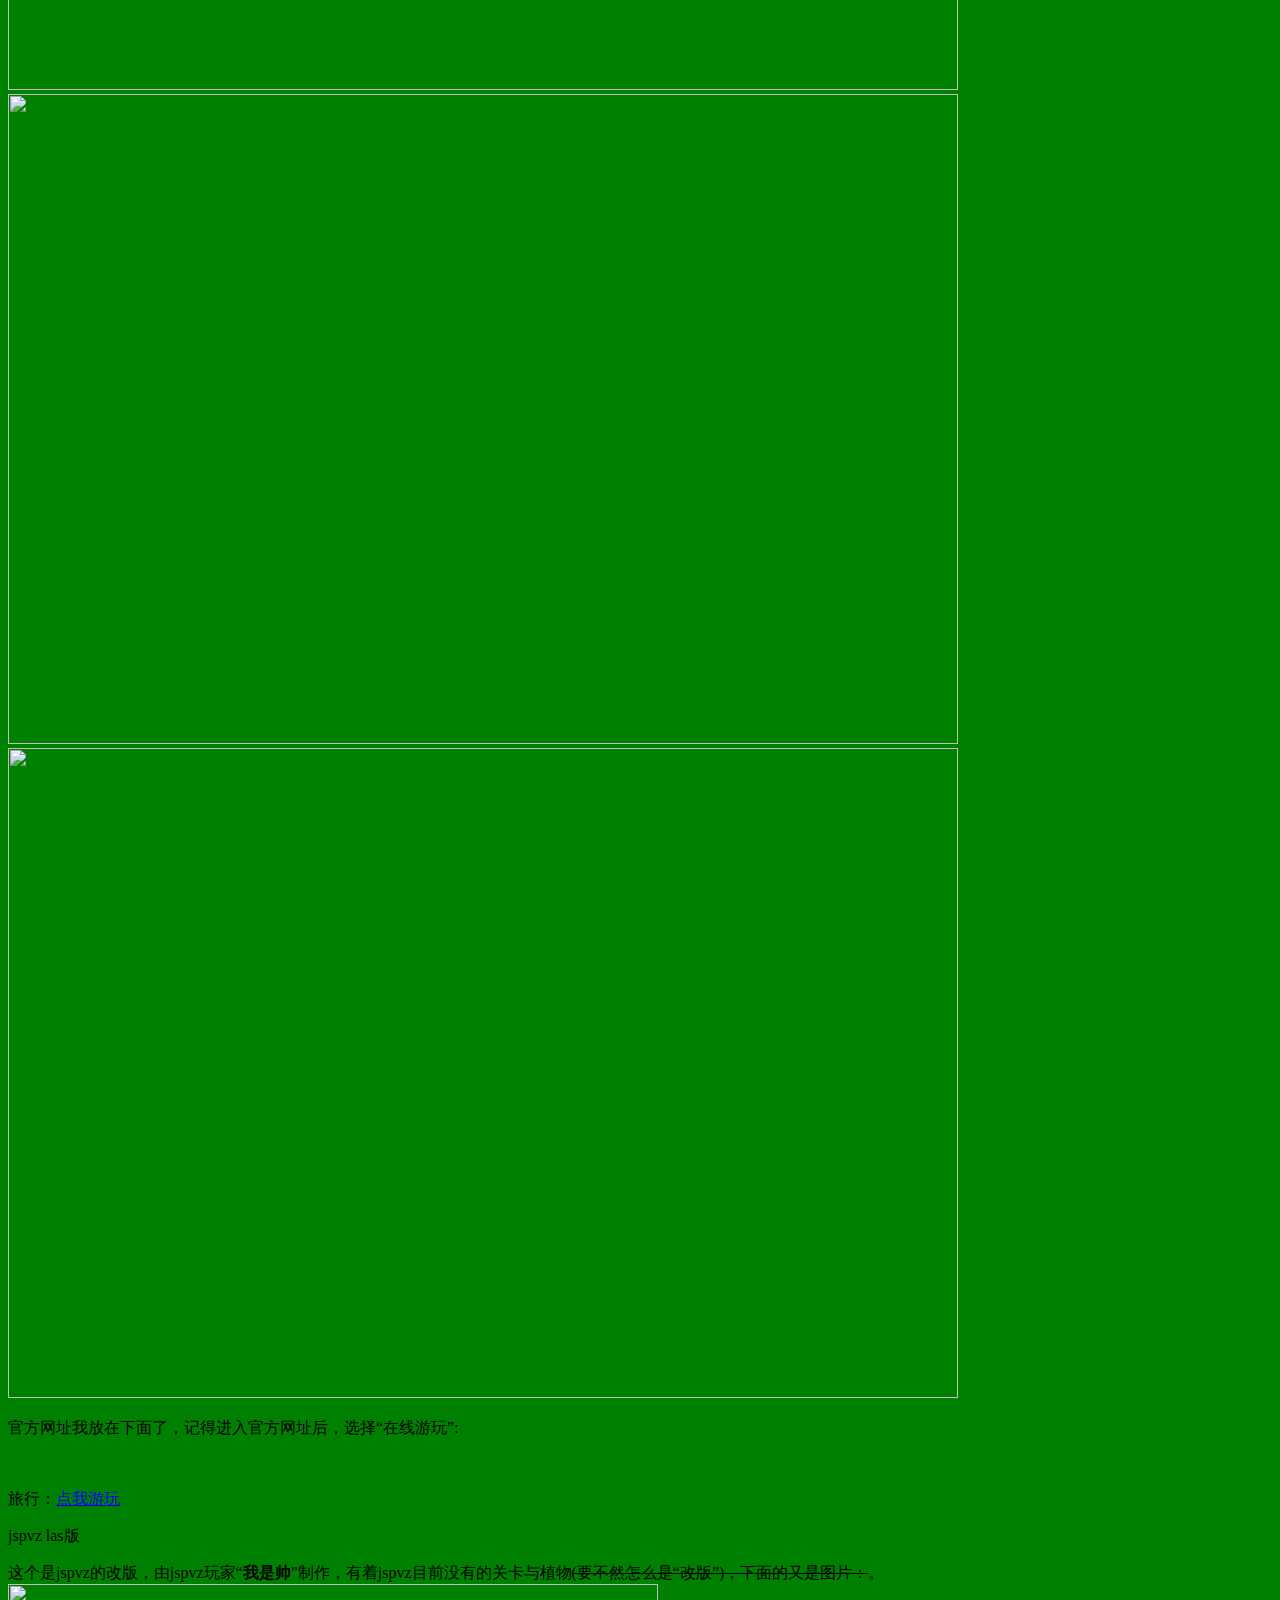
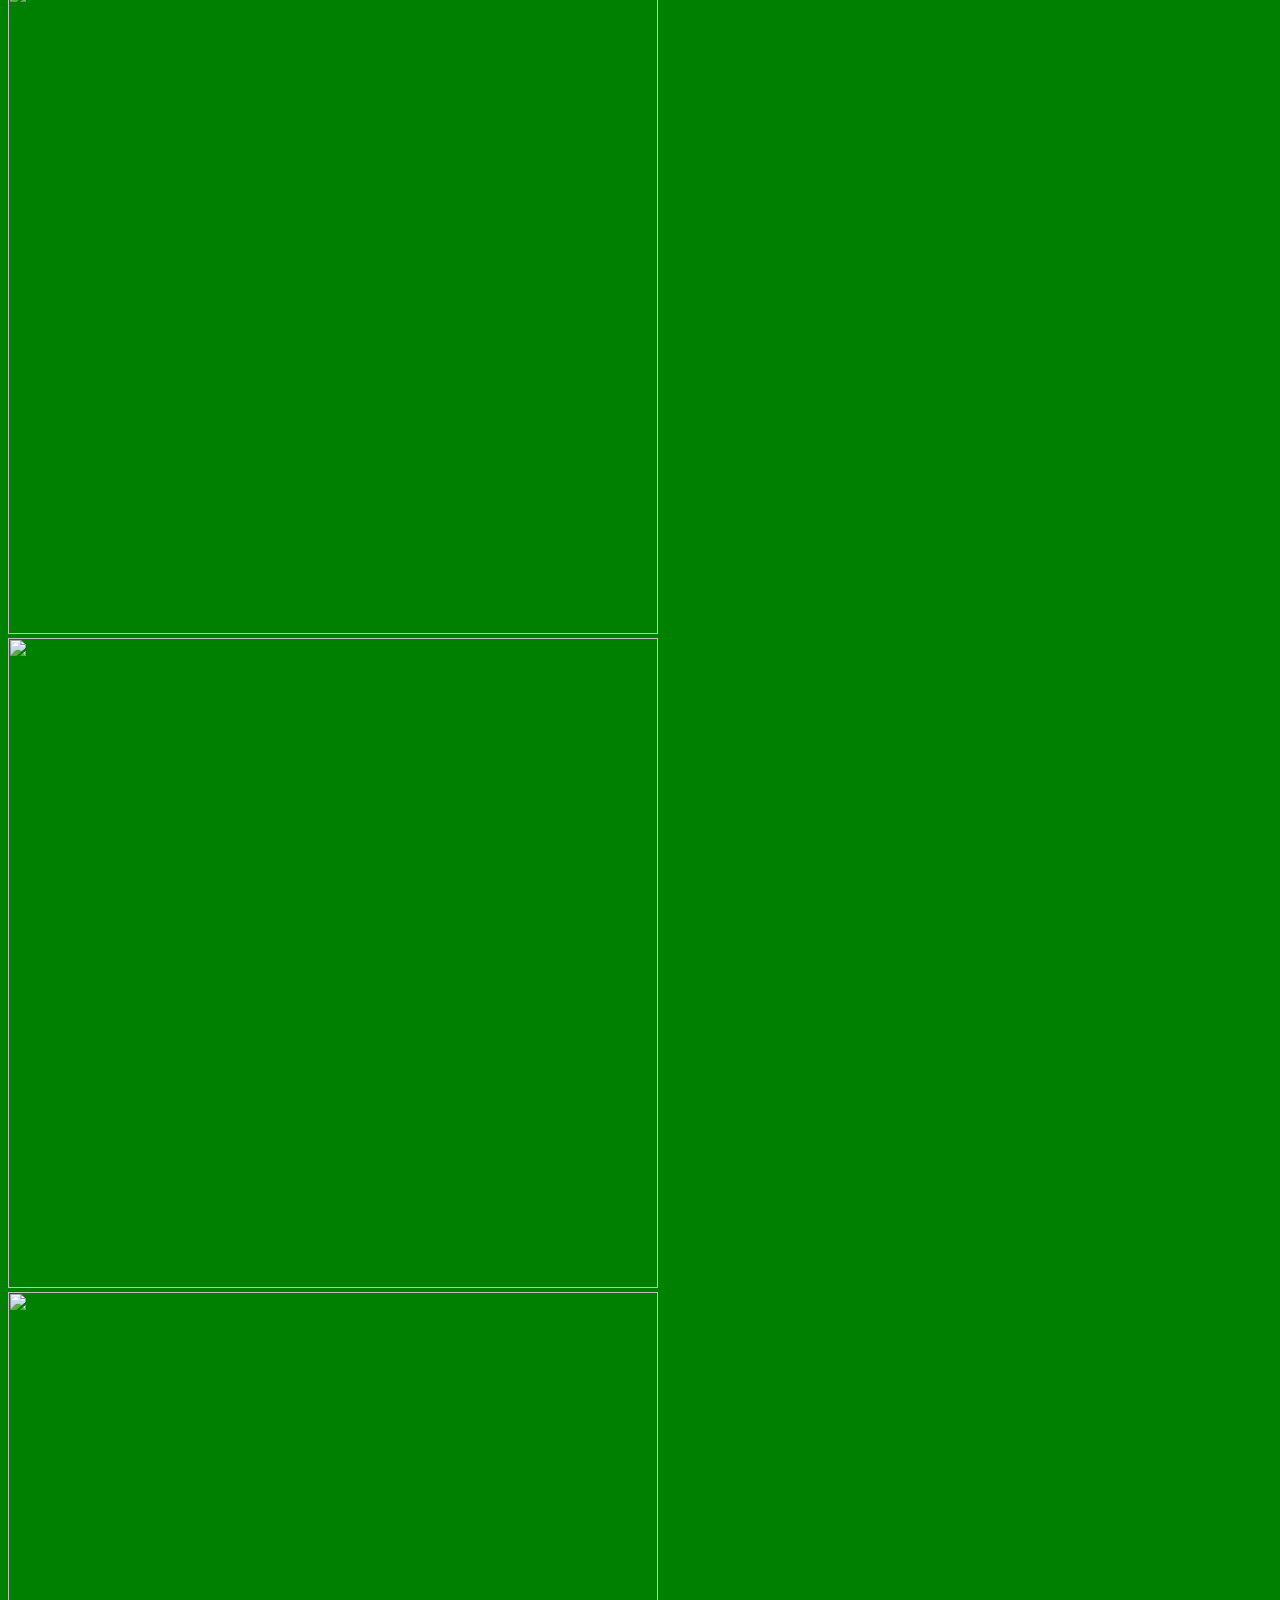
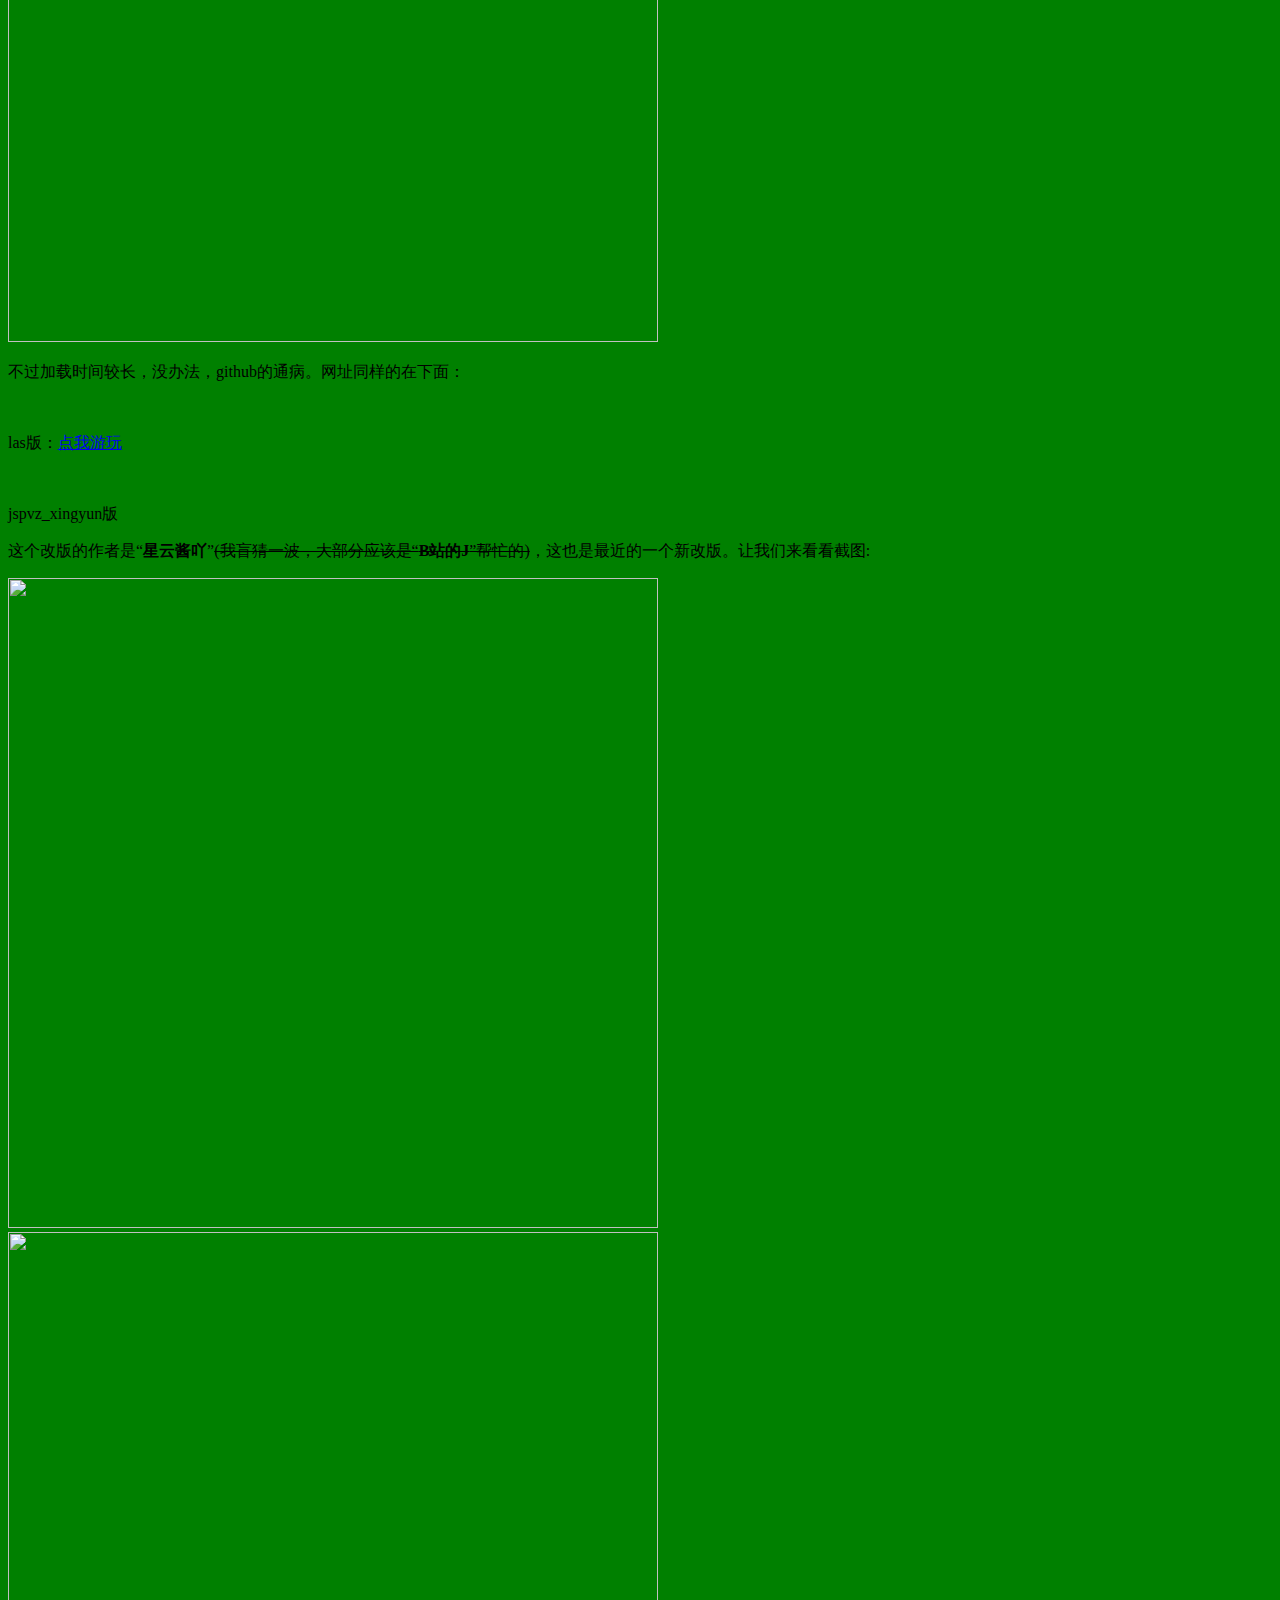
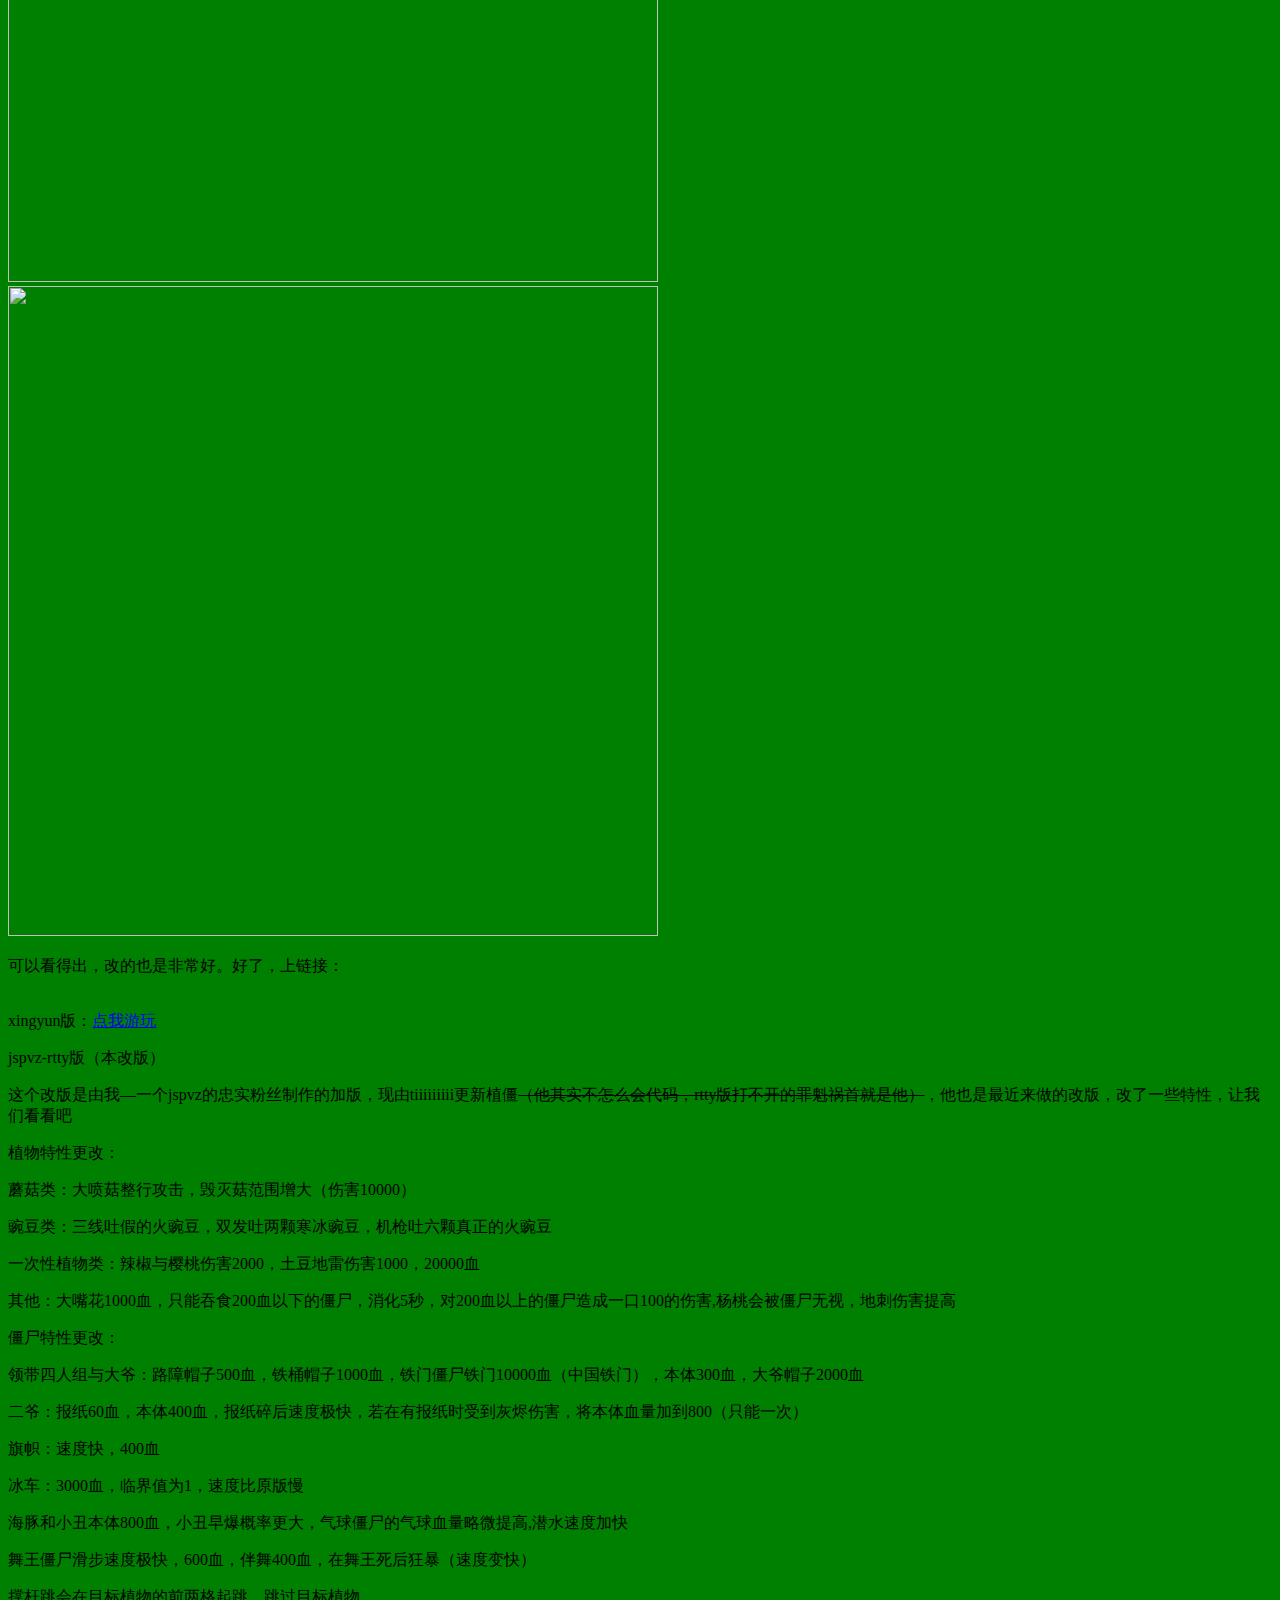
==== commit 1a80b6a8: "Update index.html" ====
--- a/index.html
+++ b/index.html
@@ -92,8 +92,26 @@
 <img width="650" height="650" src="https://i.postimg.cc/fR6Cbv60/r.jpg"/><br/>
 <img width="650" height="650" src="https://i.postimg.cc/1zwHVqQ7/s.jpg"/><br/>
 <img width="650" height="650" src="https://i.postimg.cc/0j2d4XJh/t.jpg"/><br/>
-<p class="ff">可以看得出，改的也是非常好。好了，上链接：</p><br/>
+<p class="ff">可以看得出，改的也是非常好。好了，上链接：</p><br/
 <p class="ff">xingyun版：<a href="https://cutexingyun.github.io/Jspvz_xingyun/plantsvszombies.htm">点我游玩</a></p>
+
+<p class="aa">jspvz-rtty版（本改版）</p>
+<p class="ff">这个改版是由我—一个jspvz的忠实粉丝制作的加版，现由tiiiiiiiii更新植僵<s>（他其实不怎么会代码，rtty版打不开的罪魁祸首就是他）</s>，他也是最近来做的改版，改了一些特性，让我们看看吧</p>
+<p class="ff">植物特性更改：</p>
+<p class="ff">蘑菇类：大喷菇整行攻击，毁灭菇范围增大（伤害10000）</p>
+<p class="ff">豌豆类：三线吐假的火豌豆，双发吐两颗寒冰豌豆，机枪吐六颗真正的火豌豆</p>
+<p class="ff">一次性植物类：辣椒与樱桃伤害2000，土豆地雷伤害1000，20000血</p>
+<p class="ff">其他：大嘴花1000血，只能吞食200血以下的僵尸，消化5秒，对200血以上的僵尸造成一口100的伤害,杨桃会被僵尸无视，地刺伤害提高</p>
+<p class="ff">僵尸特性更改：</p>
+<p class="ff">领带四人组与大爷：路障帽子500血，铁桶帽子1000血，铁门僵尸铁门10000血（中国铁门），本体300血，大爷帽子2000血</p>
+<p class="ff">二爷：报纸60血，本体400血，报纸碎后速度极快，若在有报纸时受到灰烬伤害，将本体血量加到800（只能一次）</p>
+<p class="ff">旗帜：速度快，400血</p>
+<p class="ff">冰车：3000血，临界值为1，速度比原版慢</p>
+<p class="ff">海豚和小丑本体800血，小丑早爆概率更大，气球僵尸的气球血量略微提高,潜水速度加快</p>
+<p class="ff">舞王僵尸滑步速度极快，600血，伴舞400血，在舞王死后狂暴（速度变快）</p>
+<p class="ff">撑杆跳会在目标植物的前两格起跳，跳过目标植物</p>
+<p class="ff">虽然以上这些改的内容偏数值化，特性没有那么新颖，但tiiiiiiiii现在也在努力学代码，期待他以后可以越做越好</p></br
+<p class="ff">rtty版：<a href="https://rtty12345.github.io/jspvz_rtty/plantsvszombies.htm">点我游玩</a></p>
   
 
 
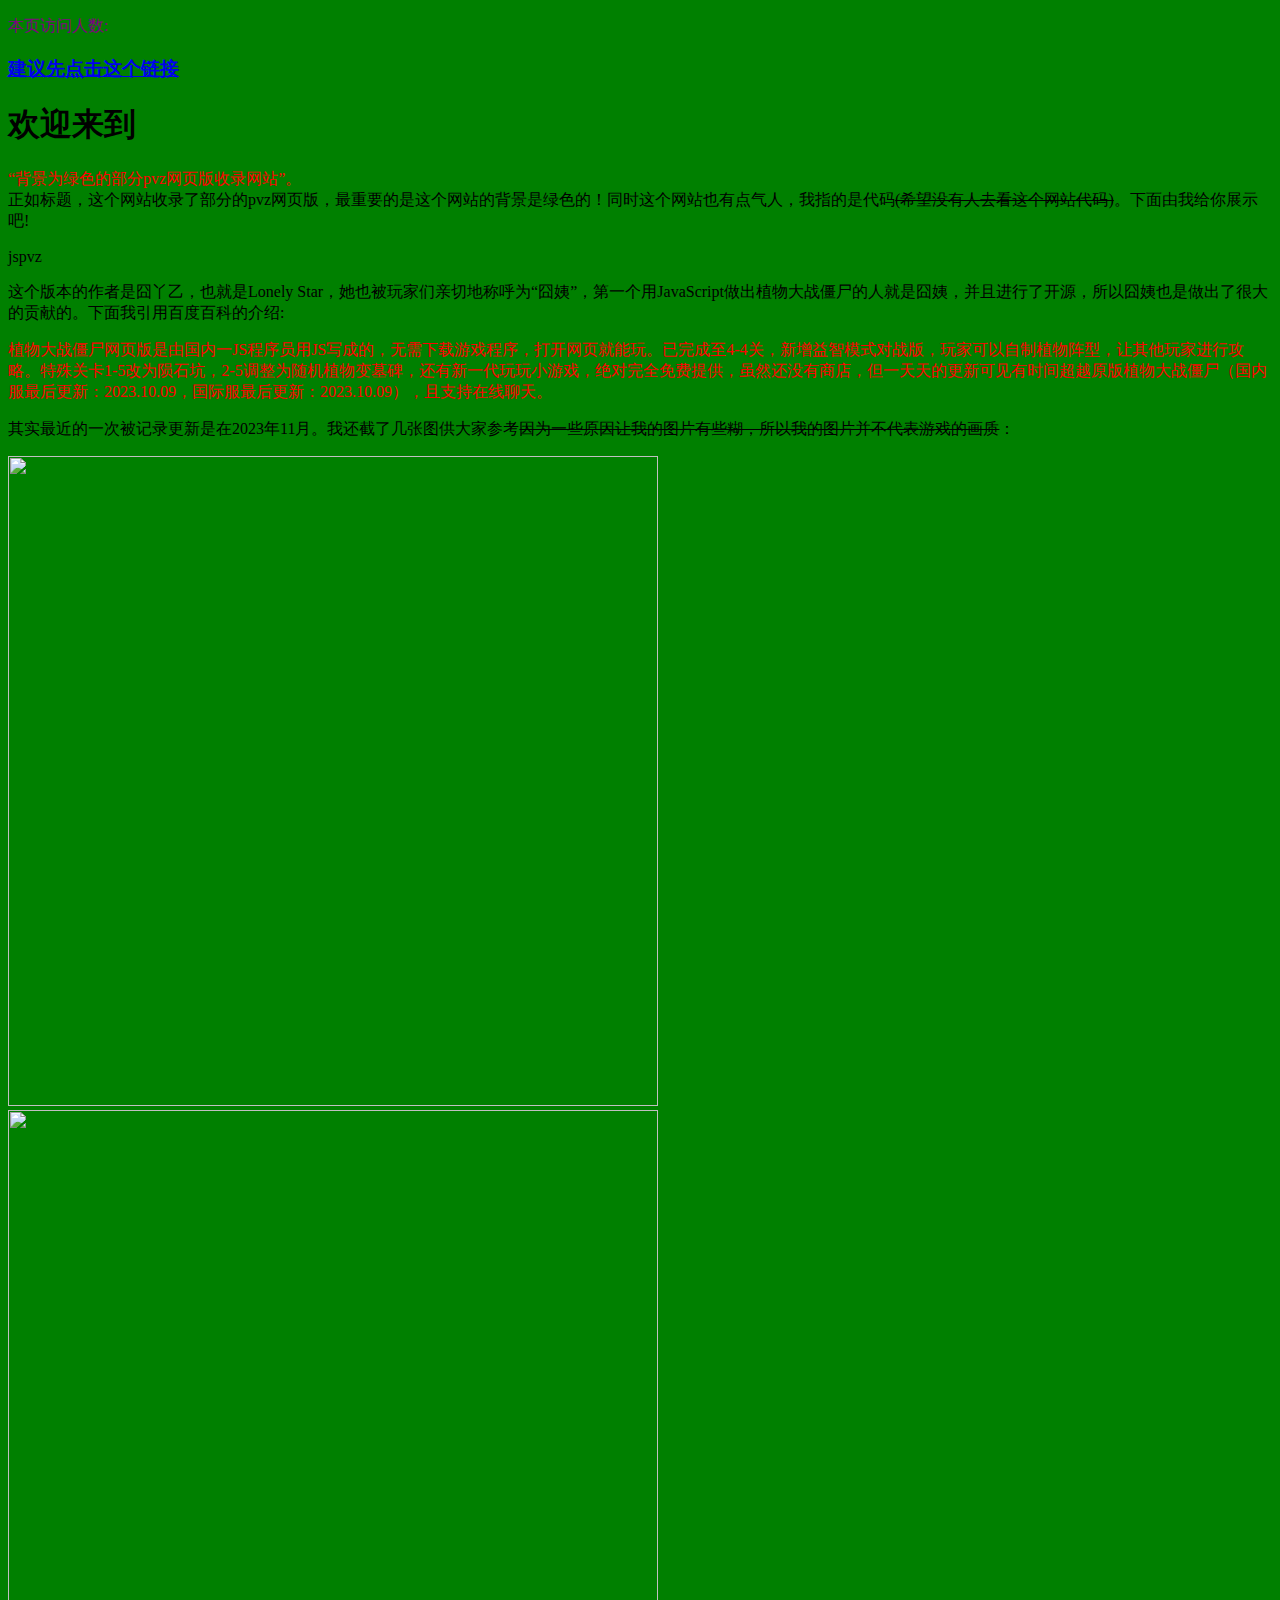
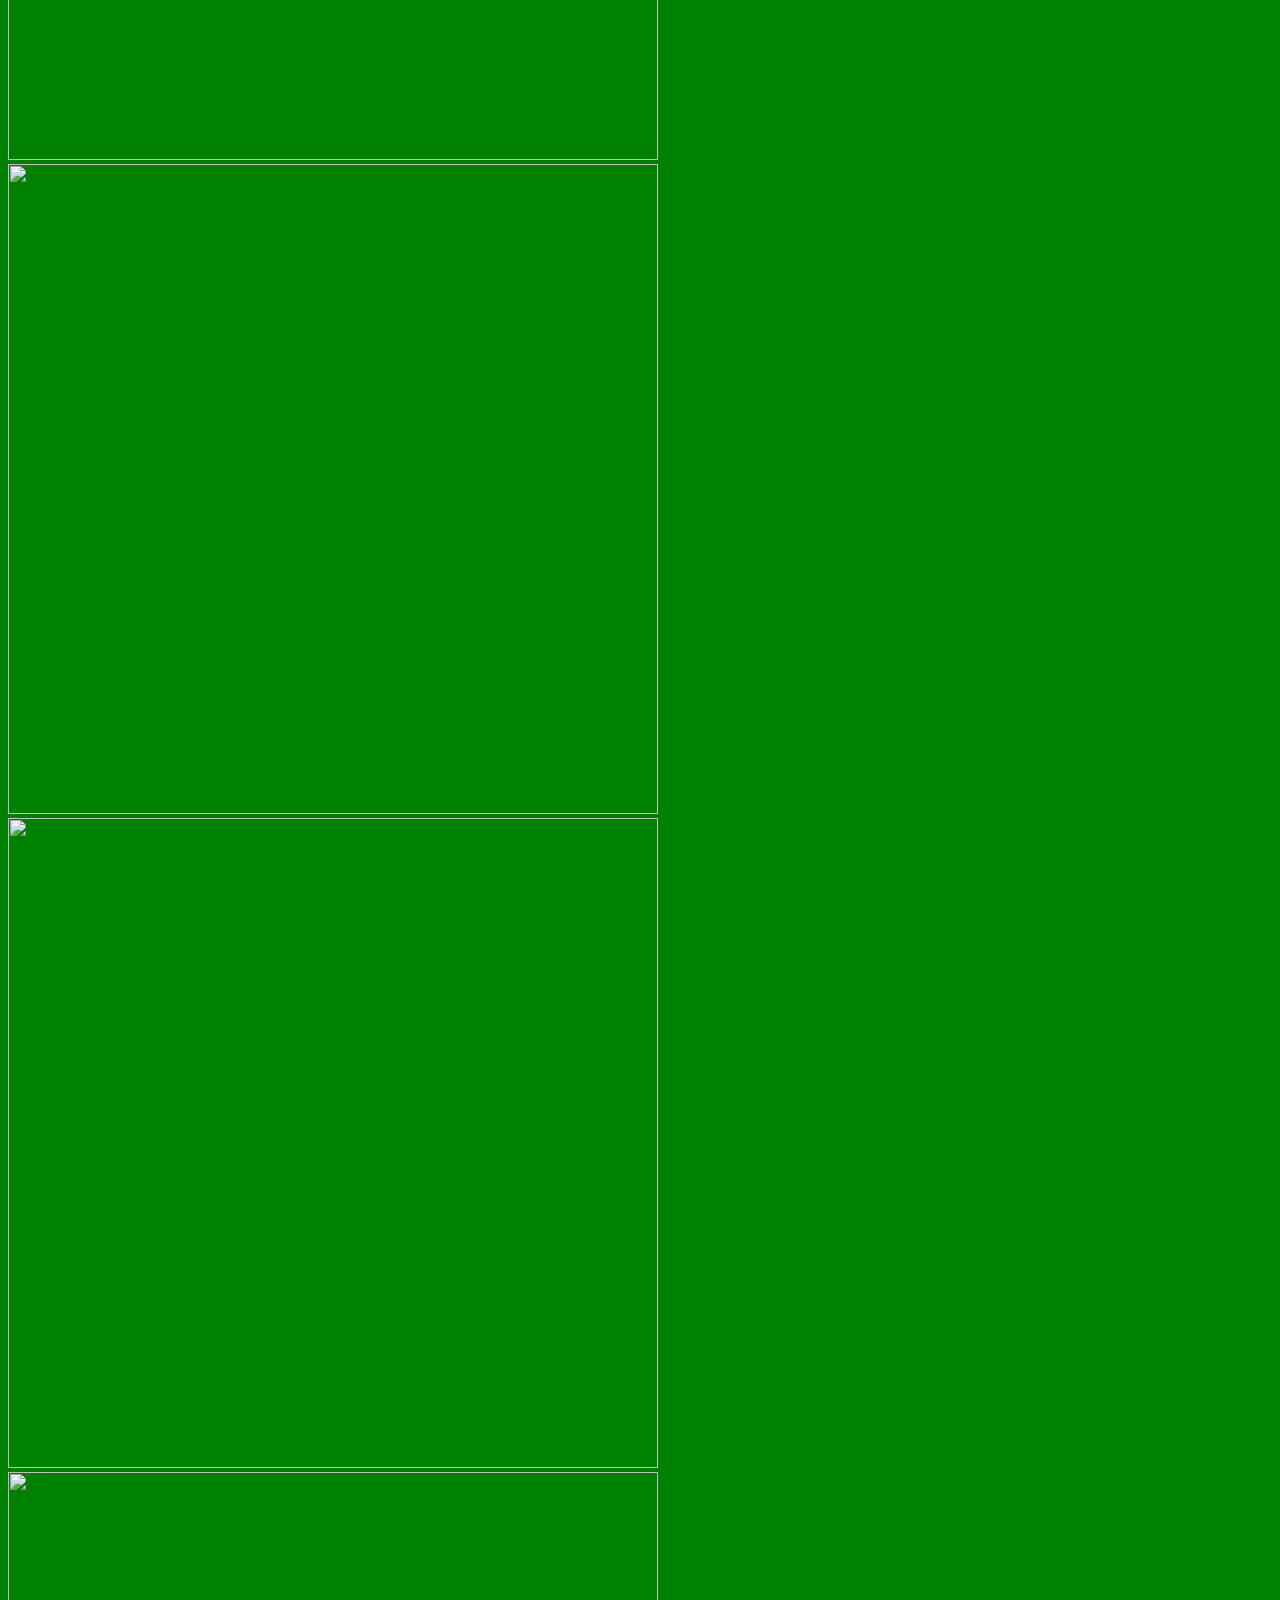
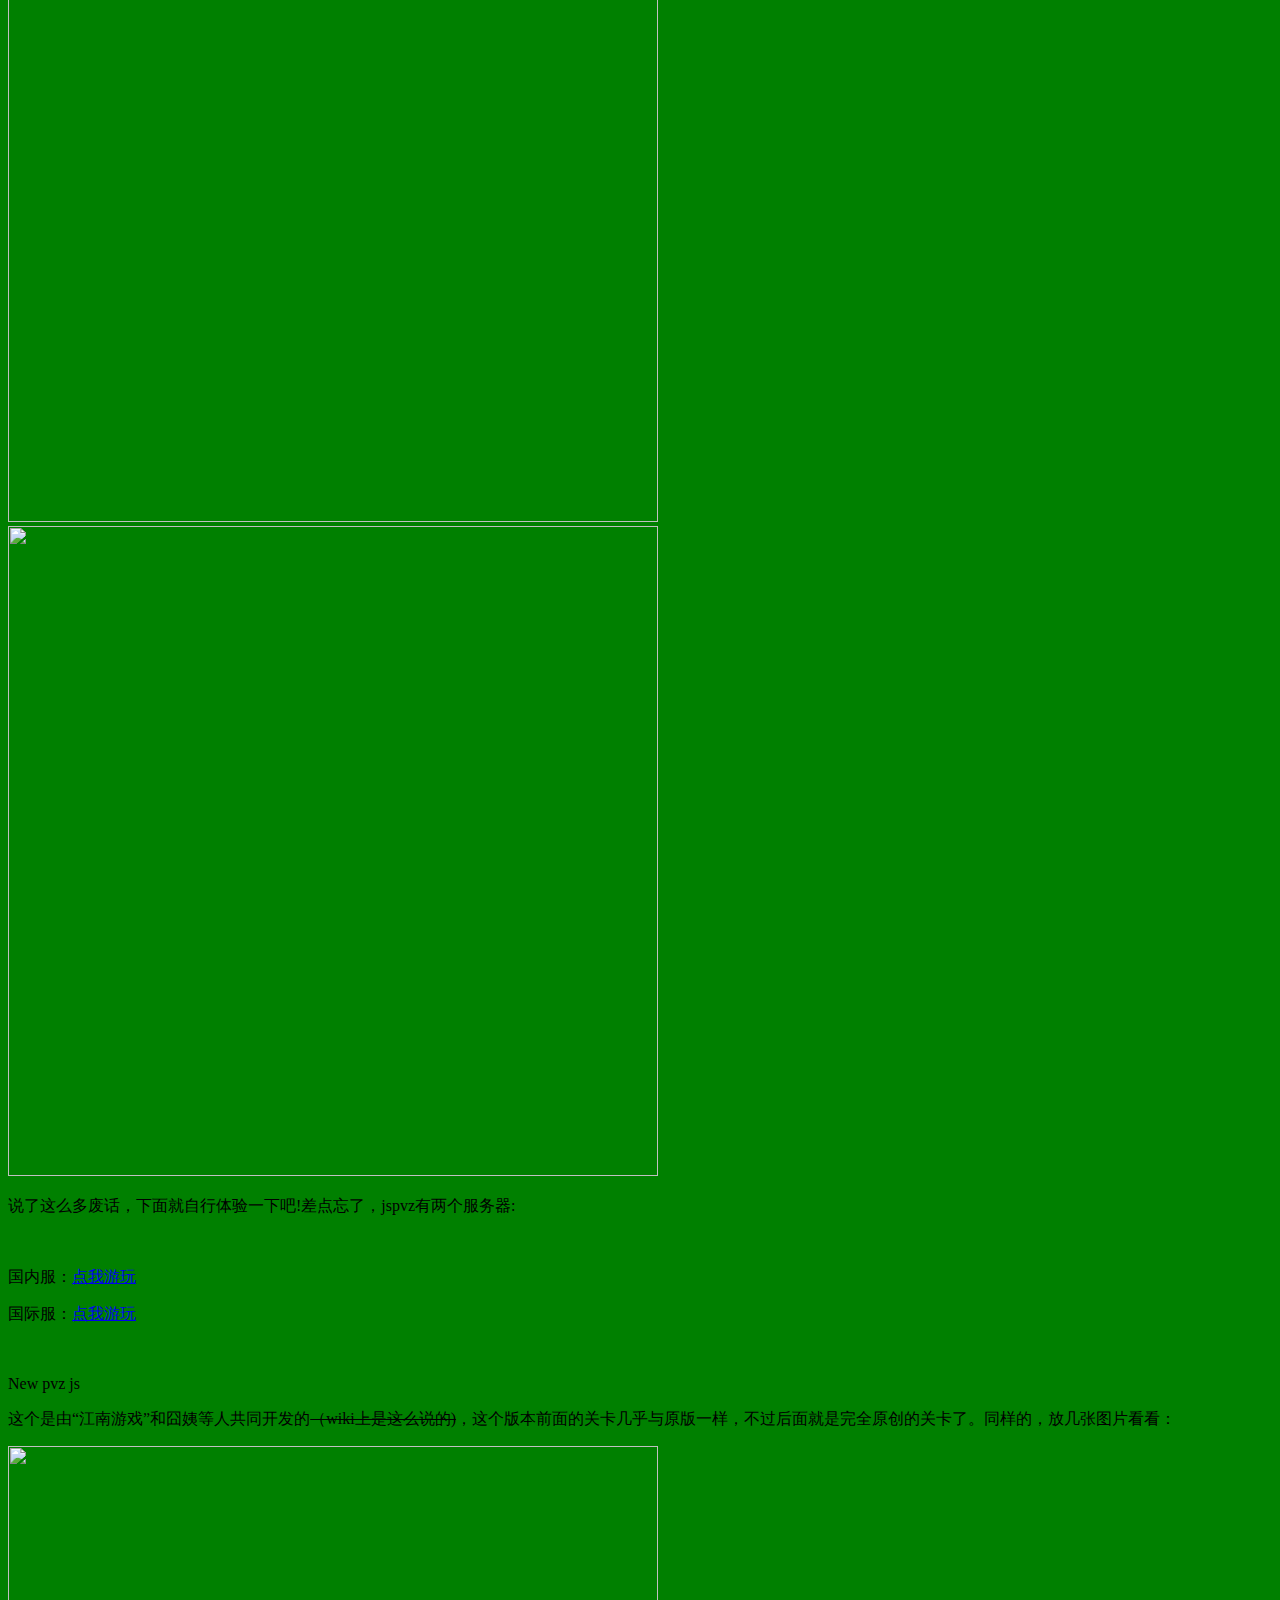
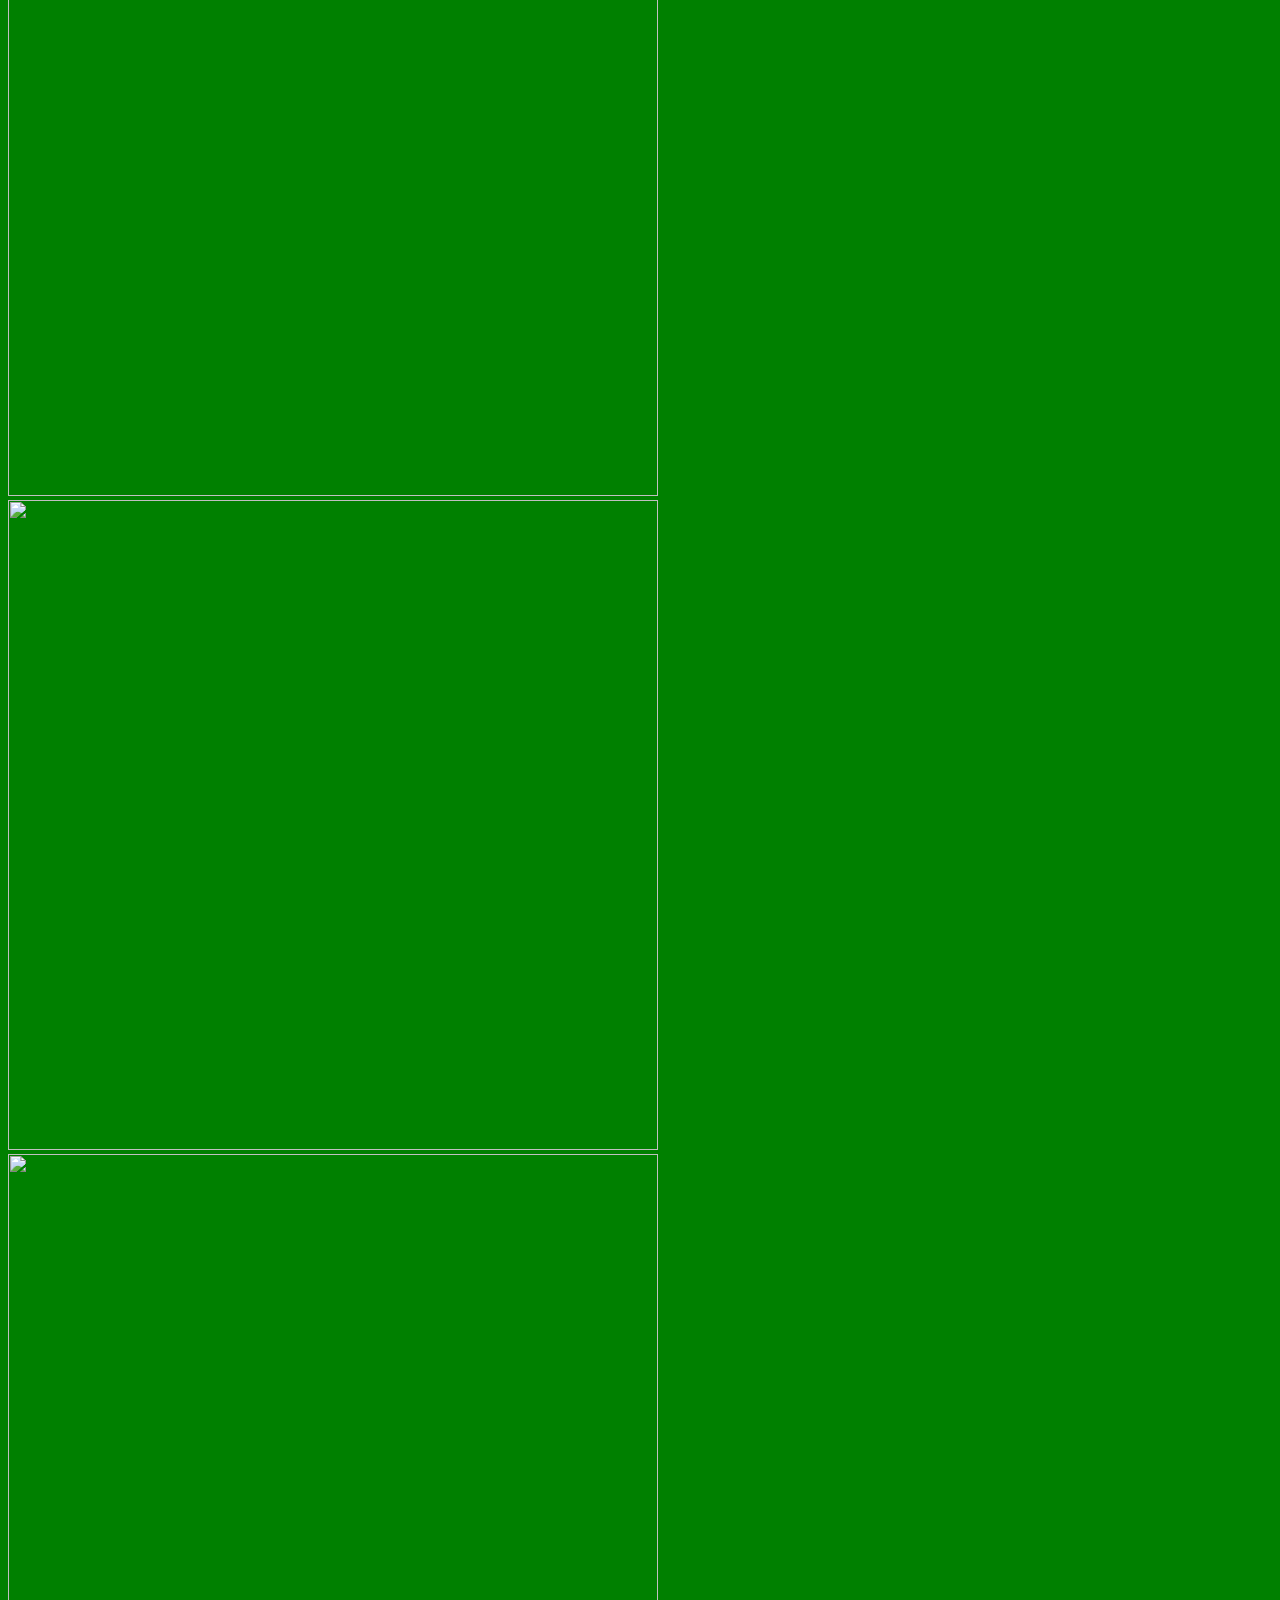
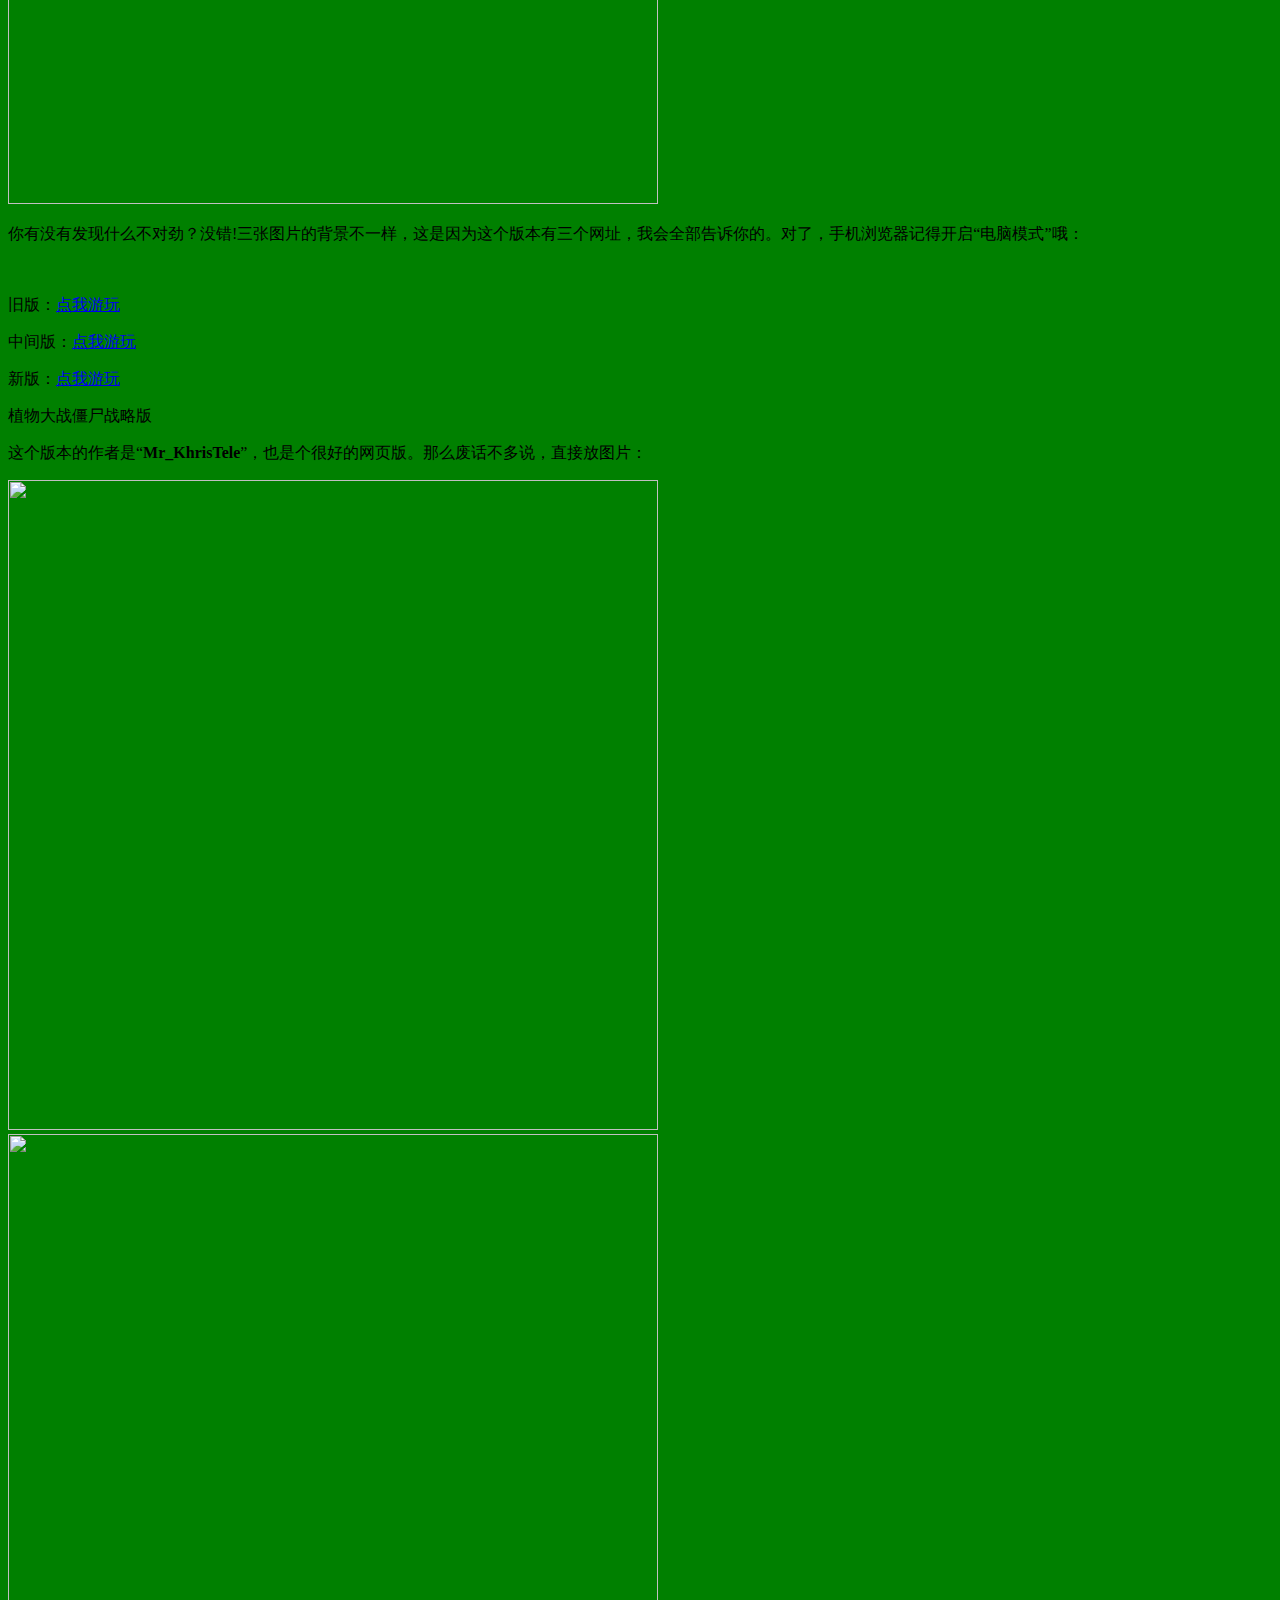
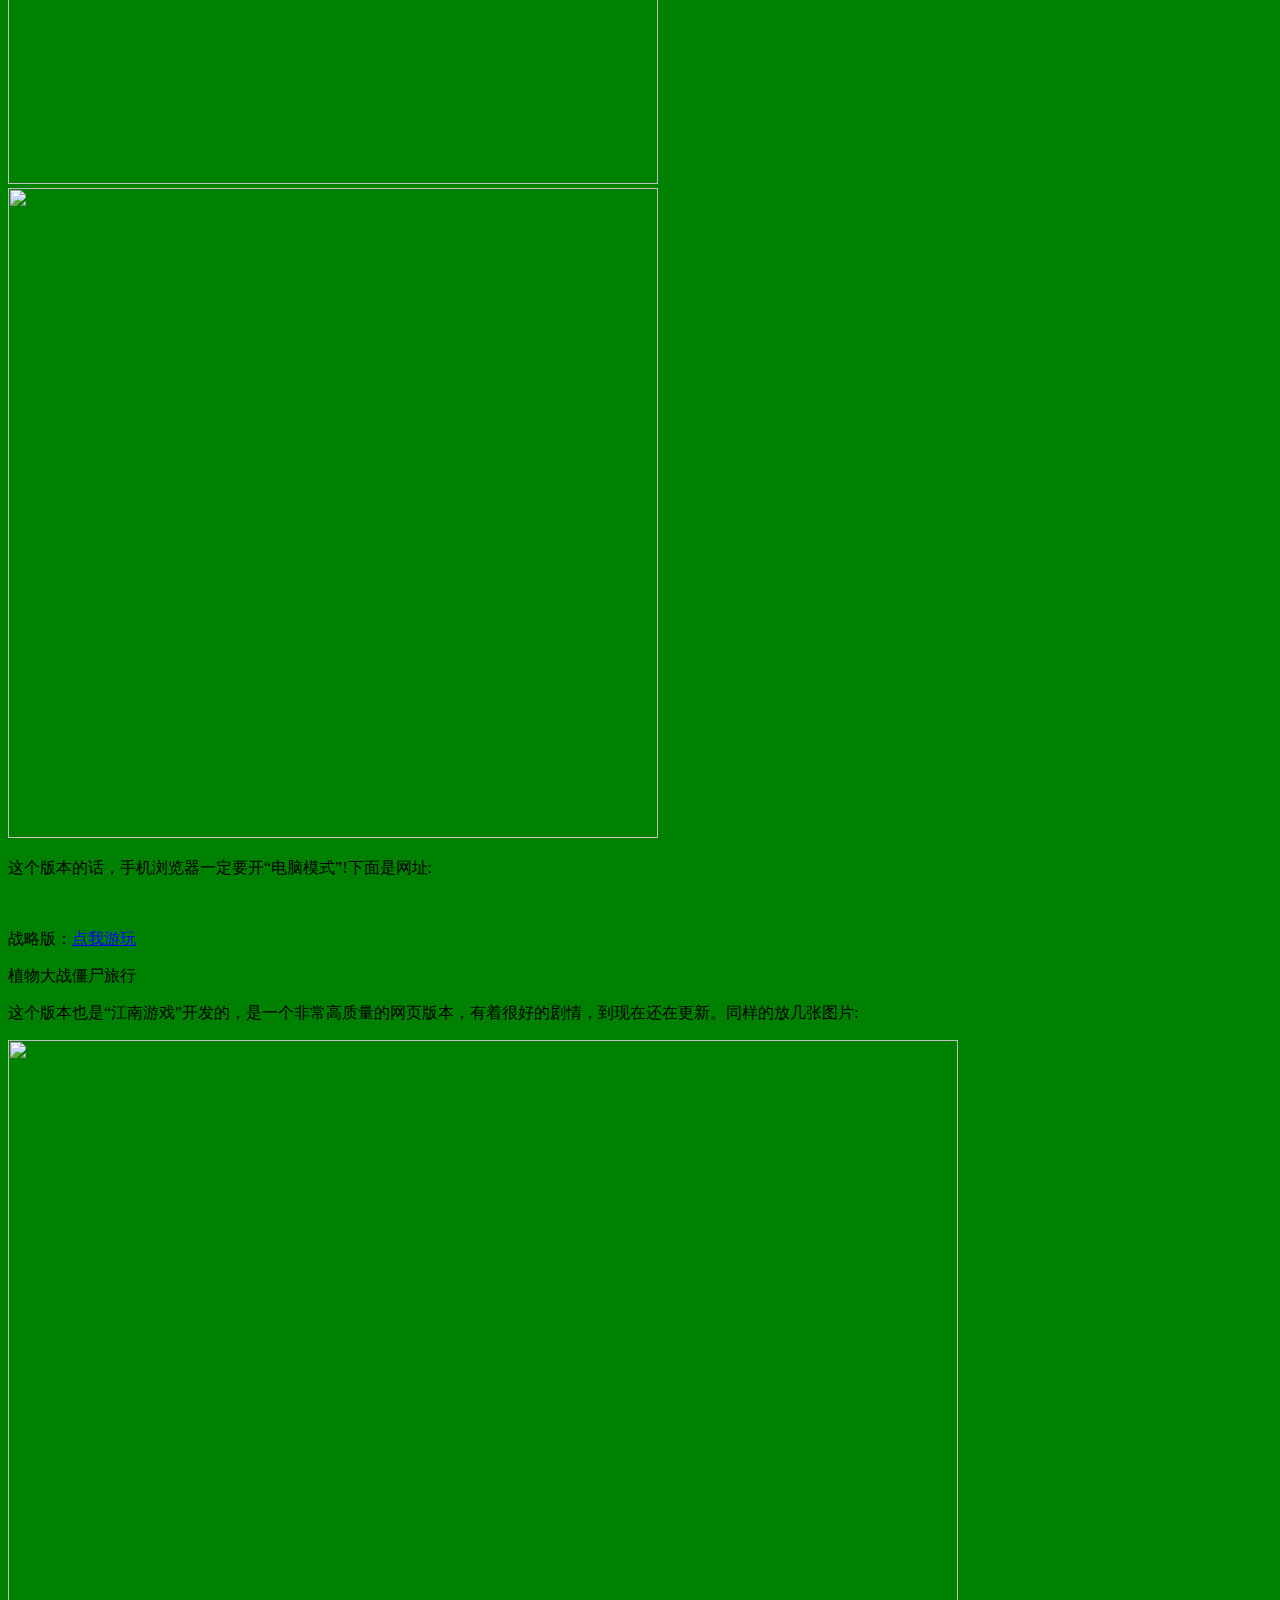
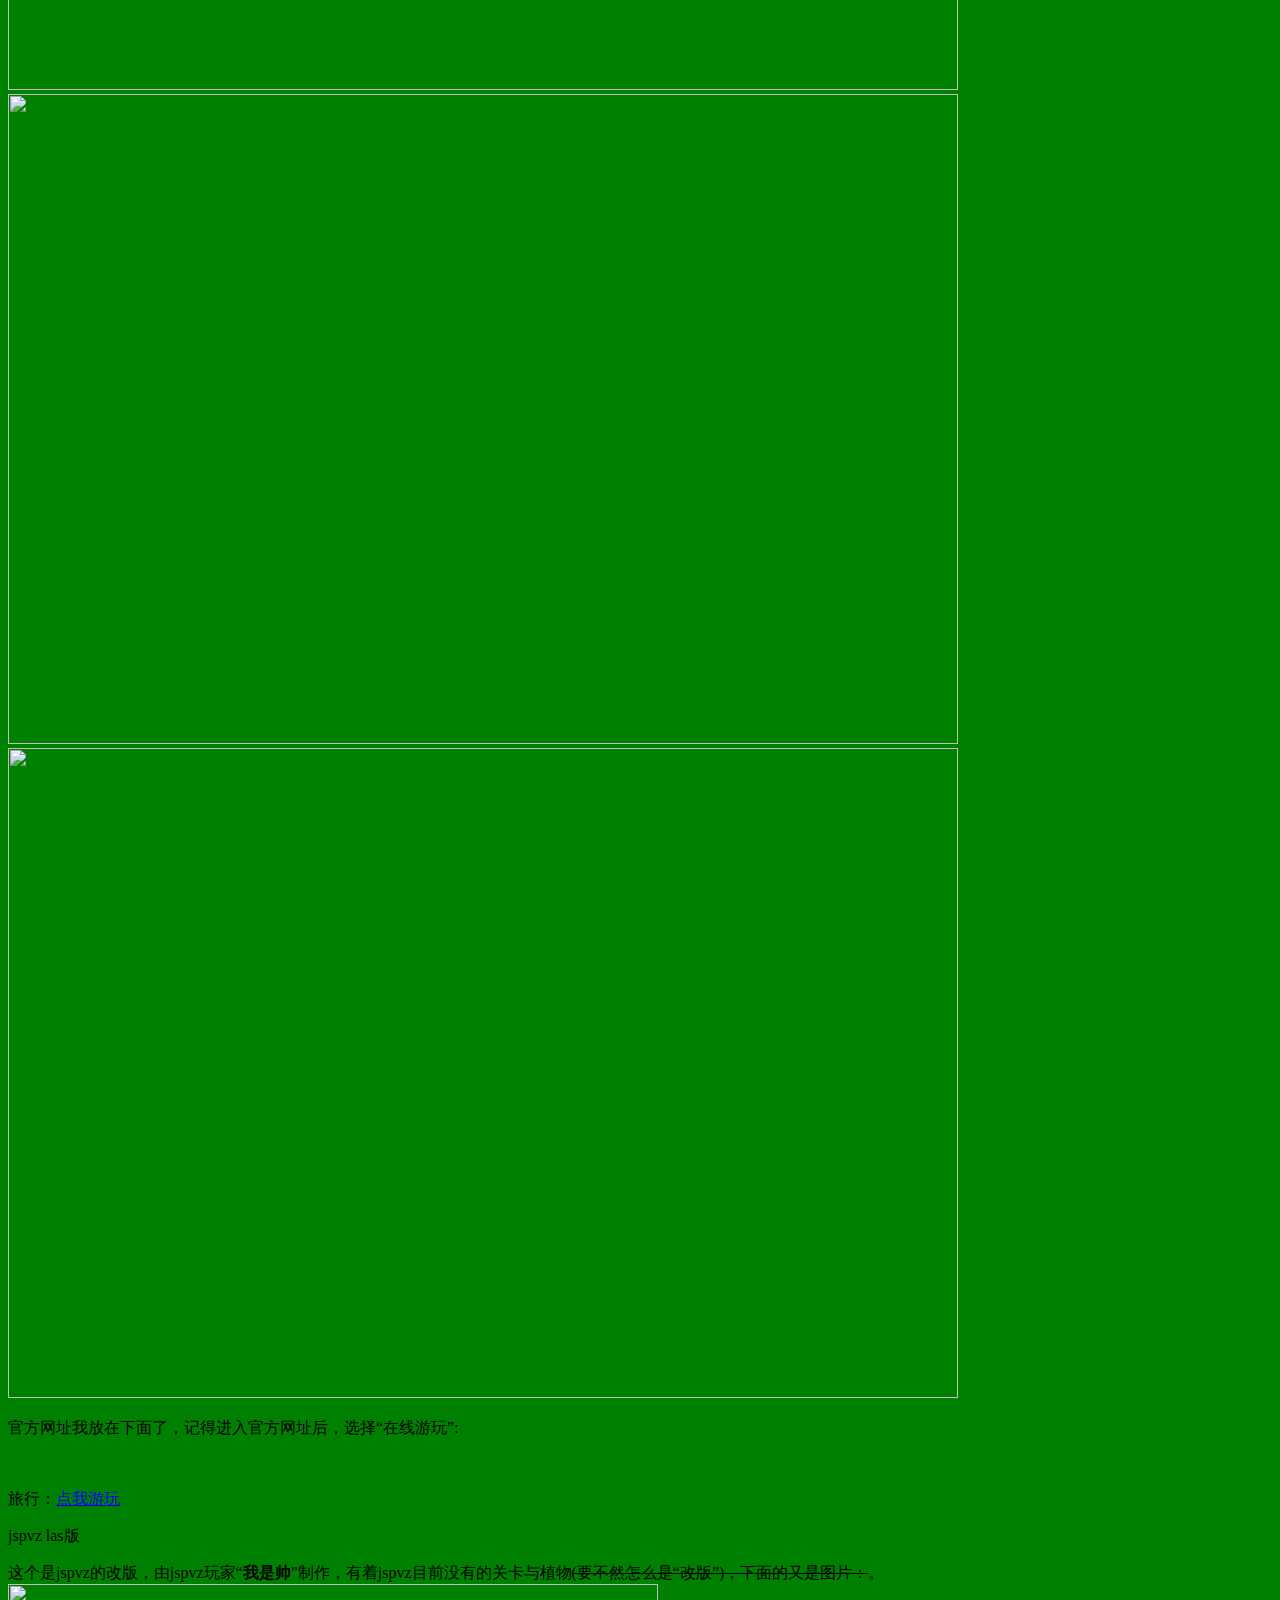
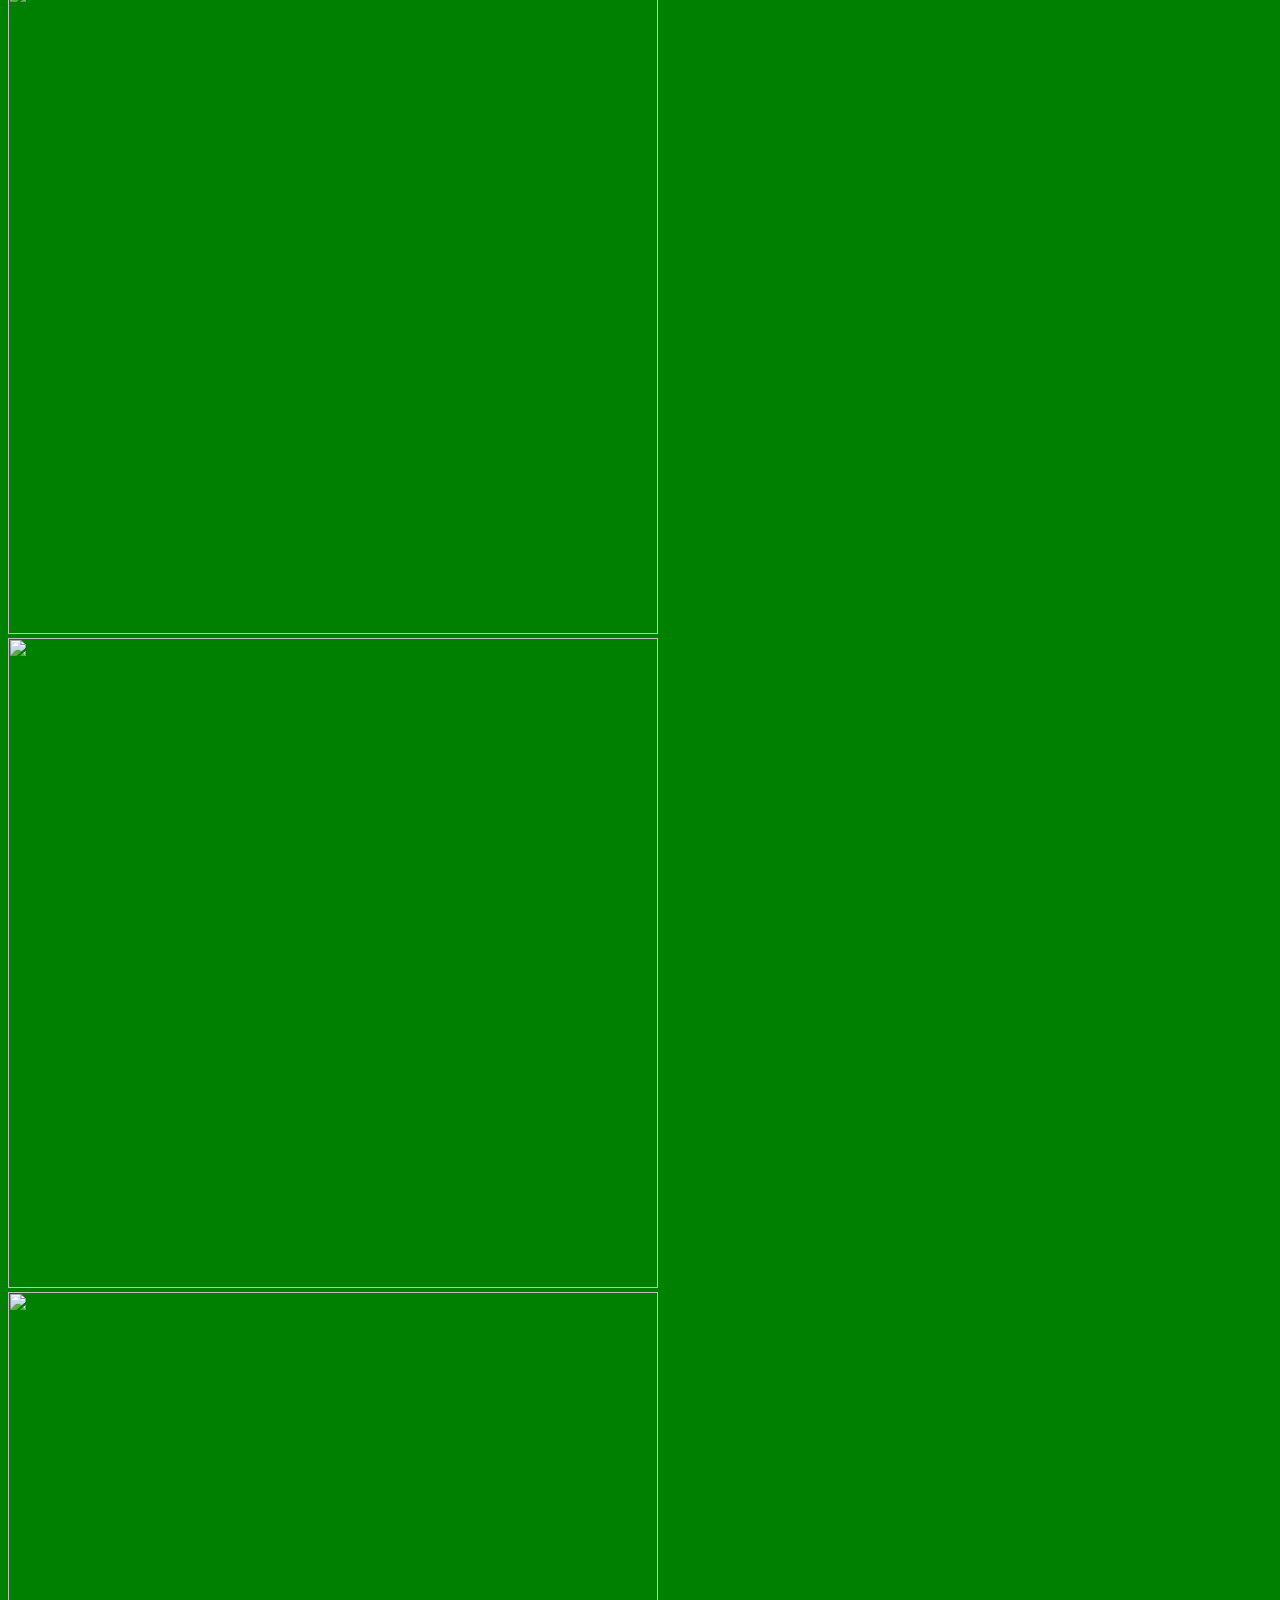
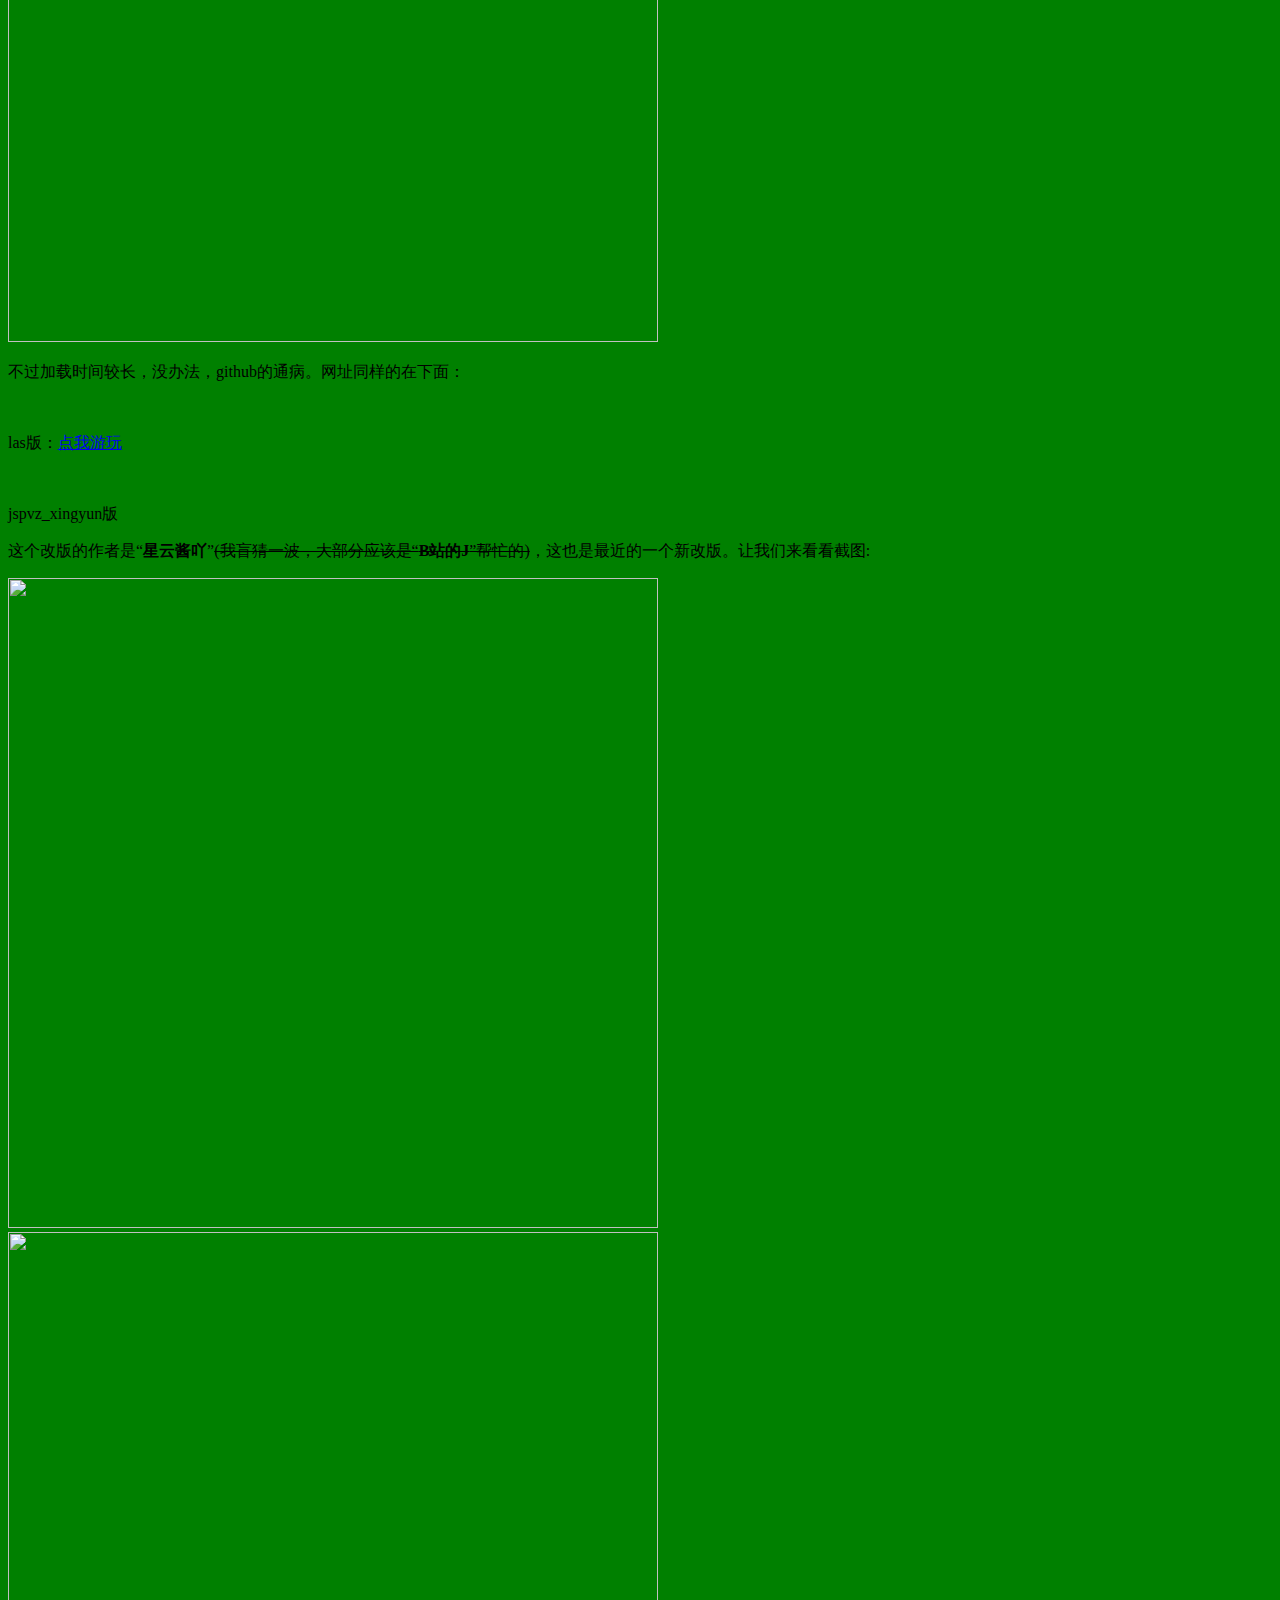
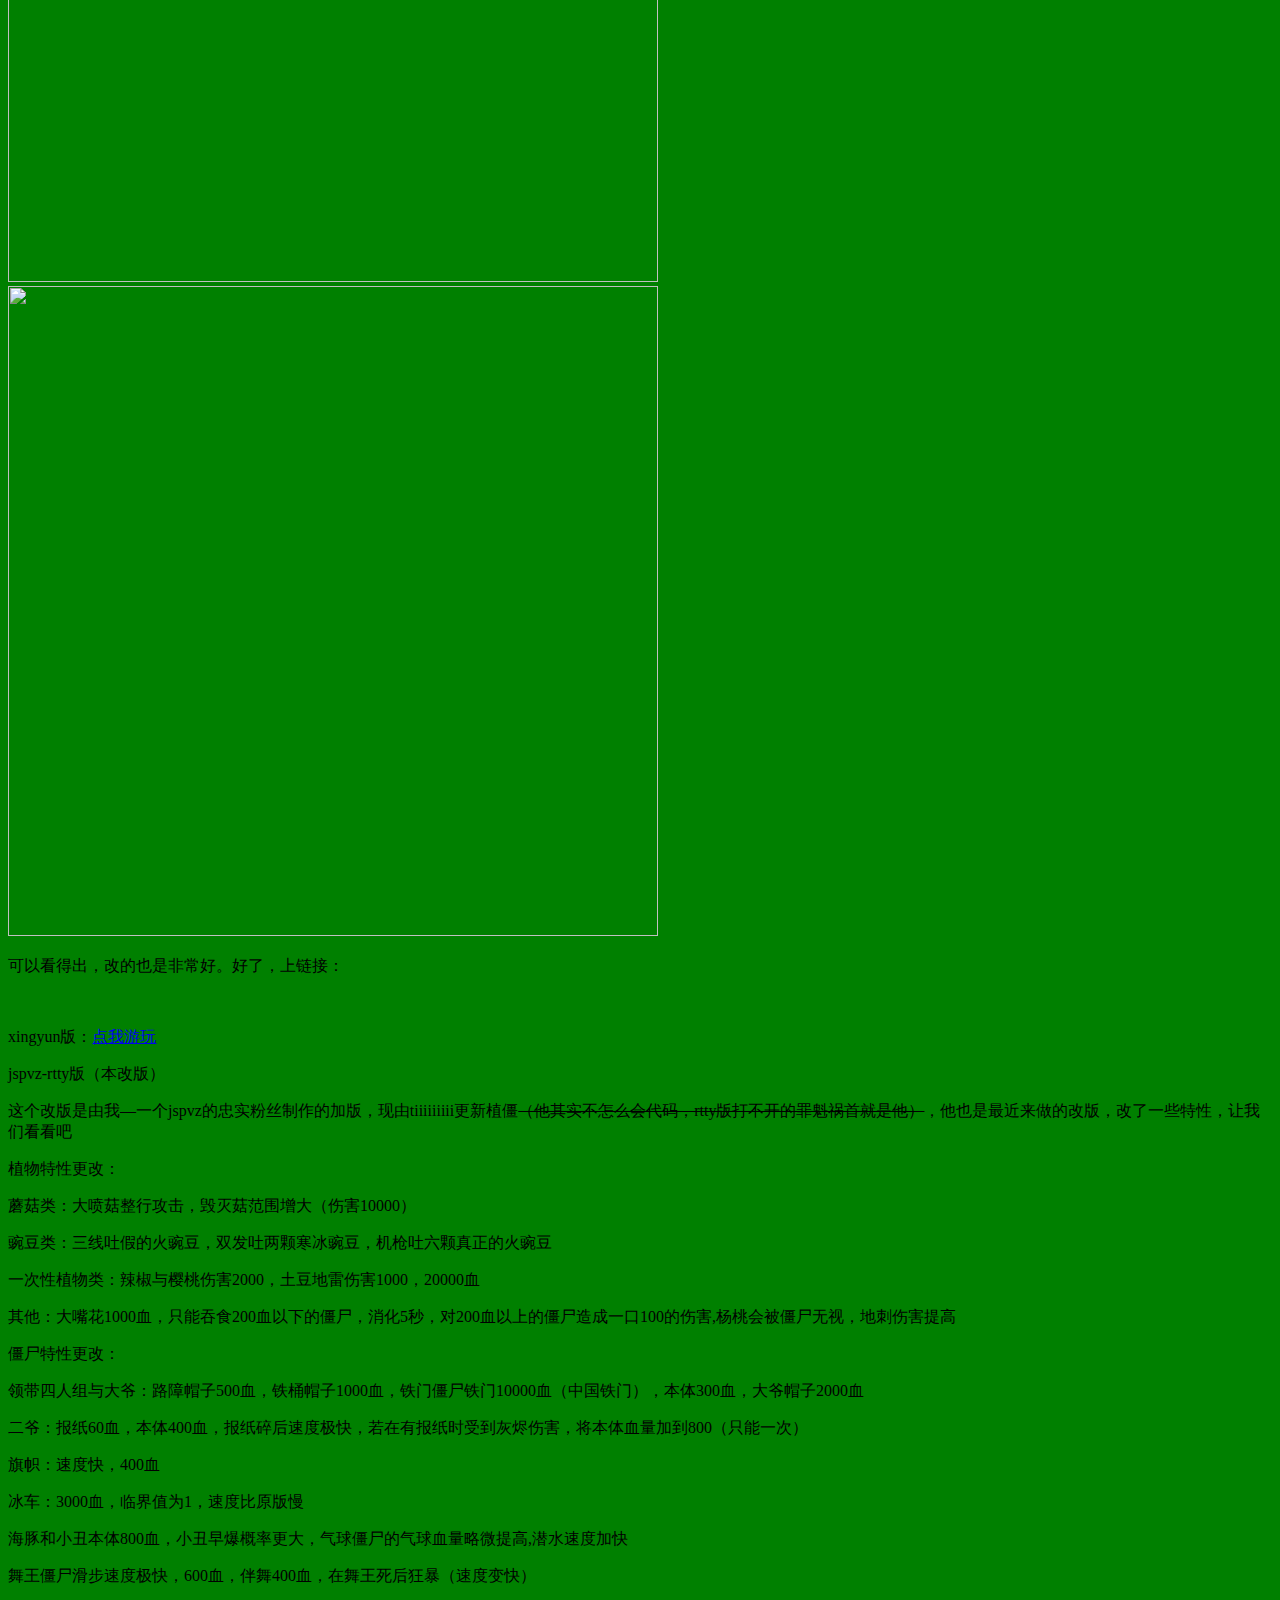
==== commit aa64abb2: "Update index.html" ====
--- a/index.html
+++ b/index.html
@@ -92,7 +92,7 @@
 <img width="650" height="650" src="https://i.postimg.cc/fR6Cbv60/r.jpg"/><br/>
 <img width="650" height="650" src="https://i.postimg.cc/1zwHVqQ7/s.jpg"/><br/>
 <img width="650" height="650" src="https://i.postimg.cc/0j2d4XJh/t.jpg"/><br/>
-<p class="ff">可以看得出，改的也是非常好。好了，上链接：</p><br/
+<p class="ff">可以看得出，改的也是非常好。好了，上链接：</p><br/>
 <p class="ff">xingyun版：<a href="https://cutexingyun.github.io/Jspvz_xingyun/plantsvszombies.htm">点我游玩</a></p>
 
 <p class="aa">jspvz-rtty版（本改版）</p>
@@ -110,7 +110,7 @@
 <p class="ff">海豚和小丑本体800血，小丑早爆概率更大，气球僵尸的气球血量略微提高,潜水速度加快</p>
 <p class="ff">舞王僵尸滑步速度极快，600血，伴舞400血，在舞王死后狂暴（速度变快）</p>
 <p class="ff">撑杆跳会在目标植物的前两格起跳，跳过目标植物</p>
-<p class="ff">虽然以上这些改的内容偏数值化，特性没有那么新颖，但tiiiiiiiii现在也在努力学代码，期待他以后可以越做越好</p></br
+<p class="ff">虽然以上这些改的内容偏数值化，特性没有那么新颖，但tiiiiiiiii现在也在努力学代码，期待他以后可以越做越好</p></br>
 <p class="ff">rtty版：<a href="https://rtty12345.github.io/jspvz_rtty/plantsvszombies.htm">点我游玩</a></p>
   
 
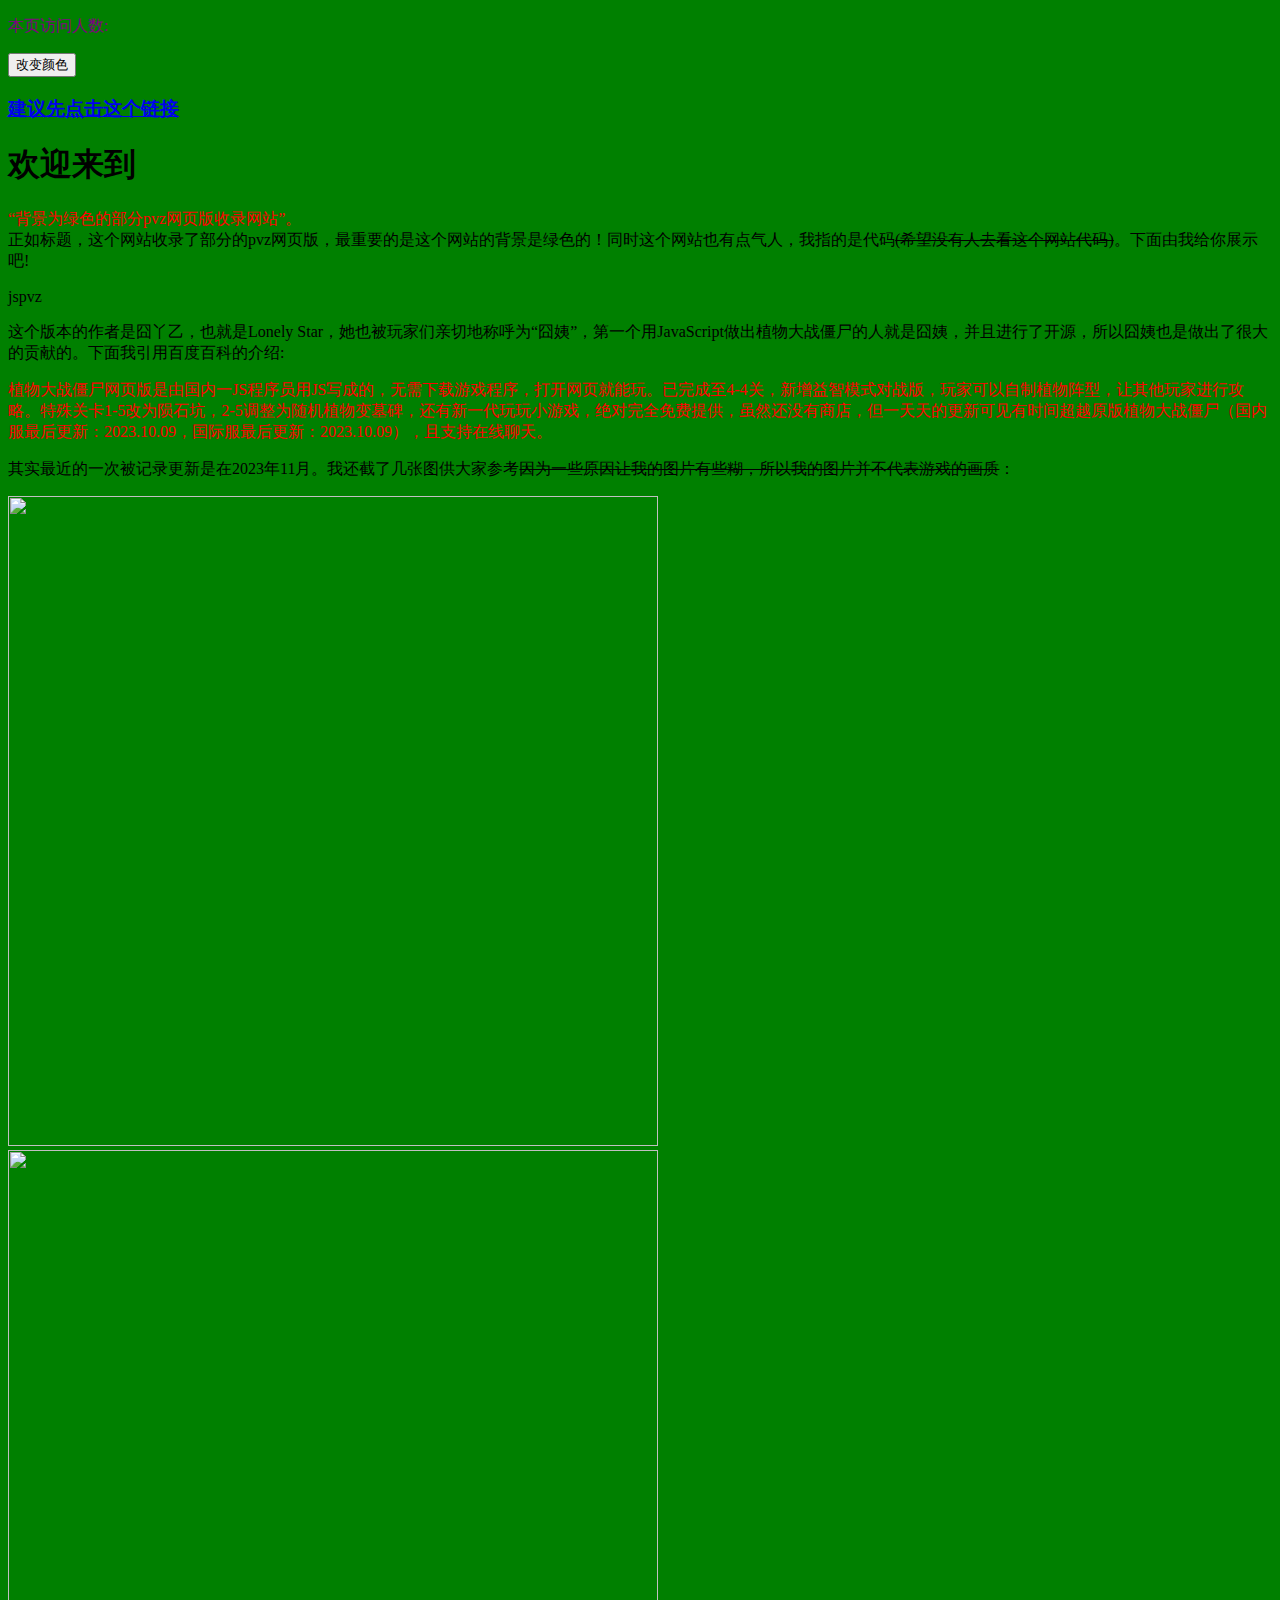
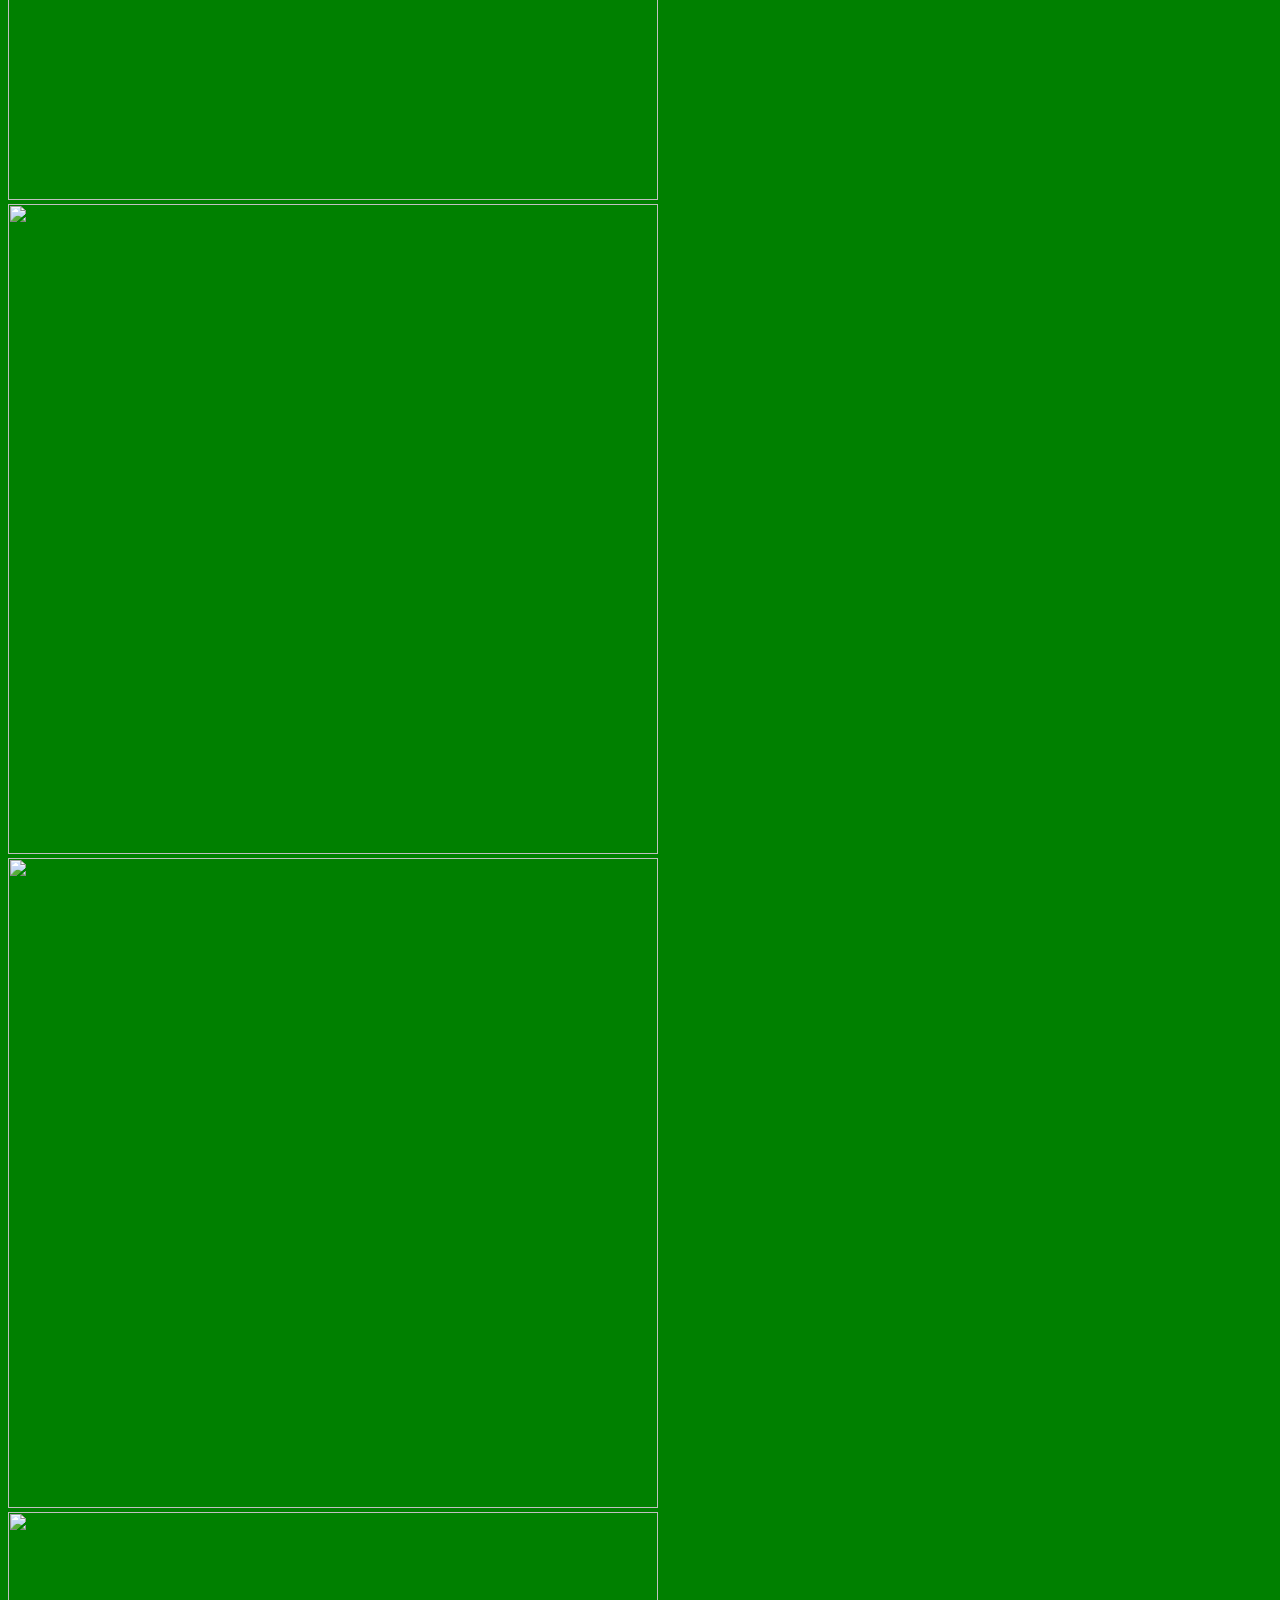
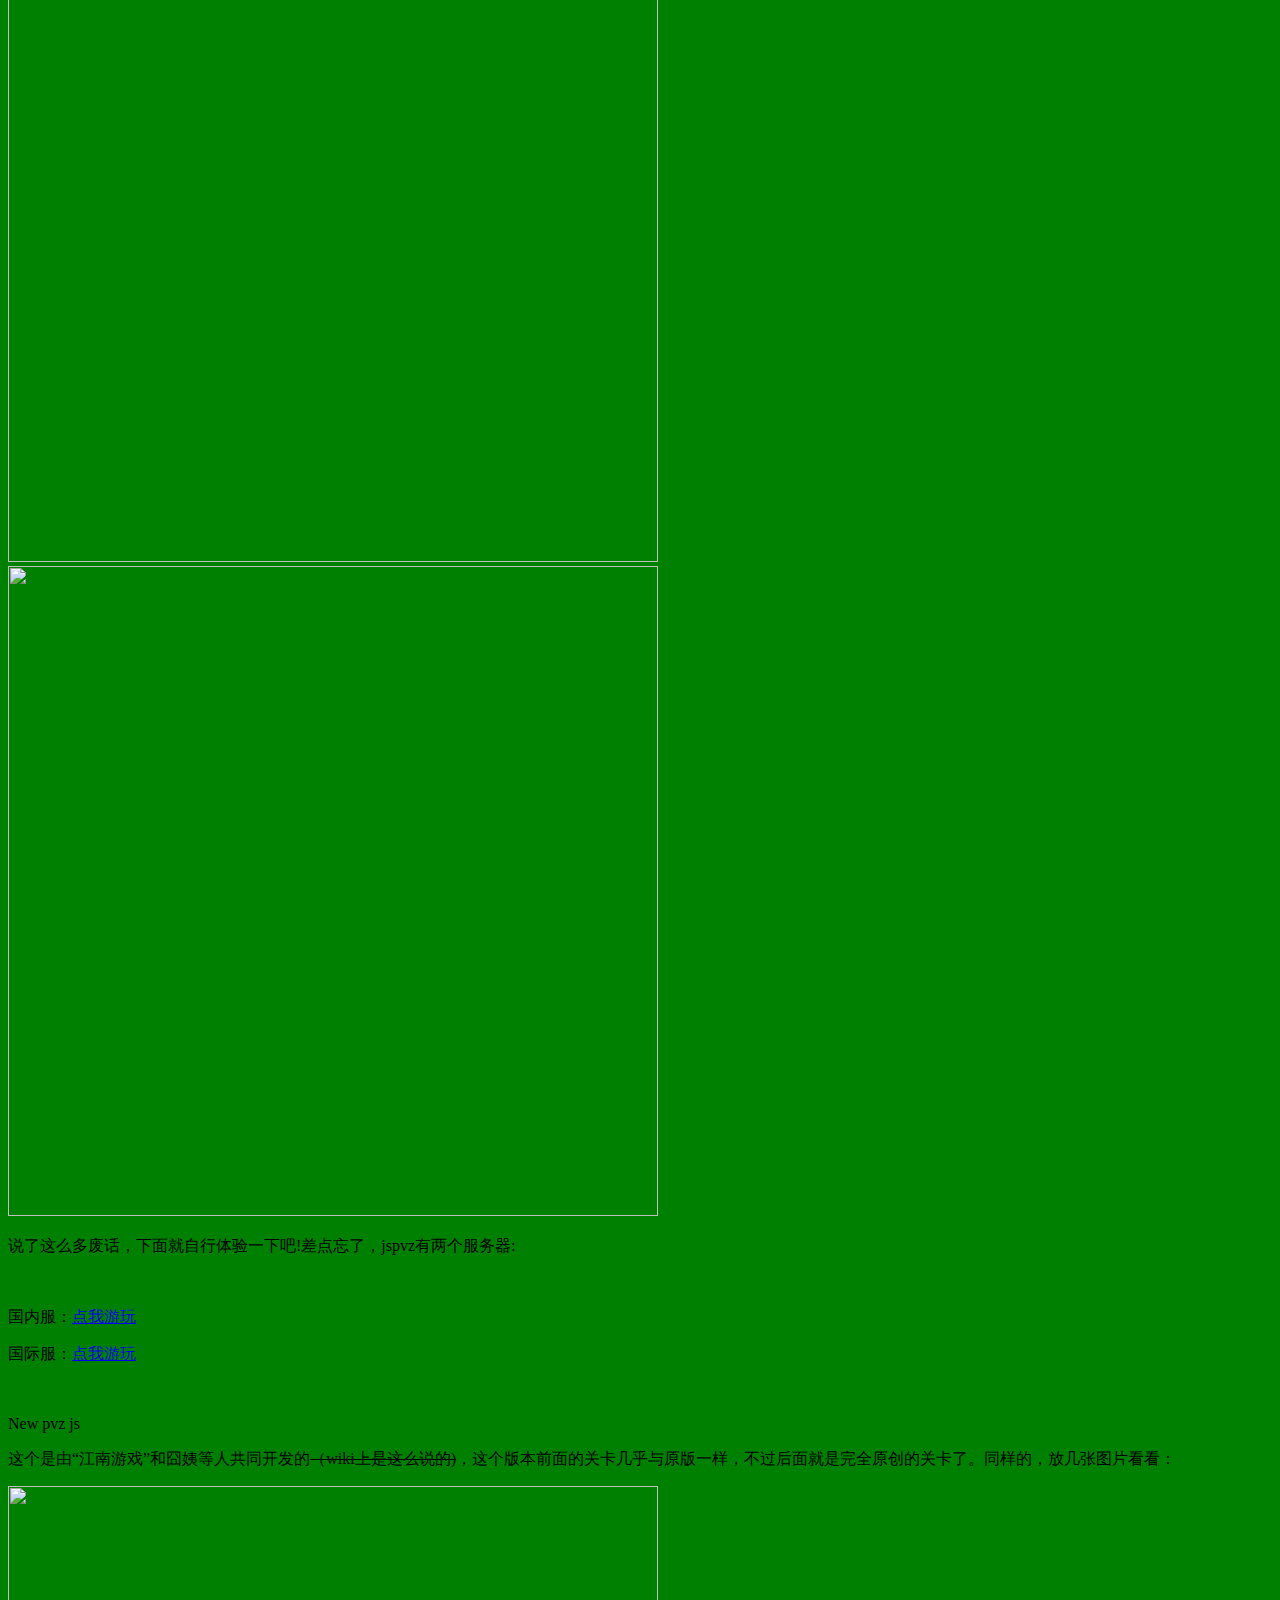
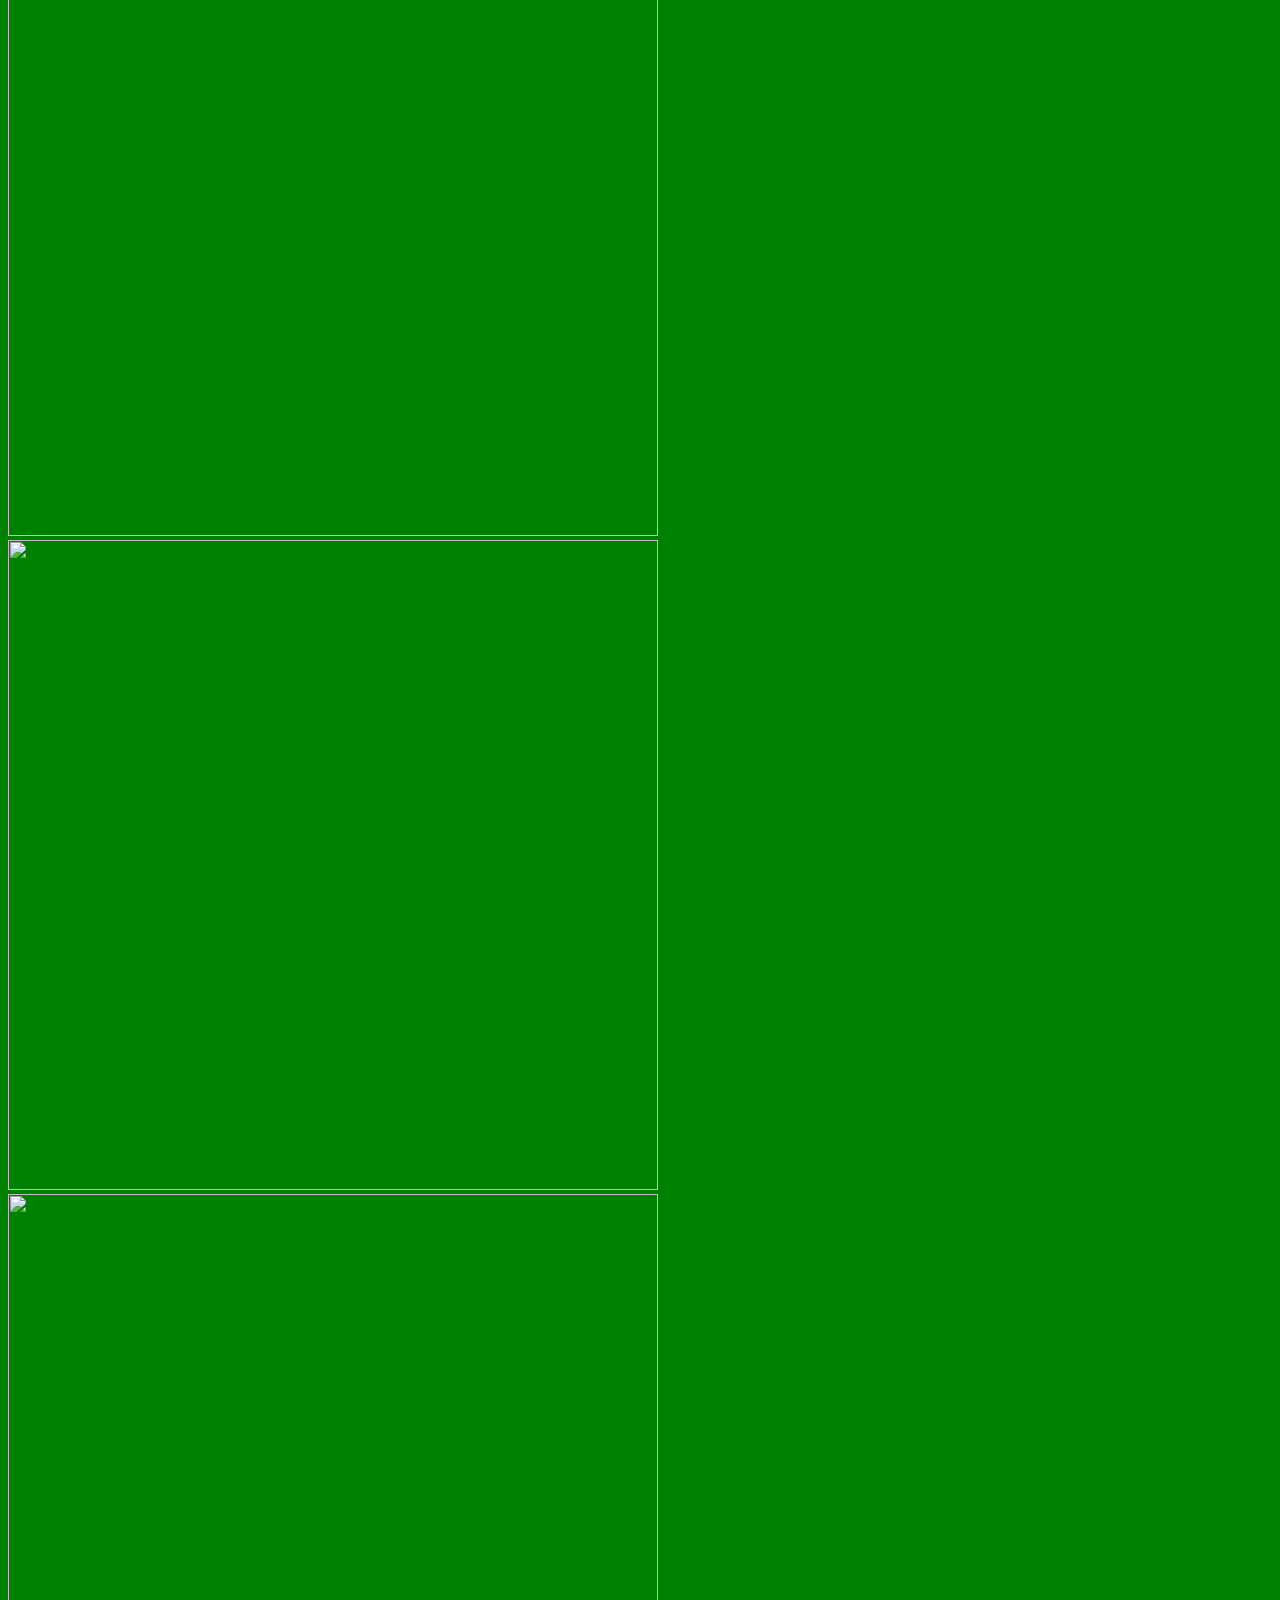
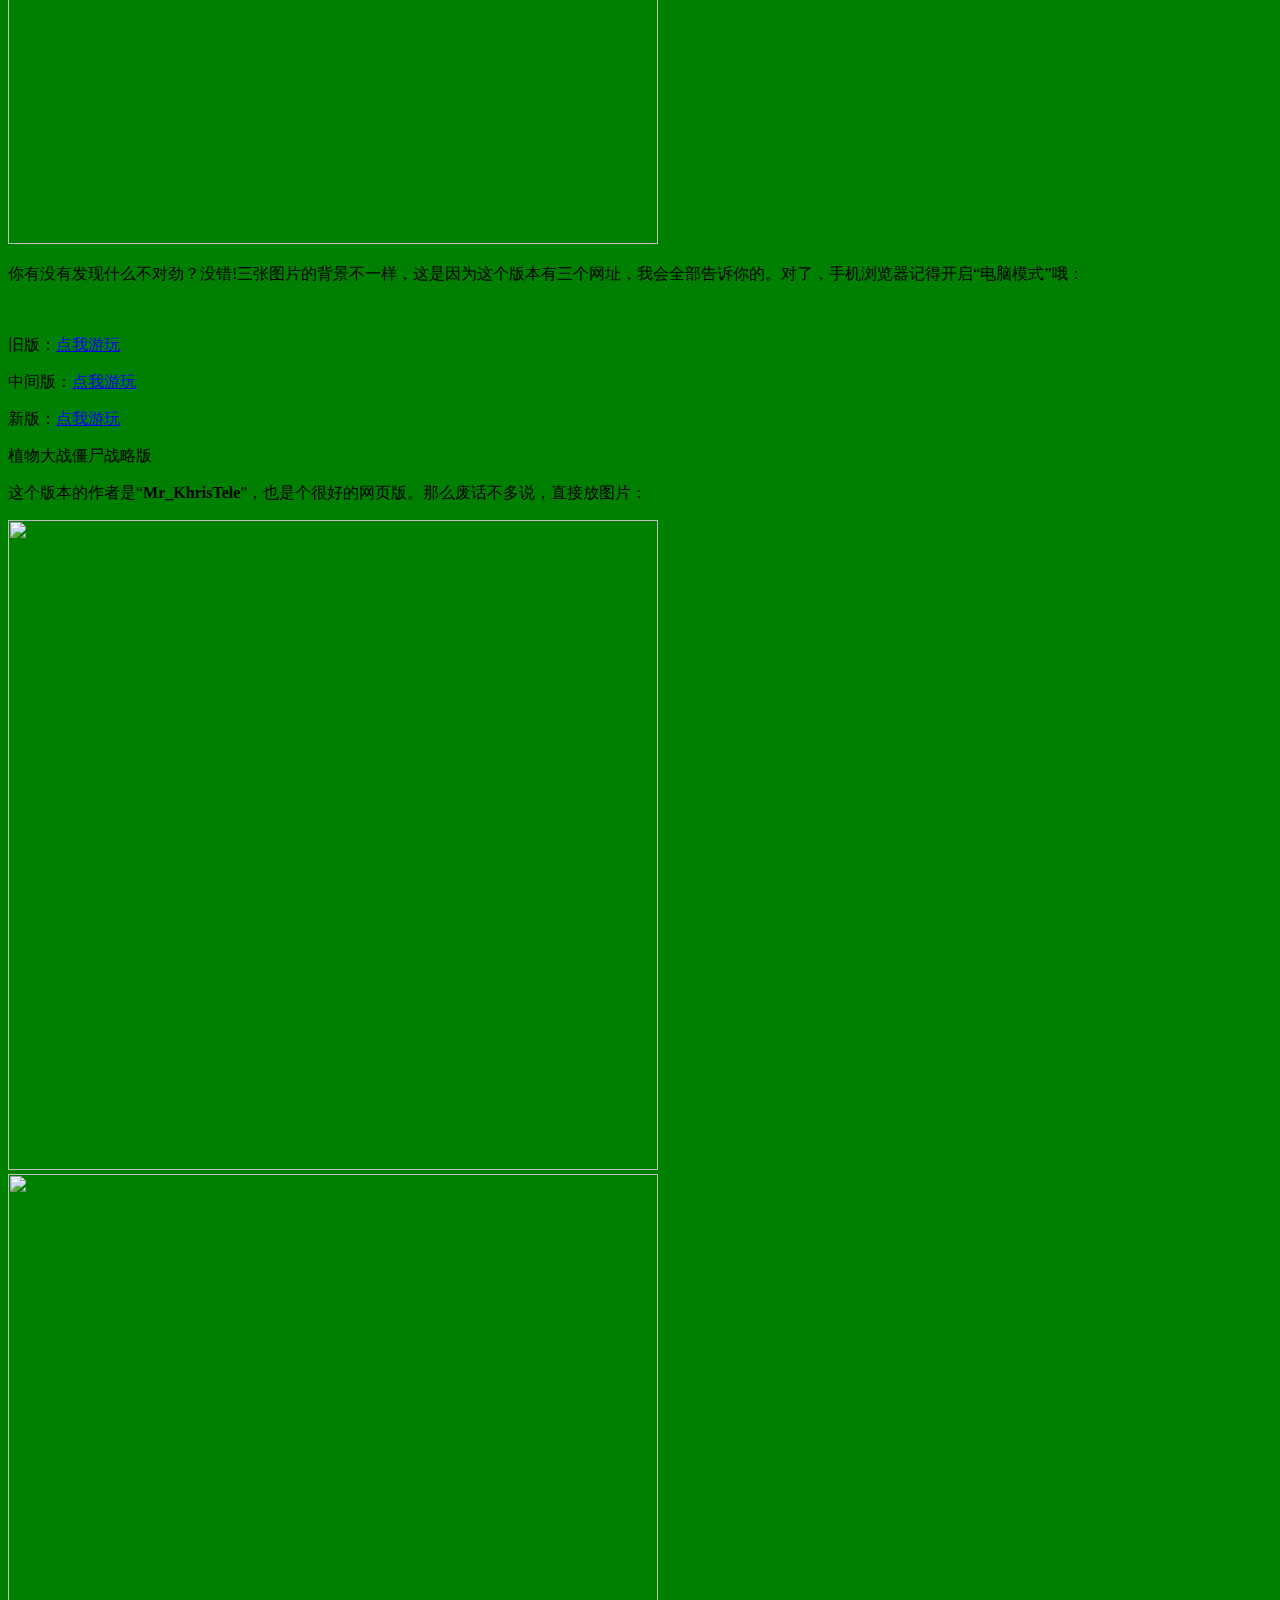
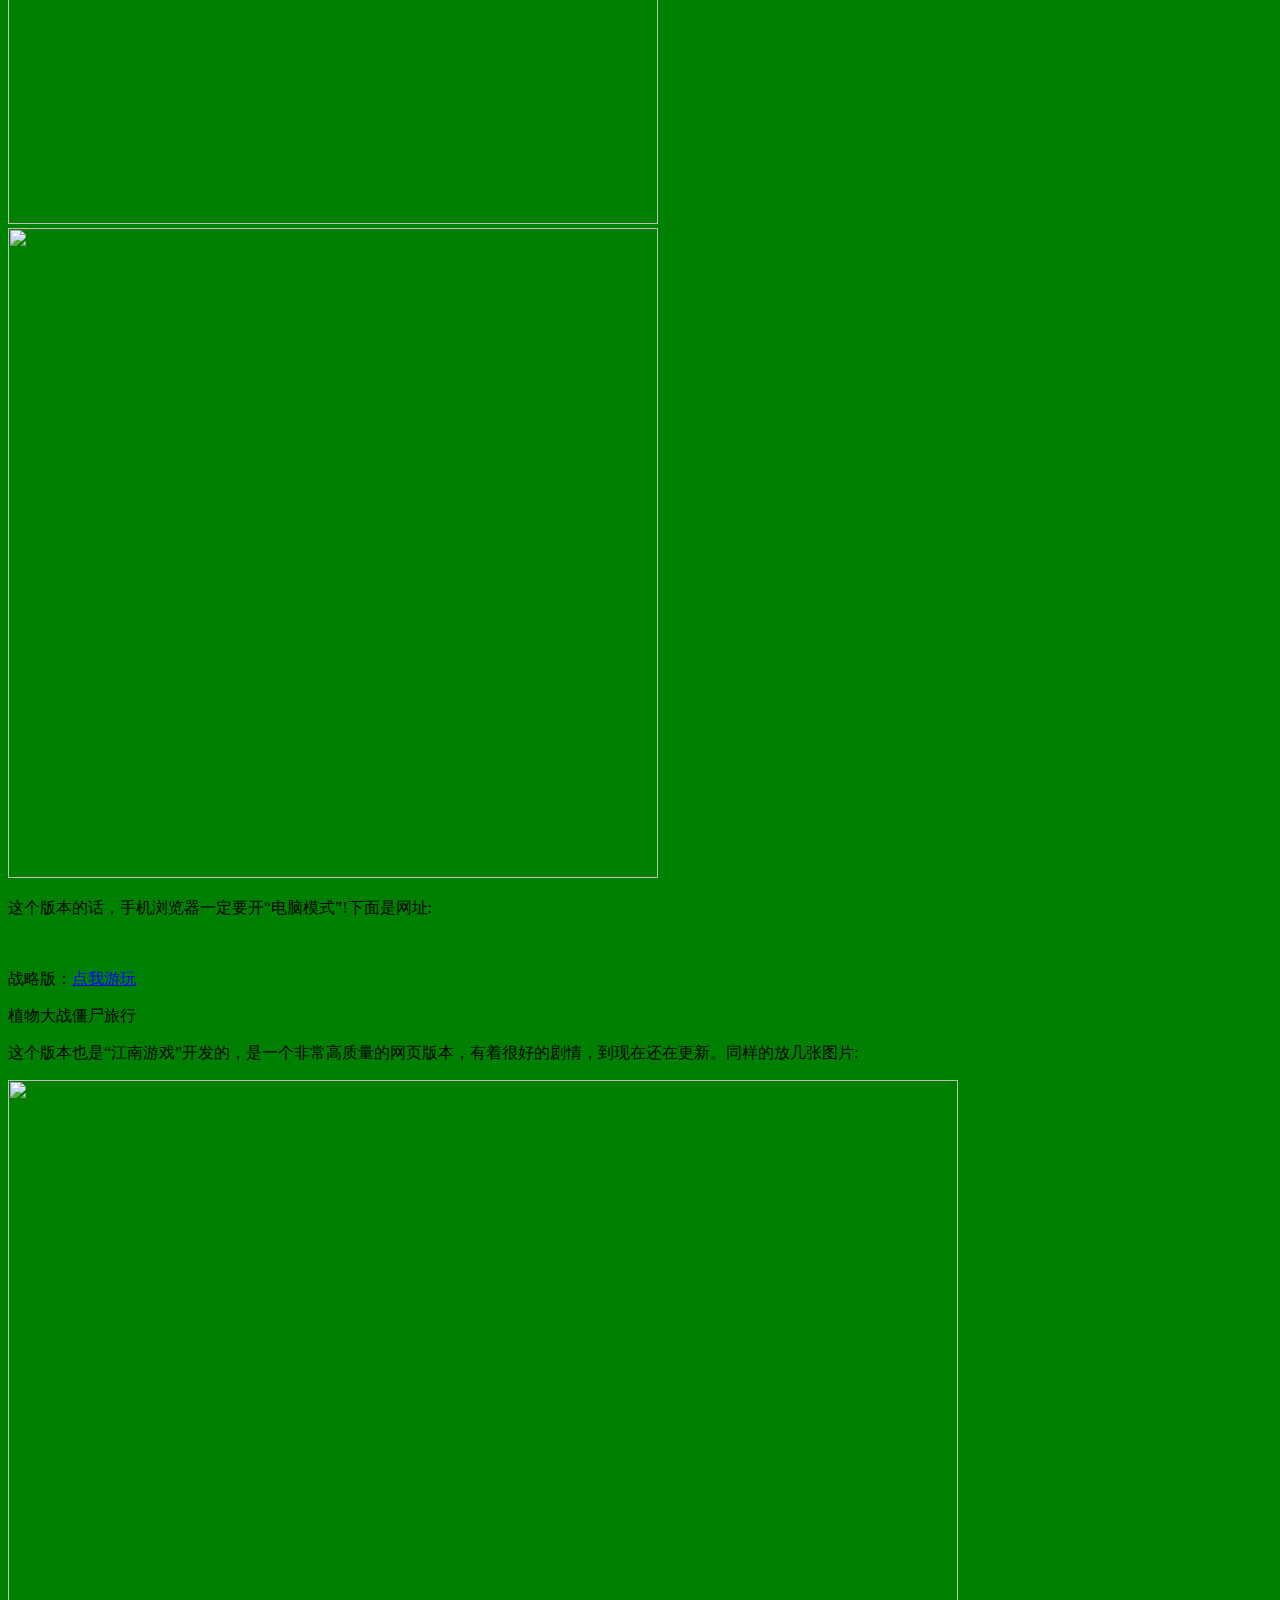
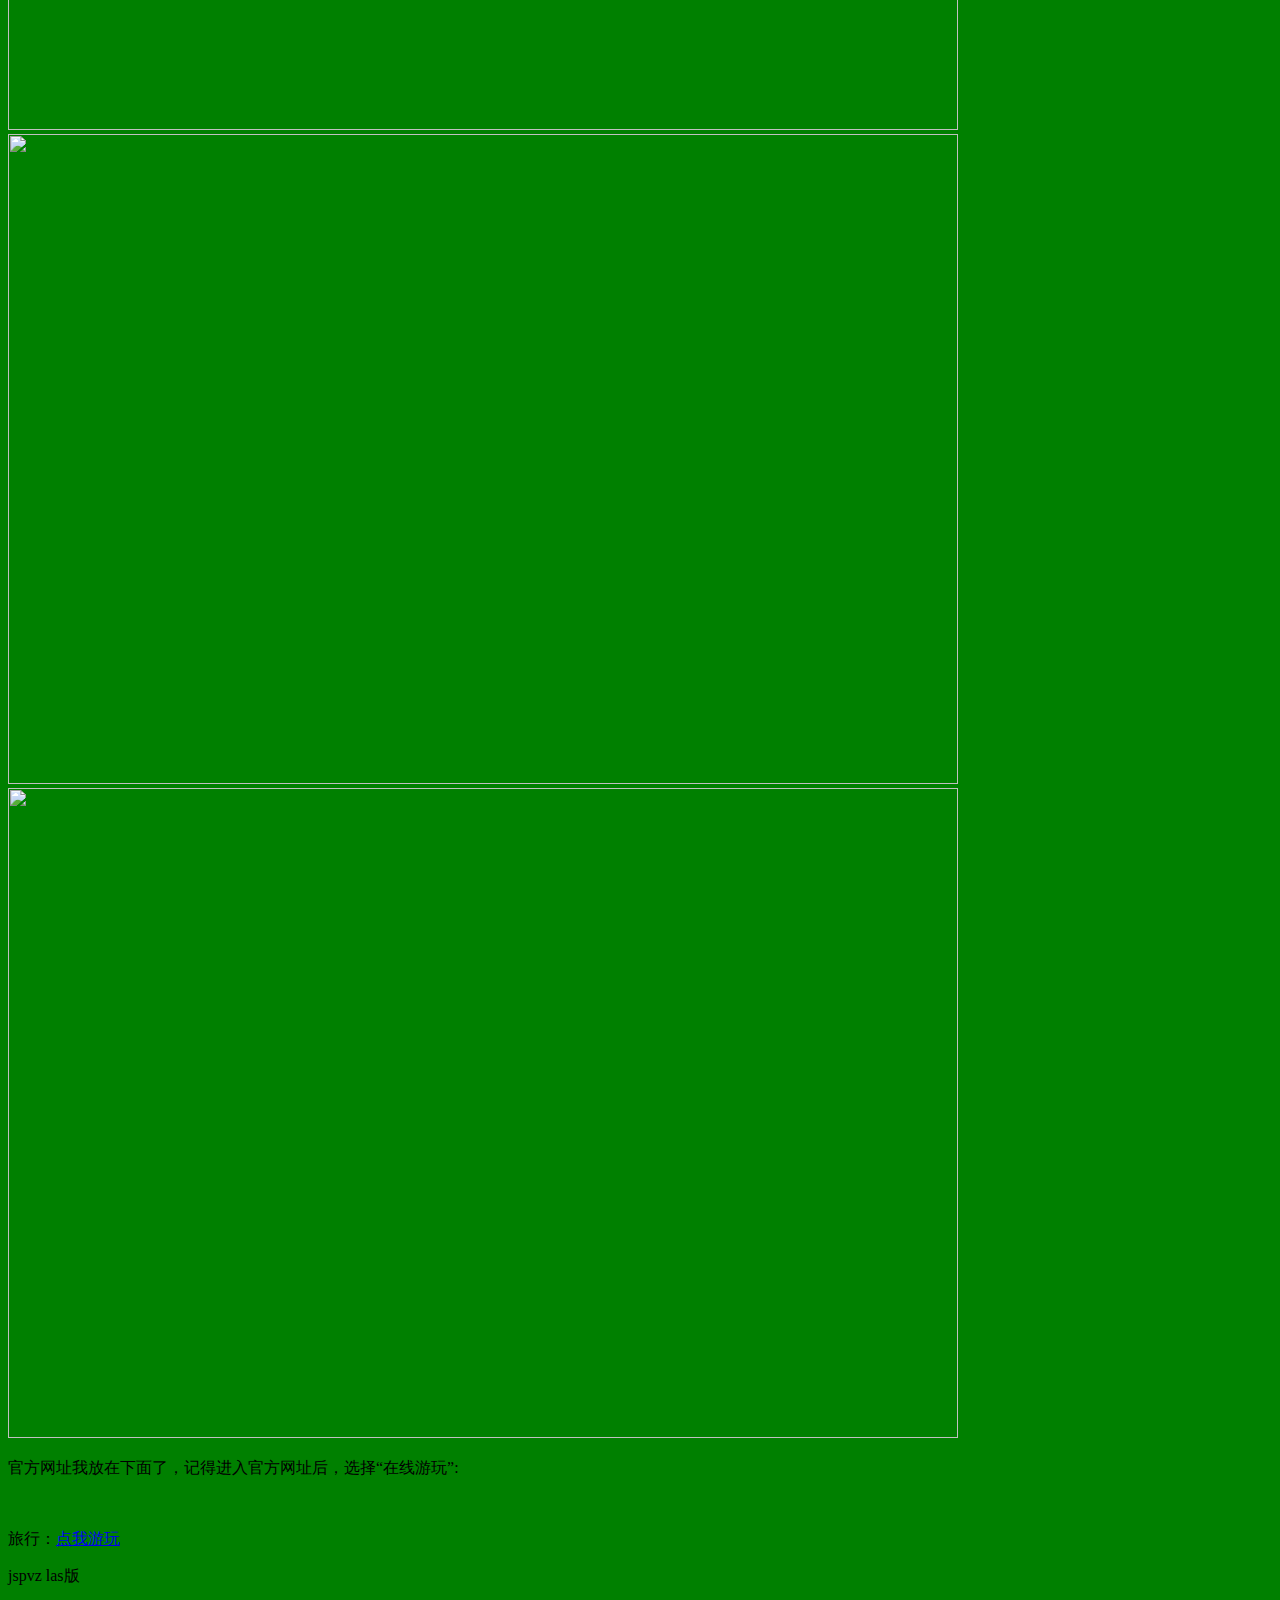
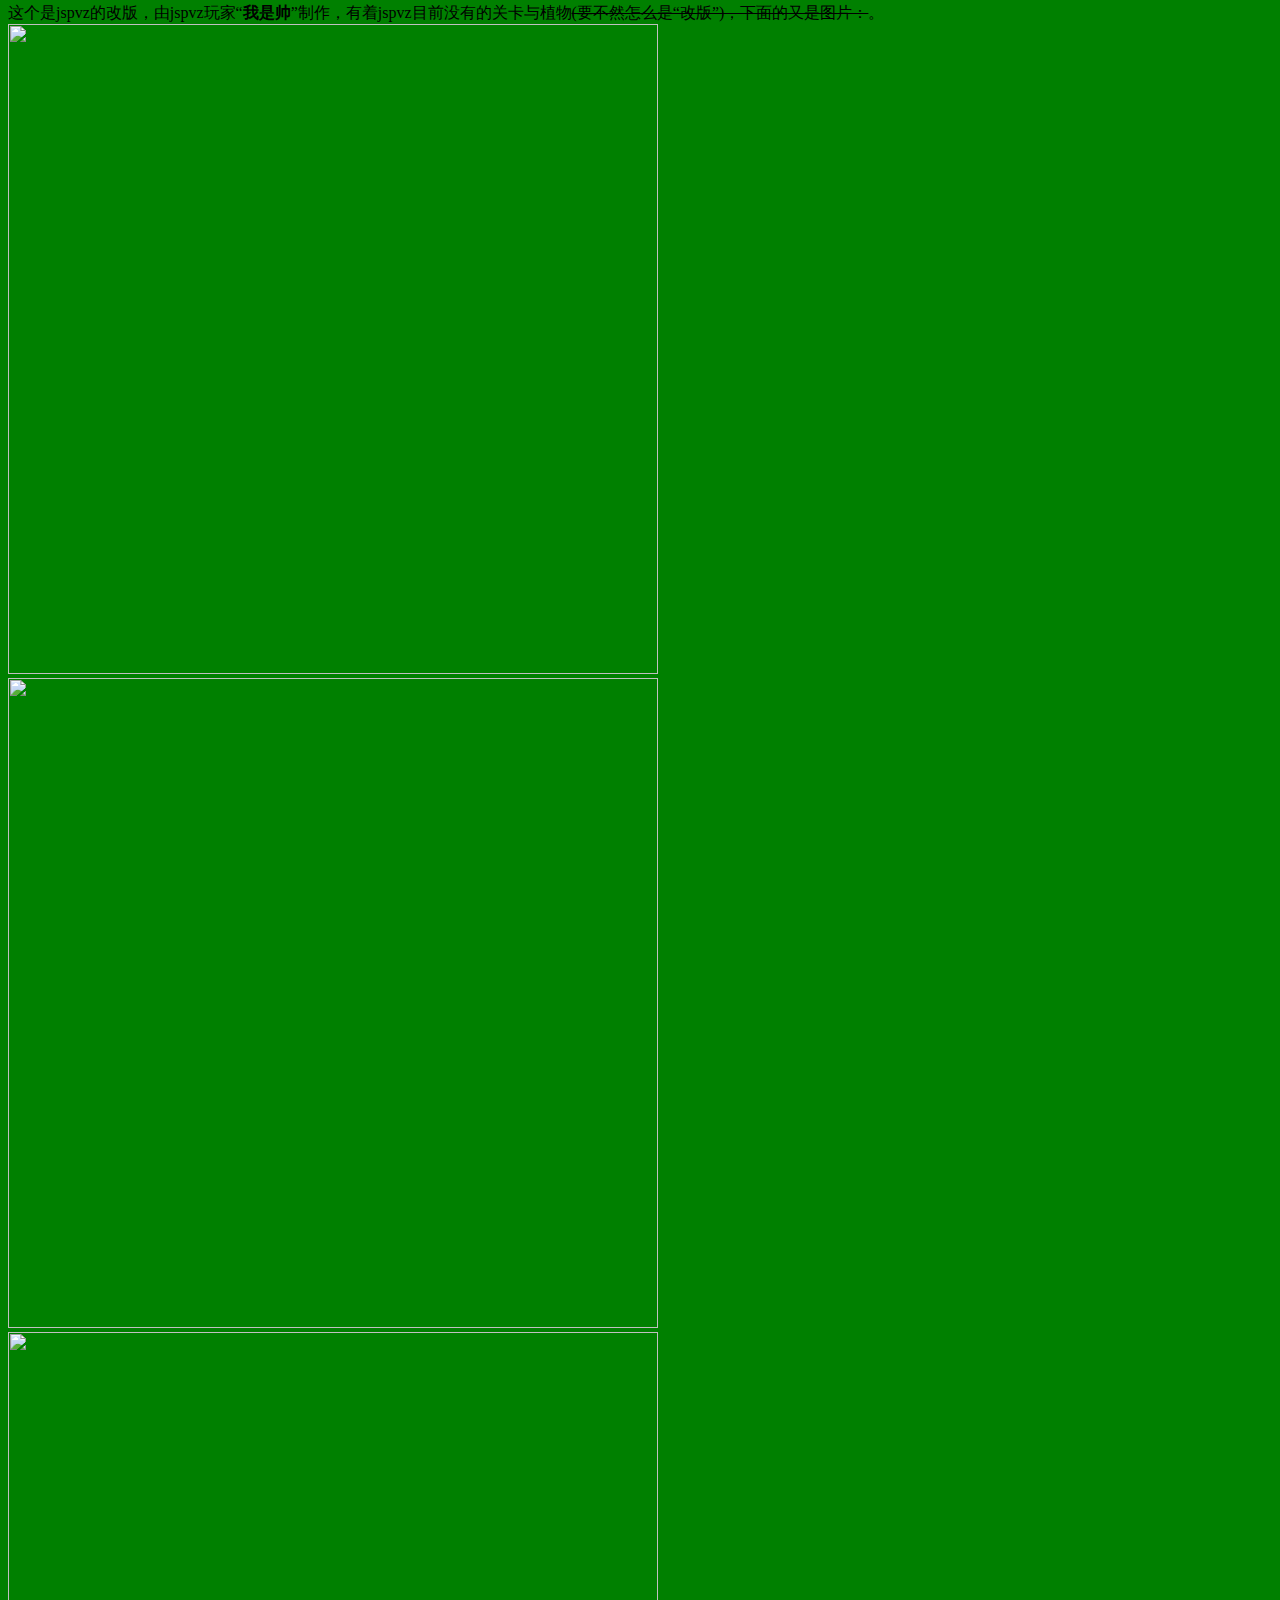
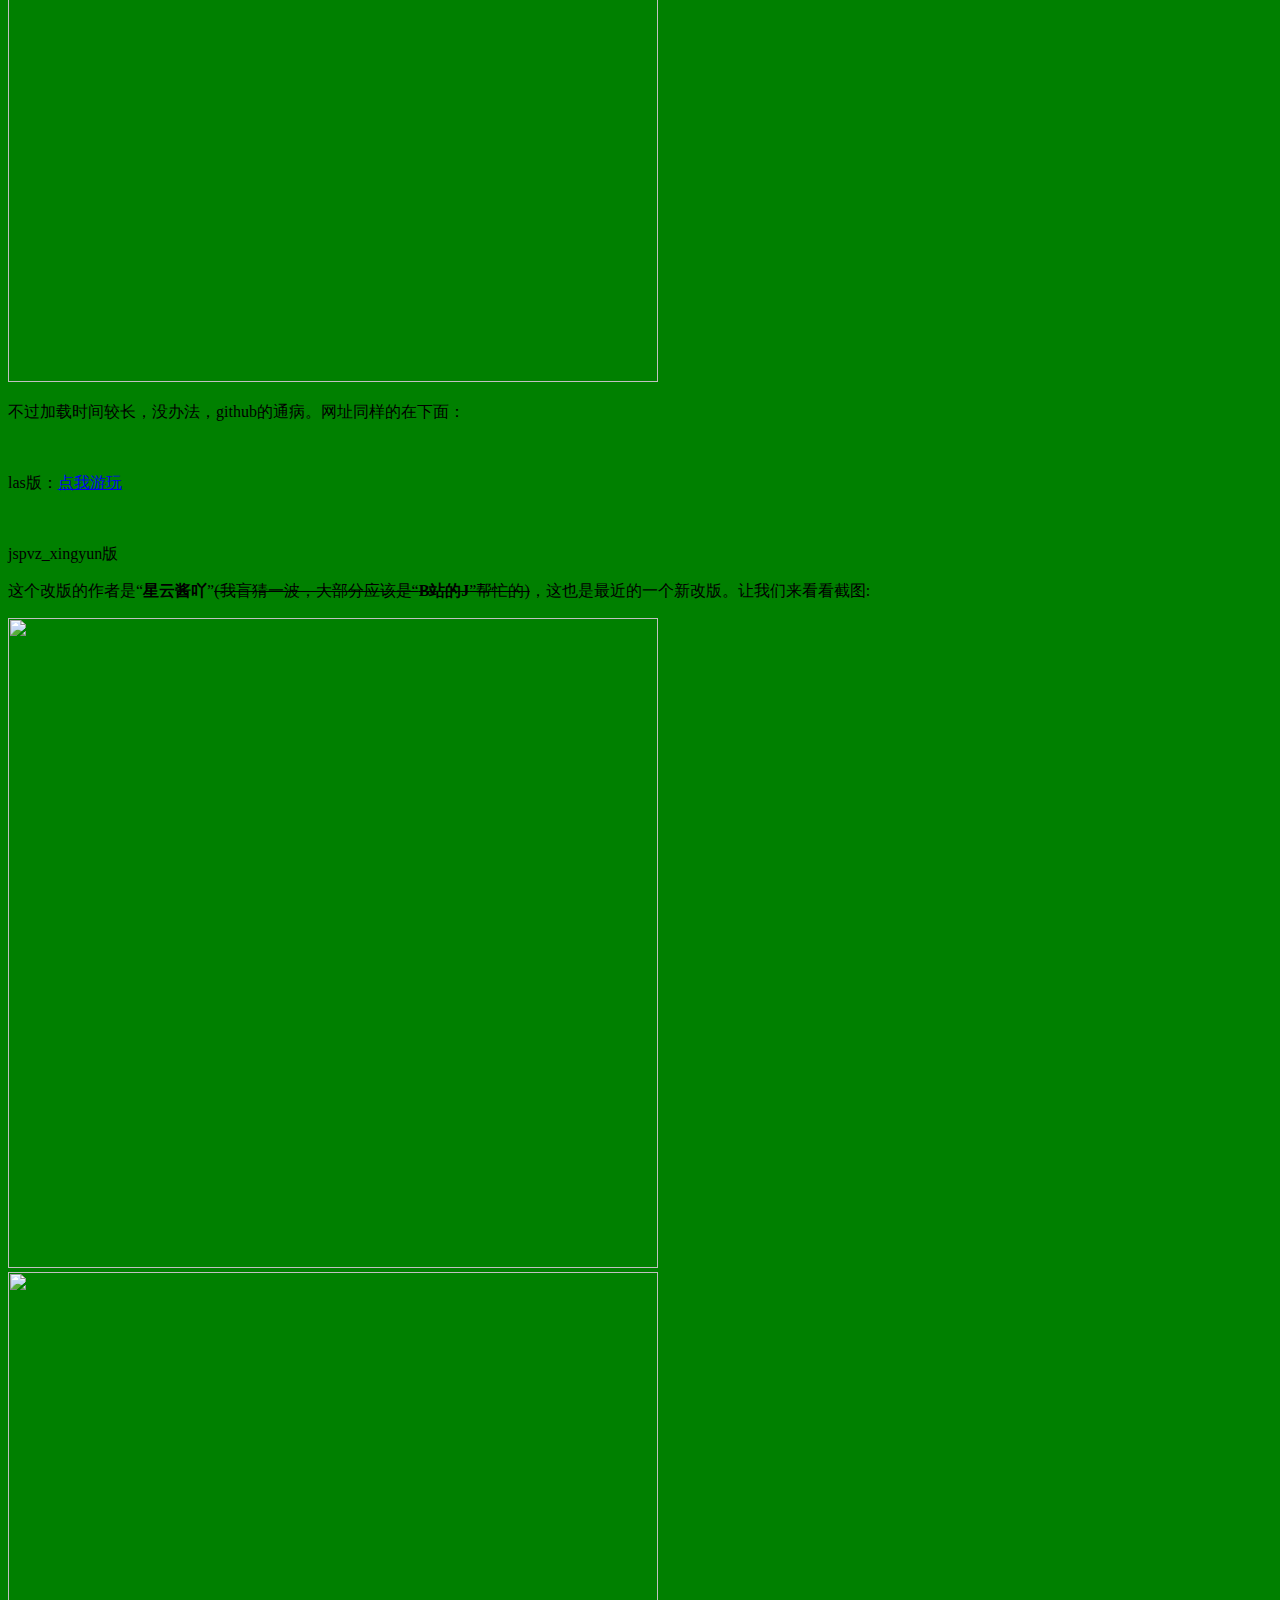
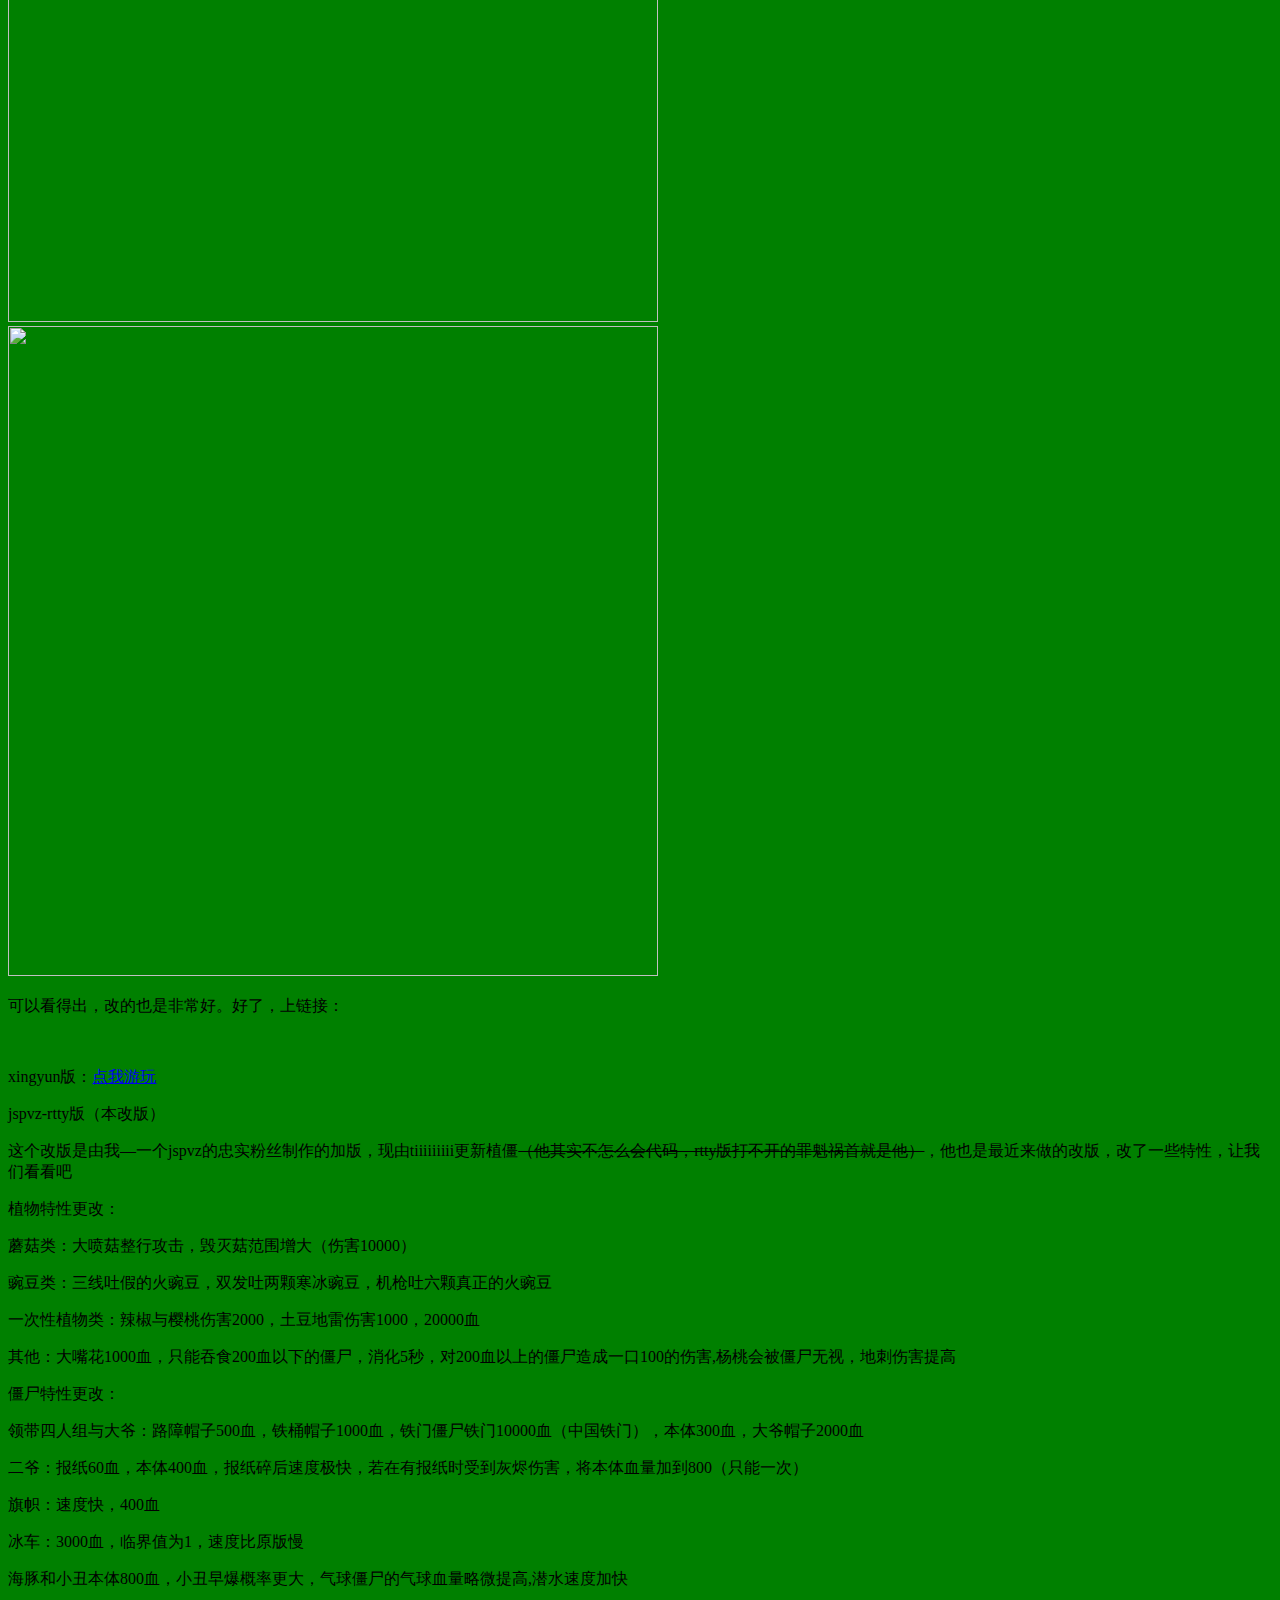
==== commit 9a387046: "更新 index.html" ====
--- a/index.html
+++ b/index.html
@@ -4,6 +4,71 @@
 <meta http-equiv="Content-Type" content="text/html;charset=utf-8">
 <body style="background-color:green;">
 <head>
+<!--下面是屎山，为了您的安全考虑，如果您的心脏承受能力不行，请赶紧退出-->
+<script>
+function Uzi(){
+let N = prompt("请输入特定语句：");
+
+// 检查用户输入的内容
+if (N === "红色") {
+    alert("背景颜色已改变");
+    document.body.style.backgroundColor = "red";
+} else if (N === "绿色") {
+    alert("颜色已改变");
+    document.body.style.backgroundColor = "green";
+} else if (N === "蓝色"){
+    alert("背景颜色已改变");
+    document.body.style.backgroundColor = "blue";
+} else if (N === "粉色"){
+    alert("背景颜色已改变");
+    document.body.style.backgroundColor =
+"pink";
+} else if (N === "紫色"){
+    alert("背景颜色已改变");
+    document.body.style.backgroundColor =
+"purple";
+} else if (N === "黑色"){
+    alert("背景颜色已改变");
+    document.body.style.backgroundColor =
+"black";
+} else if (N === "白色"){
+    alert("背景颜色已改变");
+    document.body.style.backgroundColor =
+"white";
+} else if (N === "橙色"){
+    alert("背景颜色已改变");
+    document.body.style.backgroundColor =
+"orange";
+} else if (N === "棕色"){
+    alert("背景颜色已改变");
+    document.body.style.backgroundColor =
+"brown";
+} else if (N === "黄色"){
+    alert("背景颜色已改变");
+    document.body.style.backgroundColor =
+"yellow";
+} else if (N === "金色"){
+    alert("背景颜色已改变");
+    document.body.style.backgroundColor =
+"gold";
+} else if (N === "666"){
+for (var x=0;x<=9999;x++){
+alert("恭喜你触发隐藏“彩蛋”，您一共需要点击9999次，您已点击" + x + "次");
+ }
+} else if (N === "114514"){
+for (var x=0;x<=2;){
+alert("恭喜你触发死循环");
+ }
+} else if (N == "Hello World"){
+    alert("Hello World!");
+} else if (N === "rtty"){
+alert("你好");
+}
+else {
+    alert("没有任何用");
+ }
+}
+</script>
 <title>绿色网站</title>
   <script async src="//webviso.yestool.org/js/index.min.js"></script>
 <p style="color:purple;">本页访问人数:<span id="page_uv"></span></p>
@@ -21,6 +86,7 @@
 </style>
 </head>
 <!--这里是内容-->
+<button type="button" onclick="Uzi()">改变颜色</button>
 <h3><a href="https://wwn.lanzoub.com/iZtCd059yurg">建议先点击这个</a><a href="https://github.com/rtty12345/rtty12345.github.io/blob/main/%E4%BC%9F%E5%A4%A7%E7%9A%84rtty%E7%9A%84%E6%8F%90%E7%A4%BA">链接</a></h3>
 <h1>欢迎来到</h1>
 <p class="ff">
